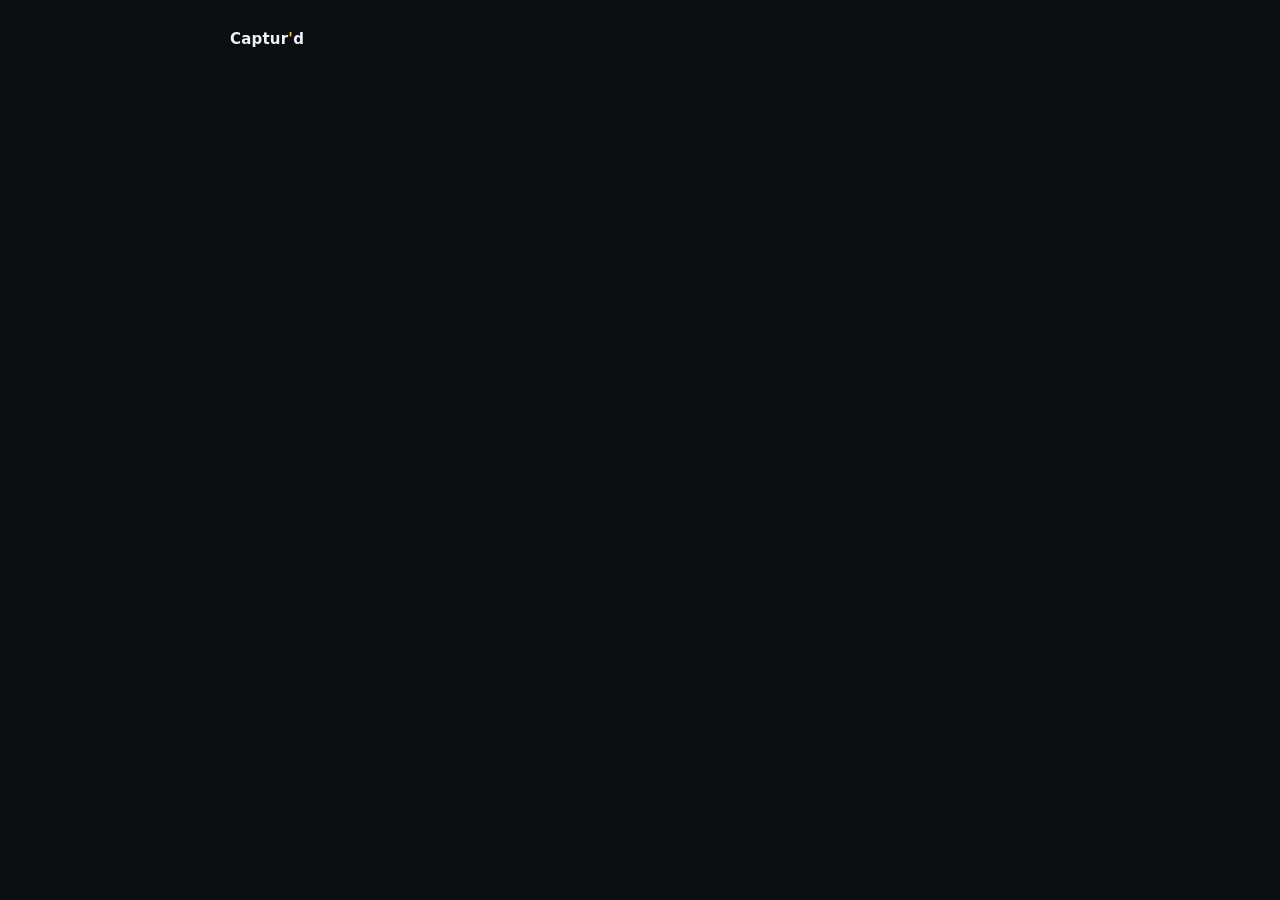
==== service/web/index.html @ 1809dedd "feat: consolidate the hosted web service into the repo (service/) Bring the hosted paid backend (was" ====
<!doctype html>
<html lang="en">
<head>
<meta charset="utf-8">
<meta name="viewport" content="width=device-width, initial-scale=1">
<title>Captur'd — agent-made demo videos</title>
<style>
  :root{ --bg:#0b0d10; --panel:#14171c; --line:#232830; --ink:#eef1f5; --dim:#9aa4b2;
         --gold:#f2c230; --blue:#4f8cff; --ok:#3bd6c3; --danger:#ff6b6b; }
  *{box-sizing:border-box} body{margin:0;background:var(--bg);color:var(--ink);
    font:15px/1.5 ui-sans-serif,system-ui,'Segoe UI',sans-serif}
  a{color:var(--blue)} .wrap{max-width:860px;margin:0 auto;padding:28px 20px}
  header{display:flex;align-items:center;justify-content:space-between;gap:12px;margin-bottom:26px}
  .brand{font-weight:700;letter-spacing:.2px} .brand b{color:var(--gold)}
  .sub{color:var(--dim);font-size:12px}
  .panel{background:var(--panel);border:1px solid var(--line);border-radius:14px;padding:20px;margin:14px 0}
  h1{font-size:26px;margin:.2em 0} h2{font-size:16px;margin:0 0 12px}
  label{display:block;font-size:12px;color:var(--dim);margin:12px 0 4px}
  input,select{width:100%;background:#0e1116;border:1px solid var(--line);color:var(--ink);
    border-radius:9px;padding:10px 12px;font-size:14px}
  .row{display:flex;gap:12px;flex-wrap:wrap} .row>div{flex:1;min-width:150px}
  button{background:var(--blue);color:#08111f;border:0;border-radius:9px;padding:11px 16px;
    font-weight:700;cursor:pointer;font-size:14px} button.ghost{background:#1b1f26;color:var(--ink);border:1px solid var(--line)}
  button.gold{background:var(--gold);color:#241d00} button:disabled{opacity:.5;cursor:not-allowed}
  .pill{display:inline-block;font-size:11px;padding:2px 9px;border-radius:999px;border:1px solid var(--line);color:var(--dim)}
  .pill.pro{color:#241d00;background:var(--gold);border-color:var(--gold)}
  .meter{height:8px;background:#0e1116;border-radius:999px;overflow:hidden;border:1px solid var(--line)}
  .meter>i{display:block;height:100%;background:var(--blue)}
  .note{font-size:12px;color:var(--dim)} .warn{color:var(--gold)} .err{color:var(--danger)}
  video{width:100%;border-radius:10px;margin-top:10px;background:#000}
  .hide{display:none} .toast{position:fixed;bottom:18px;left:50%;transform:translateX(-50%);
    background:#1b1f26;border:1px solid var(--line);padding:10px 16px;border-radius:10px;font-size:13px}
</style>
</head>
<body>
<div class="wrap">
  <header>
    <div><div class="brand">Captur<b>'</b>d </div></div>
    <div id="acct" class="hide"><span class="pill" id="planPill">free</span>
      <span class="note" id="acctEmail"></span>
      <button class="ghost" id="signout" style="margin-left:8px">Sign out</button></div>
  </header>

  <!-- SIGNED OUT -->
  <section id="signedOut" class="hide">
    <div class="panel">
      <h1>Your app, filmed by an agent.</h1>
      <p class="note">Give us a URL. We film a demo walkthrough — human typing, tight zooms,
        voiceover — no directing. First one's free.</p>
      <label>Email</label>
      <input id="email" type="email" placeholder="you@company.com" autocomplete="email">
      <div style="height:12px"></div>
      <div class="row">
        <div><button id="continueBtn" style="width:100%">Continue</button></div>
        <div id="googleWrap" class="hide"><button class="ghost" id="googleBtn" style="width:100%">Continue with Google</button></div>
      </div>
      <p class="note" id="devNote" style="margin-top:12px"></p>
    </div>
  </section>

  <!-- DASHBOARD -->
  <section id="dash" class="hide">
    <div class="panel">
      <h2>Film a demo</h2>
      <label>Product URL</label>
      <input id="url" type="url" placeholder="https://yourapp.com">
      <div class="row">
        <div><label>Look</label>
          <select id="template">
            <option value="saas-walkthrough">SaaS walkthrough</option>
            <option value="ux-showcase">UX showcase (hype)</option>
            <option value="feature-spotlight">Feature spotlight</option>
            <option value="tutorial-longform">Tutorial</option>
            <option value="social-teaser">Social teaser</option>
            <option value="login-flow">Login / signup</option>
          </select></div>
        <div><label>Aspect</label>
          <select id="aspect"><option value="16:9">16:9</option><option value="9:16">9:16 (social)</option><option value="1:1">1:1</option></select></div>
        <div><label>Voice</label>
          <select id="voice">
            <option value="">Default (Aria)</option>
            <option value="en-US-GuyNeural">Guy (US male)</option>
            <option value="en-GB-SoniaNeural">Sonia (UK female)</option>
            <option value="en-GB-RyanNeural">Ryan (UK male)</option>
          </select></div>
      </div>
      <div style="height:14px"></div>
      <button id="filmBtn">Film it</button>
      <span id="genState" class="note" style="margin-left:10px"></span>
      <div id="result" class="hide"><video id="video" controls></video></div>
    </div>

    <div class="panel">
      <h2>Your plan</h2>
      <div class="row" style="align-items:center">
        <div>
          <div class="note" id="usageLabel"></div>
          <div class="meter" style="margin-top:6px"><i id="usageBar" style="width:0%"></i></div>
        </div>
        <div style="flex:0 0 auto"><button class="gold" id="upgrade">Upgrade to Pro</button></div>
      </div>
      <p class="note" id="billingNote" style="margin-top:10px"></p>
      <p class="note" id="mcpNote" class="hide"></p>
    </div>
  </section>
</div>
<div id="toast" class="toast hide"></div>

<script>
const $ = s => document.querySelector(s);
const toast = m => { const t=$('#toast'); t.textContent=m; t.classList.remove('hide');
  clearTimeout(window._t); window._t=setTimeout(()=>t.classList.add('hide'),3200); };
async function api(path, opts){ const r = await fetch(path, opts); return r; }

let ME = null;
async function refresh(){
  const r = await api('/api/me'); ME = await r.json();
  if(!ME.signed_in){
    $('#signedOut').classList.remove('hide'); $('#dash').classList.add('hide'); $('#acct').classList.add('hide');
    if(ME.config.oauth_configured){ $('#googleWrap').classList.remove('hide'); $('#devNote').textContent=''; }
    else { $('#devNote').innerHTML = ME.config.dev_login ? 'Google sign-in goes live once the owner’s OAuth client is wired — use email to continue now.' : ''; }
    return;
  }
  $('#signedOut').classList.add('hide'); $('#dash').classList.remove('hide'); $('#acct').classList.remove('hide');
  $('#acctEmail').textContent = ME.email;
  const pp = $('#planPill'); pp.textContent = ME.plan; pp.className = 'pill' + (ME.plan==='pro'?' pro':'');
  const u = ME.usage;
  if(ME.plan==='pro'){ $('#usageLabel').textContent = `Pro — unlimited generations (${u.generations} made)`;
    $('#usageBar').style.width='100%'; $('#upgrade').classList.add('hide'); }
  else { $('#usageLabel').textContent = `${u.generations} / ${u.free_limit} free generation used`;
    $('#usageBar').style.width = Math.min(100, 100*u.generations/Math.max(1,u.free_limit))+'%';
    $('#upgrade').classList.remove('hide'); }
  $('#billingNote').innerHTML = ME.config.billing_configured
    ? 'Pro is '+ME.pro_price+'/mo — unlimited generations, history, MCP endpoint.'
    : '<span class="warn">Checkout goes live once the owner’s payment credentials are in.</span> Pro will be '+ME.pro_price+'/mo.';
  if(ME.mcp_endpoint){ const m=$('#mcpNote'); m.classList.remove('hide'); m.textContent='Your MCP endpoint: '+ME.mcp_endpoint; }
}

$('#continueBtn').onclick = async () => {
  const email = $('#email').value.trim();
  if(!email.includes('@')){ toast('Enter a valid email'); return; }
  const r = await api('/auth/dev-login',{method:'POST',headers:{'content-type':'application/json'},body:JSON.stringify({email})});
  if(r.ok) refresh(); else toast('Sign-in failed');
};
$('#googleBtn') && ($('#googleBtn').onclick = ()=> location.href='/auth/google/login');
$('#signout').onclick = async ()=>{ await api('/auth/logout',{method:'POST'}); location.reload(); };
$('#upgrade').onclick = ()=> location.href='/billing/checkout';

$('#filmBtn').onclick = async () => {
  const url = $('#url').value.trim();
  if(!url.startsWith('http')){ toast('Enter a valid http(s) URL'); return; }
  $('#filmBtn').disabled = true; $('#genState').textContent='Starting the film crew…'; $('#result').classList.add('hide');
  const body = { url, template:$('#template').value, aspect:$('#aspect').value, voice:$('#voice').value };
  const r = await api('/api/generate',{method:'POST',headers:{'content-type':'application/json'},body:JSON.stringify(body)});
  if(r.status===402){ const e=await r.json(); $('#genState').innerHTML='<span class="warn">'+e.detail+'</span>'; $('#filmBtn').disabled=false; return; }
  if(!r.ok){ const e=await r.json().catch(()=>({detail:'error'})); $('#genState').innerHTML='<span class="err">'+(e.detail||'error')+'</span>'; $('#filmBtn').disabled=false; return; }
  const {job_id} = await r.json();
  poll(job_id);
};
async function poll(job_id){
  const r = await api('/api/jobs/'+job_id); const j = await r.json();
  $('#genState').textContent = 'Filming… ('+j.status+')';
  if(j.status==='done'){ $('#genState').textContent='Done.'; $('#video').src='/api/jobs/'+job_id+'/video';
    $('#result').classList.remove('hide'); $('#filmBtn').disabled=false; refresh(); return; }
  if(j.status==='failed'||j.status==='capped'){ $('#genState').innerHTML='<span class="err">'+j.status+': '+(j.detail||'')+'</span>'; $('#filmBtn').disabled=false; return; }
  setTimeout(()=>poll(job_id), 2500);
}
refresh();
</script>
</body>
</html>
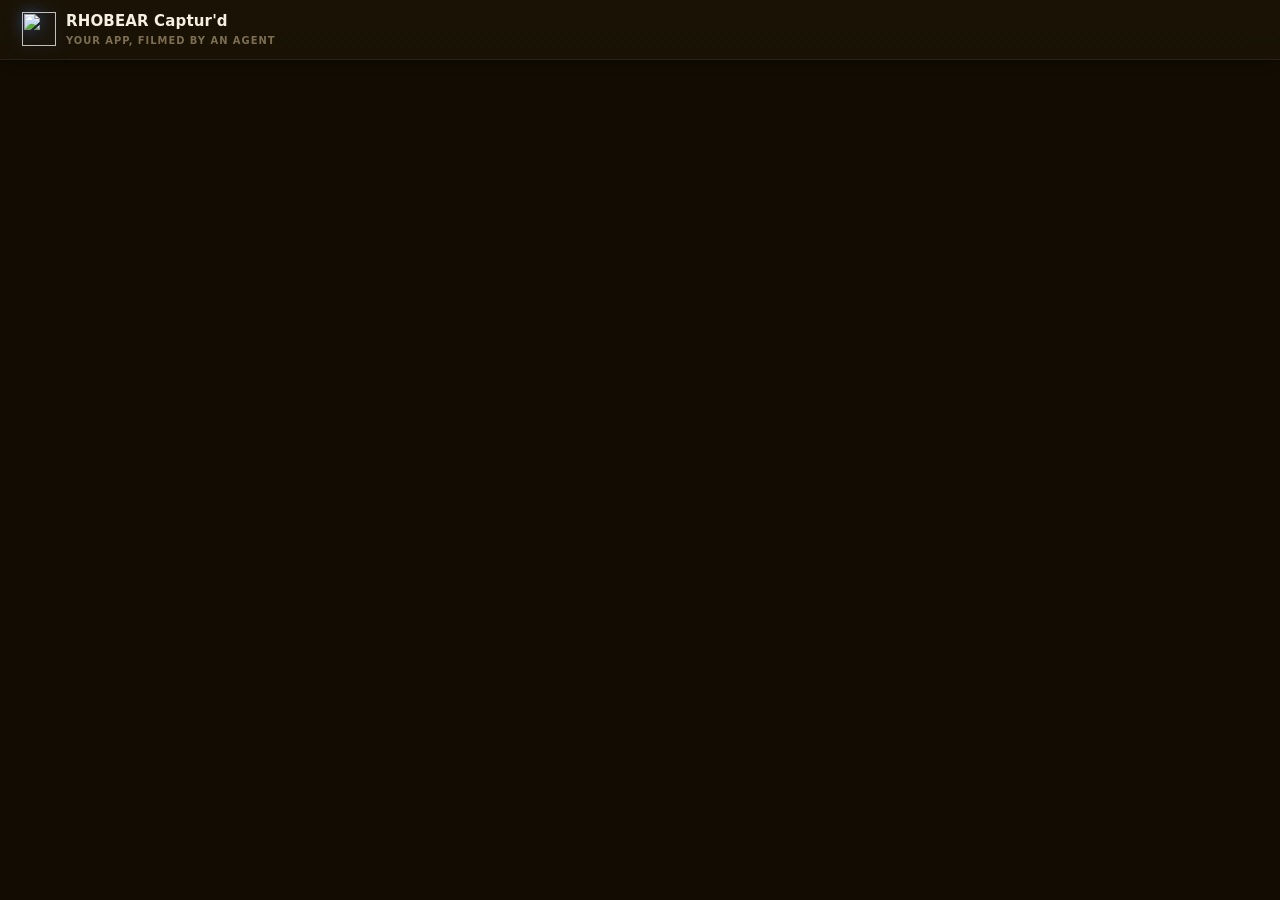
==== commit bc4832b7: "feat(pro): studio overhaul — Adobe-finish surfaces, Vertex HD voices, Rho embed - service/web/index." ====
--- a/service/web/index.html
+++ b/service/web/index.html
@@ -2,105 +2,326 @@
 <html lang="en">
 <head>
 <meta charset="utf-8">
-<meta name="viewport" content="width=device-width, initial-scale=1">
-<title>Captur'd — agent-made demo videos</title>
+<meta name="viewport" content="width=device-width, initial-scale=1, viewport-fit=cover">
+<title>RHOBEAR Captur'd — Studio</title>
+<meta name="description" content="Your app, filmed by an agent — human typing, tight zooms, HD voiceover. The Captur'd studio.">
+<link rel="icon" type="image/png" href="/assets/capturd-bear.png">
+<script>
+  // Device-explicit surfaces: phones get the purpose-built mobile studio.
+  (function () {
+    try {
+      if (new URLSearchParams(location.search).get('surface') === 'desktop') return;
+      if (!matchMedia('(pointer: coarse)').matches) return;
+      if (Math.min(screen.width, screen.height) < 600) { location.replace('/m' + location.search); return; }
+      // touch tablet → the explicit tablet ergonomics of this studio
+      document.documentElement.dataset.surface = 'tablet';
+    } catch (_e) { /* stay */ }
+  })();
+</script>
 <style>
-  :root{ --bg:#0b0d10; --panel:#14171c; --line:#232830; --ink:#eef1f5; --dim:#9aa4b2;
-         --gold:#f2c230; --blue:#4f8cff; --ok:#3bd6c3; --danger:#ff6b6b; }
-  *{box-sizing:border-box} body{margin:0;background:var(--bg);color:var(--ink);
-    font:15px/1.5 ui-sans-serif,system-ui,'Segoe UI',sans-serif}
-  a{color:var(--blue)} .wrap{max-width:860px;margin:0 auto;padding:28px 20px}
-  header{display:flex;align-items:center;justify-content:space-between;gap:12px;margin-bottom:26px}
-  .brand{font-weight:700;letter-spacing:.2px} .brand b{color:var(--gold)}
-  .sub{color:var(--dim);font-size:12px}
-  .panel{background:var(--panel);border:1px solid var(--line);border-radius:14px;padding:20px;margin:14px 0}
-  h1{font-size:26px;margin:.2em 0} h2{font-size:16px;margin:0 0 12px}
-  label{display:block;font-size:12px;color:var(--dim);margin:12px 0 4px}
-  input,select{width:100%;background:#0e1116;border:1px solid var(--line);color:var(--ink);
-    border-radius:9px;padding:10px 12px;font-size:14px}
-  .row{display:flex;gap:12px;flex-wrap:wrap} .row>div{flex:1;min-width:150px}
-  button{background:var(--blue);color:#08111f;border:0;border-radius:9px;padding:11px 16px;
-    font-weight:700;cursor:pointer;font-size:14px} button.ghost{background:#1b1f26;color:var(--ink);border:1px solid var(--line)}
-  button.gold{background:var(--gold);color:#241d00} button:disabled{opacity:.5;cursor:not-allowed}
-  .pill{display:inline-block;font-size:11px;padding:2px 9px;border-radius:999px;border:1px solid var(--line);color:var(--dim)}
-  .pill.pro{color:#241d00;background:var(--gold);border-color:var(--gold)}
-  .meter{height:8px;background:#0e1116;border-radius:999px;overflow:hidden;border:1px solid var(--line)}
-  .meter>i{display:block;height:100%;background:var(--blue)}
-  .note{font-size:12px;color:var(--dim)} .warn{color:var(--gold)} .err{color:var(--danger)}
-  video{width:100%;border-radius:10px;margin-top:10px;background:#000}
-  .hide{display:none} .toast{position:fixed;bottom:18px;left:50%;transform:translateX(-50%);
-    background:#1b1f26;border:1px solid var(--line);padding:10px 16px;border-radius:10px;font-size:13px}
+  :root{
+    --bg:#120c02; --bg-2:#1a1305; --bg-3:#211808;
+    --panel:rgba(255,255,255,0.03); --panel-hi:rgba(255,255,255,0.055);
+    --border:rgba(255,255,255,0.07); --border-hi:rgba(255,125,31,0.28);
+    --glass:rgba(26,19,5,0.72); --glass-bd:rgba(255,255,255,0.10); --glass-hi:rgba(255,255,255,0.16);
+    --text:#f6efe2; --text-2:#b8a98f; --text-dim:#7d6e52;
+    --amber:#ff7d1f; --amber-hi:#ffa24d; --amber-2:#ffc24d; --amber-glow:rgba(255,125,31,0.35);
+    --ok:#4ade80; --err:#f87171;
+    --ease:cubic-bezier(0.2,0,0,1);
+    --sans:-apple-system,'SF Pro Text','Segoe UI Variable Text','Segoe UI',system-ui,sans-serif;
+    --serif:'New York','Iowan Old Style',Charter,Georgia,serif;
+    --mono:ui-monospace,'SF Mono','Cascadia Code',Consolas,monospace;
+    --shadow:0 1px 2px rgba(0,0,0,.3),0 4px 14px -6px rgba(0,0,0,.4);
+    --shadow-lg:0 24px 60px -18px rgba(0,0,0,.65),0 2px 8px rgba(0,0,0,.35);
+  }
+  *{box-sizing:border-box;margin:0;padding:0}
+  html{scroll-behavior:smooth}
+  body{background:var(--bg);color:var(--text);font:15px/1.55 var(--sans);-webkit-font-smoothing:antialiased;min-height:100dvh}
+  a{color:var(--amber);text-decoration:none} a:hover{color:var(--amber-hi)}
+  ::selection{background:var(--amber);color:#1a1300}
+  button{font-family:var(--sans)}
+
+  .icn{width:17px;height:17px;display:block;stroke:currentColor;fill:none;stroke-width:1.75;stroke-linecap:round;stroke-linejoin:round}
+
+  /* ── chrome ── */
+  .top{position:sticky;top:0;z-index:30;display:flex;align-items:center;gap:12px;
+    padding:10px 22px;background:linear-gradient(180deg,var(--bg-2),rgba(26,19,5,.85));
+    backdrop-filter:blur(18px);border-bottom:1px solid var(--border);box-shadow:var(--shadow)}
+  .brand{display:flex;align-items:center;gap:10px;font-weight:700;letter-spacing:.01em}
+  .brand img{width:34px;height:34px;filter:drop-shadow(0 0 8px rgba(79,140,255,.5))}
+  .brand small{display:block;font-weight:600;font-size:.62rem;letter-spacing:.1em;text-transform:uppercase;color:var(--text-dim)}
+  .top .spacer{flex:1}
+  .pill{font-size:.66rem;font-family:var(--mono);padding:3px 10px;border-radius:999px;
+    border:1px solid var(--border);color:var(--text-2);background:var(--panel)}
+  .pill.pro{color:#1a1300;background:linear-gradient(135deg,var(--amber),var(--amber-2));border-color:transparent;font-weight:700}
+  .btn{display:inline-flex;align-items:center;gap:7px;border:1px solid var(--border);background:var(--panel-hi);
+    color:var(--text);font-size:.8rem;font-weight:600;padding:9px 14px;border-radius:10px;cursor:pointer;
+    transition:background .12s var(--ease),border-color .12s var(--ease),transform .12s var(--ease)}
+  .btn:hover{background:rgba(255,255,255,.09)}
+  .btn:active{transform:translateY(1px)}
+  .btn--primary{color:#1a1300;border:none;background:linear-gradient(135deg,var(--amber),var(--amber-2));
+    box-shadow:0 8px 24px -10px var(--amber-glow)}
+  .btn--primary:hover{filter:brightness(1.07);background:linear-gradient(135deg,var(--amber),var(--amber-2))}
+  .btn--ghost{background:transparent;border-color:transparent;color:var(--text-2)}
+  .btn--ghost:hover{color:var(--text);background:var(--panel)}
+  .btn:disabled{opacity:.45;cursor:not-allowed}
+
+  .wrap{max-width:1060px;margin:0 auto;padding:30px 22px 90px}
+
+  /* ── signed-out hero ── */
+  .hero{max-width:520px;margin:9vh auto 0;text-align:center}
+  .hero img{width:110px;filter:drop-shadow(0 14px 44px rgba(79,140,255,.45))}
+  .hero h1{font-family:var(--serif);font-size:2.1rem;font-weight:600;letter-spacing:-.02em;margin:18px 0 10px}
+  .hero p{color:var(--text-2);margin-bottom:26px}
+  .card{background:linear-gradient(180deg,var(--panel-hi),var(--panel));border:1px solid var(--border);
+    border-radius:20px;padding:22px;box-shadow:var(--shadow)}
+  .hero .card{text-align:left}
+  label{display:block;font-size:.72rem;font-weight:600;color:var(--text-2);margin:0 0 6px;letter-spacing:.03em}
+  input[type=email],input[type=url],input[type=text],select{width:100%;background:rgba(0,0,0,.3);
+    border:1px solid var(--border);color:var(--text);border-radius:11px;padding:11px 13px;font-size:.9rem;font-family:var(--sans)}
+  input:focus,select:focus{outline:none;border-color:var(--border-hi);box-shadow:0 0 0 3px rgba(255,125,31,.12)}
+  .note{font-size:.76rem;color:var(--text-dim)} .warn{color:var(--amber-2)} .err{color:var(--err)}
+
+  /* ── studio layout ── */
+  .studio{display:none}
+  .studio.on{display:block}
+  .signedout{display:none}
+  .signedout.on{display:block}
+  h2{font-family:var(--serif);font-weight:600;font-size:1.25rem;letter-spacing:-.01em;margin-bottom:14px}
+  h2 .sub{display:block;font-family:var(--sans);font-size:.76rem;font-weight:500;color:var(--text-dim);margin-top:2px}
+
+  /* director console */
+  .console{padding:26px}
+  .console .row{display:grid;grid-template-columns:1fr;gap:16px}
+
+  /* the glass "tell the director" bar — the ecosystem chat surface */
+  .ask{position:relative;border-radius:18px;margin-top:14px;
+    background:linear-gradient(180deg,rgba(255,255,255,.07),rgba(255,255,255,.02));
+    border:1px solid var(--glass-bd);
+    box-shadow:inset 0 1px 0 var(--glass-hi),0 8px 24px -12px rgba(0,0,0,.5);
+    padding:12px 12px 10px;transition:border-color .14s var(--ease),box-shadow .14s var(--ease)}
+  .ask:focus-within{border-color:var(--border-hi);box-shadow:inset 0 1px 0 var(--glass-hi),0 8px 28px -10px var(--amber-glow)}
+  .ask textarea{width:100%;background:transparent;border:none;resize:none;color:var(--text);
+    font:.92rem/1.5 var(--sans);padding:0 2px 8px;min-height:44px}
+  .ask textarea:focus{outline:none}
+  .ask textarea::placeholder{color:var(--text-dim)}
+  .ask .row2{display:flex;align-items:center;gap:8px}
+  .ask .hintchip{font-size:.68rem;color:var(--text-dim);border:1px solid var(--border);border-radius:999px;
+    padding:3px 10px;cursor:pointer;background:transparent;transition:color .12s,border-color .12s}
+  .ask .hintchip:hover{color:var(--amber);border-color:var(--border-hi)}
+  .ask .sp{flex:1}
+  .wave{display:flex;align-items:center;gap:2.5px;height:16px;color:var(--text-dim)}
+  .wave i{width:2px;border-radius:2px;background:currentColor;height:var(--h,6px)}
+  .wave i:nth-child(1){--h:5px}.wave i:nth-child(2){--h:9px}.wave i:nth-child(3){--h:14px}
+  .wave i:nth-child(4){--h:8px}.wave i:nth-child(5){--h:11px}.wave i:nth-child(6){--h:5px}.wave i:nth-child(7){--h:8px}
+  .ask.busy .wave{color:var(--amber)}
+  .ask.busy .wave i{animation:wv .9s ease-in-out infinite;animation-delay:calc(var(--i,0)*90ms)}
+  @keyframes wv{50%{transform:scaleY(1.9)}}
+
+  /* template cards */
+  .tpls{display:grid;grid-template-columns:repeat(3,1fr);gap:12px;margin-top:16px}
+  .tpl{position:relative;border:1px solid var(--border);border-radius:14px;background:var(--bg-2);
+    padding:14px;cursor:pointer;text-align:left;transition:border-color .14s var(--ease),transform .14s var(--ease),box-shadow .14s var(--ease)}
+  .tpl:hover{transform:translateY(-2px);border-color:var(--border-hi)}
+  .tpl.sel{border-color:var(--amber);box-shadow:0 0 0 1px var(--amber),0 12px 30px -14px var(--amber-glow)}
+  .tpl .icn{width:20px;height:20px;color:var(--amber);margin-bottom:8px}
+  .tpl b{display:block;font-size:.82rem;color:var(--text)}
+  .tpl span{display:block;font-size:.7rem;color:var(--text-dim);margin-top:2px}
+
+  /* voice + aspect row */
+  .opts{display:grid;grid-template-columns:1.4fr 1fr;gap:12px;margin-top:16px}
+  .seg{display:inline-flex;background:var(--bg-2);border:1px solid var(--border);border-radius:999px;padding:3px}
+  .seg button{border:none;background:transparent;color:var(--text-2);font-size:.76rem;font-weight:600;
+    padding:7px 14px;border-radius:999px;cursor:pointer;transition:color .12s,background .12s}
+  .seg button.sel{color:#1a1300;background:linear-gradient(135deg,var(--amber),var(--amber-2))}
+  .voicegrid{display:grid;grid-template-columns:repeat(3,1fr);gap:8px;margin-top:6px}
+  .voice{border:1px solid var(--border);border-radius:11px;background:var(--bg-2);padding:9px 11px;cursor:pointer;
+    text-align:left;transition:border-color .12s}
+  .voice:hover{border-color:var(--border-hi)}
+  .voice.sel{border-color:var(--amber);box-shadow:0 0 0 1px var(--amber)}
+  .voice b{display:block;font-size:.76rem;color:var(--text)}
+  .voice span{font-size:.64rem;color:var(--text-dim)}
+  .voice .hd{float:right;font-size:.56rem;font-family:var(--mono);color:#1a1300;background:linear-gradient(135deg,var(--amber),var(--amber-2));
+    border-radius:999px;padding:1px 6px;font-weight:700}
+
+  .film{display:flex;align-items:center;gap:14px;margin-top:20px}
+  .film .btn--primary{font-size:.9rem;padding:13px 26px;border-radius:13px}
+  .state{font-size:.8rem;color:var(--text-2)}
+
+  /* progress + result */
+  .result{margin-top:18px;display:none}
+  .result.on{display:block}
+  .result video{width:100%;border-radius:14px;background:#000;border:1px solid var(--border)}
+  .prog{display:none;align-items:center;gap:12px;margin-top:18px;padding:14px 16px;border-radius:14px;
+    background:var(--panel);border:1px solid var(--border)}
+  .prog.on{display:flex}
+  .prog .dots{display:flex;gap:5px}
+  .prog .dots i{width:7px;height:7px;border-radius:50%;background:var(--amber);animation:pd 1.2s ease-in-out infinite}
+  .prog .dots i:nth-child(2){animation-delay:.18s}.prog .dots i:nth-child(3){animation-delay:.36s}
+  @keyframes pd{0%,100%{opacity:.25;transform:scale(.8)}50%{opacity:1;transform:scale(1.1)}}
+
+  /* gallery */
+  .gal{margin-top:34px}
+  .galgrid{display:grid;grid-template-columns:repeat(3,1fr);gap:12px}
+  .galitem{border:1px solid var(--border);border-radius:14px;background:var(--bg-2);overflow:hidden}
+  .galitem video{width:100%;aspect-ratio:16/9;background:#000;display:block}
+  .galitem .meta{display:flex;align-items:center;gap:8px;padding:9px 12px;font-size:.72rem;color:var(--text-2)}
+  .galitem .meta .st{margin-left:auto;font-family:var(--mono);font-size:.62rem}
+  .st.done{color:var(--ok)} .st.failed,.st.capped{color:var(--err)} .st.running,.st.queued{color:var(--amber-2)}
+  .galempty{color:var(--text-dim);font-size:.82rem;padding:22px;border:1px dashed var(--border);border-radius:14px;text-align:center}
+
+  /* plan */
+  .plan{margin-top:34px;padding:22px}
+  .meter{height:8px;background:rgba(0,0,0,.35);border-radius:999px;overflow:hidden;border:1px solid var(--border);margin-top:8px}
+  .meter i{display:block;height:100%;background:linear-gradient(90deg,var(--amber),var(--amber-2))}
+  .planrow{display:flex;align-items:center;gap:18px}
+  .planrow>div:first-child{flex:1}
+
+  .toast{position:fixed;bottom:18px;left:50%;transform:translateX(-50%);z-index:60;
+    background:var(--glass);backdrop-filter:blur(16px);border:1px solid var(--glass-bd);
+    padding:10px 18px;border-radius:12px;font-size:.8rem;box-shadow:var(--shadow-lg)}
+  #acct{display:flex;align-items:center;gap:10px}
+  .hide{display:none !important}
+
+  @media (max-width: 900px){
+    .tpls{grid-template-columns:repeat(2,1fr)}
+    .voicegrid{grid-template-columns:repeat(2,1fr)}
+    .galgrid{grid-template-columns:repeat(2,1fr)}
+    .opts{grid-template-columns:1fr}
+  }
+
+  /* explicit TABLET ergonomics (set by reach detection, not width guessing) */
+  :root[data-surface="tablet"] .btn{min-height:46px}
+  :root[data-surface="tablet"] .tpl{padding:16px}
+  :root[data-surface="tablet"] .voice{padding:12px 13px}
+  :root[data-surface="tablet"] .seg button{padding:10px 18px}
+  :root[data-surface="tablet"] input,
+  :root[data-surface="tablet"] select{padding:13px 14px}
 </style>
 </head>
 <body>
+<svg xmlns="http://www.w3.org/2000/svg" style="display:none" aria-hidden="true">
+  <symbol id="i-film" viewBox="0 0 24 24"><rect x="3" y="4.5" width="18" height="15" rx="2.5"/><line x1="7.5" y1="4.5" x2="7.5" y2="19.5"/><line x1="16.5" y1="4.5" x2="16.5" y2="19.5"/><line x1="3" y1="9.5" x2="7.5" y2="9.5"/><line x1="3" y1="14.5" x2="7.5" y2="14.5"/><line x1="16.5" y1="9.5" x2="21" y2="9.5"/><line x1="16.5" y1="14.5" x2="21" y2="14.5"/></symbol>
+  <symbol id="i-zap" viewBox="0 0 24 24"><path d="M13 2.5 4.5 13.5H11L9.5 21.5 19 10.5h-6.5L13 2.5Z"/></symbol>
+  <symbol id="i-spot" viewBox="0 0 24 24"><circle cx="12" cy="12" r="4.2"/><path d="M12 2.8v2.6M12 18.6v2.6M2.8 12h2.6M18.6 12h2.6"/></symbol>
+  <symbol id="i-book" viewBox="0 0 24 24"><path d="M4 5.5A2.5 2.5 0 0 1 6.5 3H20v15.5H6.5A2.5 2.5 0 0 0 4 21V5.5Z"/><path d="M4 18.5A2.5 2.5 0 0 1 6.5 16H20"/></symbol>
+  <symbol id="i-social" viewBox="0 0 24 24"><rect x="7" y="2.8" width="10" height="18.4" rx="2.5"/><path d="m14 8-4 4h4l-4 4"/></symbol>
+  <symbol id="i-login" viewBox="0 0 24 24"><rect x="3.5" y="4.5" width="17" height="15" rx="2.5"/><circle cx="9" cy="11" r="2"/><path d="M6 16.5c.8-1.7 5.2-1.7 6 0"/><line x1="14.5" y1="9.5" x2="18" y2="9.5"/><line x1="14.5" y1="13" x2="18" y2="13"/></symbol>
+  <symbol id="i-arrow-up" viewBox="0 0 24 24"><line x1="12" y1="19.5" x2="12" y2="5"/><path d="m6 10.5 6-6 6 6"/></symbol>
+</svg>
+
+<header class="top">
+  <div class="brand"><img src="/assets/capturd-bear.png" alt="">
+    <span>RHOBEAR Captur'd<small>your app, filmed by an agent</small></span></div>
+  <span class="spacer"></span>
+  <div id="acct" class="hide">
+    <span class="pill" id="planPill">free</span>
+    <span class="note" id="acctEmail"></span>
+    <button class="btn btn--ghost" id="signout">Sign out</button>
+  </div>
+</header>
+
 <div class="wrap">
-  <header>
-    <div><div class="brand">Captur<b>'</b>d </div></div>
-    <div id="acct" class="hide"><span class="pill" id="planPill">free</span>
-      <span class="note" id="acctEmail"></span>
-      <button class="ghost" id="signout" style="margin-left:8px">Sign out</button></div>
-  </header>
-
   <!-- SIGNED OUT -->
-  <section id="signedOut" class="hide">
-    <div class="panel">
+  <section id="signedOut" class="signedout">
+    <div class="hero">
+      <img src="/assets/capturd-bear.png" alt="">
       <h1>Your app, filmed by an agent.</h1>
-      <p class="note">Give us a URL. We film a demo walkthrough — human typing, tight zooms,
-        voiceover — no directing. First one's free.</p>
-      <label>Email</label>
-      <input id="email" type="email" placeholder="you@company.com" autocomplete="email">
-      <div style="height:12px"></div>
-      <div class="row">
-        <div><button id="continueBtn" style="width:100%">Continue</button></div>
-        <div id="googleWrap" class="hide"><button class="ghost" id="googleBtn" style="width:100%">Continue with Google</button></div>
-      </div>
-      <p class="note" id="devNote" style="margin-top:12px"></p>
+      <p>Give it a URL. The crew films a demo walkthrough — human typing, tight zooms, HD voiceover — no directing required. First one's free.</p>
+      <div class="card">
+        <label>Email</label>
+        <input id="email" type="email" placeholder="you@company.com" autocomplete="email">
+        <div style="height:12px"></div>
+        <div style="display:flex;gap:10px">
+          <button id="continueBtn" class="btn btn--primary" style="flex:1;justify-content:center">Continue</button>
+          <button class="btn hide" id="googleBtn" style="flex:1;justify-content:center">Continue with Google</button>
+        </div>
+        <p class="note" id="devNote" style="margin-top:12px"></p>
+      </div>
     </div>
   </section>
 
-  <!-- DASHBOARD -->
-  <section id="dash" class="hide">
-    <div class="panel">
-      <h2>Film a demo</h2>
-      <label>Product URL</label>
-      <input id="url" type="url" placeholder="https://yourapp.com">
+  <!-- STUDIO -->
+  <section id="dash" class="studio">
+    <div class="card console">
+      <h2>Film a demo<span class="sub">point the crew at your product — the director takes it from there</span></h2>
       <div class="row">
-        <div><label>Look</label>
-          <select id="template">
-            <option value="saas-walkthrough">SaaS walkthrough</option>
-            <option value="ux-showcase">UX showcase (hype)</option>
-            <option value="feature-spotlight">Feature spotlight</option>
-            <option value="tutorial-longform">Tutorial</option>
-            <option value="social-teaser">Social teaser</option>
-            <option value="login-flow">Login / signup</option>
-          </select></div>
-        <div><label>Aspect</label>
-          <select id="aspect"><option value="16:9">16:9</option><option value="9:16">9:16 (social)</option><option value="1:1">1:1</option></select></div>
-        <div><label>Voice</label>
-          <select id="voice">
-            <option value="">Default (Aria)</option>
-            <option value="en-US-GuyNeural">Guy (US male)</option>
-            <option value="en-GB-SoniaNeural">Sonia (UK female)</option>
-            <option value="en-GB-RyanNeural">Ryan (UK male)</option>
-          </select></div>
-      </div>
-      <div style="height:14px"></div>
-      <button id="filmBtn">Film it</button>
-      <span id="genState" class="note" style="margin-left:10px"></span>
-      <div id="result" class="hide"><video id="video" controls></video></div>
+        <div>
+          <label>Product URL</label>
+          <input id="url" type="url" placeholder="https://yourapp.com">
+        </div>
+      </div>
+
+      <!-- the director brief — ecosystem glass bar -->
+      <div class="ask" id="ask">
+        <textarea id="brief" rows="2" placeholder="Tell the director what to film… (your words become the demo's opening line)"></textarea>
+        <div class="row2">
+          <button type="button" class="hintchip" data-hint="Show how easy onboarding is — end on the dashboard.">onboarding</button>
+          <button type="button" class="hintchip" data-hint="Spotlight the analytics page and make the charts the hero.">analytics</button>
+          <button type="button" class="hintchip" data-hint="A fast hype cut for social — energy, zooms, bold lines.">hype cut</button>
+          <span class="sp"></span>
+          <span class="wave" aria-hidden="true"><i style="--i:0"></i><i style="--i:1"></i><i style="--i:2"></i><i style="--i:3"></i><i style="--i:4"></i><i style="--i:5"></i><i style="--i:6"></i></span>
+        </div>
+      </div>
+
+      <div class="tpls" id="tpls">
+        <button class="tpl sel" data-tpl="saas-walkthrough"><svg class="icn"><use href="#i-film"/></svg><b>SaaS walkthrough</b><span>the classic tour — snappy camera</span></button>
+        <button class="tpl" data-tpl="ux-showcase"><svg class="icn"><use href="#i-zap"/></svg><b>UX showcase</b><span>cinematic hype for a launch</span></button>
+        <button class="tpl" data-tpl="feature-spotlight"><svg class="icn"><use href="#i-spot"/></svg><b>Feature spotlight</b><span>one feature, smooth + close</span></button>
+        <button class="tpl" data-tpl="tutorial-longform"><svg class="icn"><use href="#i-book"/></svg><b>Tutorial</b><span>professional, patient pacing</span></button>
+        <button class="tpl" data-tpl="social-teaser"><svg class="icn"><use href="#i-social"/></svg><b>Social teaser</b><span>vertical-ready, quick cuts</span></button>
+        <button class="tpl" data-tpl="login-flow"><svg class="icn"><use href="#i-login"/></svg><b>Login / signup</b><span>the first-run flow, typed live</span></button>
+      </div>
+
+      <div class="opts">
+        <div>
+          <label>Voice — HD house voices or classic</label>
+          <div class="voicegrid" id="voices">
+            <button class="voice sel" data-voice="vertex:Charon:warm"><span class="hd">HD</span><b>Charon</b><span>deep · warm expert</span></button>
+            <button class="voice" data-voice="vertex:Kore:warm"><span class="hd">HD</span><b>Kore</b><span>firm · confident</span></button>
+            <button class="voice" data-voice="vertex:Aoede:warm"><span class="hd">HD</span><b>Aoede</b><span>breezy · friendly</span></button>
+            <button class="voice" data-voice="vertex:Fenrir:trailer"><span class="hd">HD</span><b>Fenrir</b><span>trailer energy</span></button>
+            <button class="voice" data-voice="vertex:Zephyr:warm"><span class="hd">HD</span><b>Zephyr</b><span>bright · upbeat</span></button>
+            <button class="voice" data-voice=""><b>Aria</b><span>classic (no HD)</span></button>
+          </div>
+        </div>
+        <div>
+          <label>Aspect</label>
+          <div class="seg" id="aspect">
+            <button class="sel" data-aspect="16:9">16:9</button>
+            <button data-aspect="9:16">9:16</button>
+            <button data-aspect="1:1">1:1</button>
+          </div>
+        </div>
+      </div>
+
+      <div class="film">
+        <button id="filmBtn" class="btn btn--primary"><svg class="icn"><use href="#i-film"/></svg>Film it</button>
+        <span id="genState" class="state"></span>
+      </div>
+
+      <div class="prog" id="prog"><span class="dots"><i></i><i></i><i></i></span><span id="progText">The film crew is on set…</span></div>
+      <div class="result" id="result"><video id="video" controls></video></div>
     </div>
 
-    <div class="panel">
-      <h2>Your plan</h2>
-      <div class="row" style="align-items:center">
+    <!-- gallery -->
+    <div class="gal">
+      <h2>Your demos<span class="sub">everything the crew has filmed for you</span></h2>
+      <div class="galgrid" id="galgrid"></div>
+      <div class="galempty hide" id="galempty">Nothing filmed yet — your first demo lands here.</div>
+    </div>
+
+    <!-- plan -->
+    <div class="card plan">
+      <div class="planrow">
         <div>
           <div class="note" id="usageLabel"></div>
-          <div class="meter" style="margin-top:6px"><i id="usageBar" style="width:0%"></i></div>
-        </div>
-        <div style="flex:0 0 auto"><button class="gold" id="upgrade">Upgrade to Pro</button></div>
-      </div>
-      <p class="note" id="billingNote" style="margin-top:10px"></p>
-      <p class="note" id="mcpNote" class="hide"></p>
+          <div class="meter"><i id="usageBar" style="width:0%"></i></div>
+          <p class="note" id="billingNote" style="margin-top:10px"></p>
+          <p class="note hide" id="mcpNote"></p>
+        </div>
+        <button class="btn btn--primary" id="upgrade">Upgrade to Pro</button>
+      </div>
     </div>
   </section>
 </div>
@@ -110,30 +331,70 @@
 const $ = s => document.querySelector(s);
 const toast = m => { const t=$('#toast'); t.textContent=m; t.classList.remove('hide');
   clearTimeout(window._t); window._t=setTimeout(()=>t.classList.add('hide'),3200); };
-async function api(path, opts){ const r = await fetch(path, opts); return r; }
+const api = (path, opts) => fetch(path, opts);
 
 let ME = null;
+let TPL = 'saas-walkthrough', ASPECT = '16:9', VOICE = 'vertex:Charon:warm';
+
+$('#tpls').addEventListener('click', e => {
+  const b = e.target.closest('.tpl'); if(!b) return;
+  document.querySelectorAll('.tpl').forEach(x=>x.classList.remove('sel'));
+  b.classList.add('sel'); TPL = b.dataset.tpl;
+});
+$('#aspect').addEventListener('click', e => {
+  const b = e.target.closest('button'); if(!b) return;
+  document.querySelectorAll('#aspect button').forEach(x=>x.classList.remove('sel'));
+  b.classList.add('sel'); ASPECT = b.dataset.aspect;
+});
+$('#voices').addEventListener('click', e => {
+  const b = e.target.closest('.voice'); if(!b) return;
+  document.querySelectorAll('.voice').forEach(x=>x.classList.remove('sel'));
+  b.classList.add('sel'); VOICE = b.dataset.voice;
+});
+document.querySelectorAll('.hintchip').forEach(c => c.addEventListener('click', () => {
+  $('#brief').value = c.dataset.hint; $('#brief').focus();
+}));
+
 async function refresh(){
   const r = await api('/api/me'); ME = await r.json();
   if(!ME.signed_in){
-    $('#signedOut').classList.remove('hide'); $('#dash').classList.add('hide'); $('#acct').classList.add('hide');
-    if(ME.config.oauth_configured){ $('#googleWrap').classList.remove('hide'); $('#devNote').textContent=''; }
-    else { $('#devNote').innerHTML = ME.config.dev_login ? 'Google sign-in goes live once the owner’s OAuth client is wired — use email to continue now.' : ''; }
+    $('#signedOut').classList.add('on'); $('#dash').classList.remove('on'); $('#acct').classList.add('hide');
+    if(ME.config.oauth_configured){ $('#googleBtn').classList.remove('hide'); }
+    else if(ME.config.dev_login){ $('#devNote').textContent = 'Google sign-in goes live once OAuth is wired — use email to continue now.'; }
     return;
   }
-  $('#signedOut').classList.add('hide'); $('#dash').classList.remove('hide'); $('#acct').classList.remove('hide');
+  $('#signedOut').classList.remove('on'); $('#dash').classList.add('on'); $('#acct').classList.remove('hide');
   $('#acctEmail').textContent = ME.email;
   const pp = $('#planPill'); pp.textContent = ME.plan; pp.className = 'pill' + (ME.plan==='pro'?' pro':'');
   const u = ME.usage;
-  if(ME.plan==='pro'){ $('#usageLabel').textContent = `Pro — unlimited generations (${u.generations} made)`;
+  if(ME.plan==='pro'){ $('#usageLabel').textContent = `Pro — unlimited demos (${u.generations} filmed)`;
     $('#usageBar').style.width='100%'; $('#upgrade').classList.add('hide'); }
-  else { $('#usageLabel').textContent = `${u.generations} / ${u.free_limit} free generation used`;
+  else { $('#usageLabel').textContent = `${u.generations} / ${u.free_limit} free demo used`;
     $('#usageBar').style.width = Math.min(100, 100*u.generations/Math.max(1,u.free_limit))+'%';
     $('#upgrade').classList.remove('hide'); }
   $('#billingNote').innerHTML = ME.config.billing_configured
-    ? 'Pro is '+ME.pro_price+'/mo — unlimited generations, history, MCP endpoint.'
-    : '<span class="warn">Checkout goes live once the owner’s payment credentials are in.</span> Pro will be '+ME.pro_price+'/mo.';
+    ? 'Pro is '+ME.pro_price+'/mo — unlimited demos, HD voices, history, MCP endpoint.'
+    : '<span class="warn">Checkout goes live shortly.</span> Pro will be '+ME.pro_price+'/mo — unlimited demos, HD voices, history, MCP endpoint.';
   if(ME.mcp_endpoint){ const m=$('#mcpNote'); m.classList.remove('hide'); m.textContent='Your MCP endpoint: '+ME.mcp_endpoint; }
+  loadGallery();
+}
+
+async function loadGallery(){
+  try{
+    const r = await api('/api/jobs'); if(!r.ok) return;
+    const {jobs} = await r.json();
+    const g = $('#galgrid'); g.innerHTML = '';
+    if(!jobs.length){ $('#galempty').classList.remove('hide'); return; }
+    $('#galempty').classList.add('hide');
+    for(const j of jobs){
+      const d = document.createElement('div'); d.className = 'galitem';
+      const when = new Date((j.created_at||0)*1000).toLocaleDateString();
+      d.innerHTML = (j.has_video && j.status==='done'
+          ? `<video src="/api/jobs/${j.job_id}/video" preload="metadata" controls></video>` : '') +
+        `<div class="meta"><span>${when}</span><span class="st ${j.status}">${j.status}</span></div>`;
+      g.appendChild(d);
+    }
+  }catch(_e){/* gallery is best-effort */}
 }
 
 $('#continueBtn').onclick = async () => {
@@ -142,30 +403,44 @@
   const r = await api('/auth/dev-login',{method:'POST',headers:{'content-type':'application/json'},body:JSON.stringify({email})});
   if(r.ok) refresh(); else toast('Sign-in failed');
 };
-$('#googleBtn') && ($('#googleBtn').onclick = ()=> location.href='/auth/google/login');
+$('#googleBtn').onclick = ()=> location.href='/auth/google/login';
 $('#signout').onclick = async ()=>{ await api('/auth/logout',{method:'POST'}); location.reload(); };
 $('#upgrade').onclick = ()=> location.href='/billing/checkout';
 
 $('#filmBtn').onclick = async () => {
   const url = $('#url').value.trim();
   if(!url.startsWith('http')){ toast('Enter a valid http(s) URL'); return; }
-  $('#filmBtn').disabled = true; $('#genState').textContent='Starting the film crew…'; $('#result').classList.add('hide');
-  const body = { url, template:$('#template').value, aspect:$('#aspect').value, voice:$('#voice').value };
+  $('#filmBtn').disabled = true; $('#genState').textContent='';
+  $('#result').classList.remove('on'); $('#prog').classList.add('on'); $('#ask').classList.add('busy');
+  $('#progText').textContent = 'The film crew is on set…';
+  const body = { url, template:TPL, aspect:ASPECT, voice:VOICE, brief:$('#brief').value.trim() };
   const r = await api('/api/generate',{method:'POST',headers:{'content-type':'application/json'},body:JSON.stringify(body)});
-  if(r.status===402){ const e=await r.json(); $('#genState').innerHTML='<span class="warn">'+e.detail+'</span>'; $('#filmBtn').disabled=false; return; }
-  if(!r.ok){ const e=await r.json().catch(()=>({detail:'error'})); $('#genState').innerHTML='<span class="err">'+(e.detail||'error')+'</span>'; $('#filmBtn').disabled=false; return; }
+  if(r.status===402){ const e=await r.json(); endRun(); $('#genState').innerHTML='<span class="warn">'+e.detail+'</span>'; return; }
+  if(!r.ok){ const e=await r.json().catch(()=>({detail:'error'})); endRun(); $('#genState').innerHTML='<span class="err">'+(e.detail||'error')+'</span>'; return; }
   const {job_id} = await r.json();
   poll(job_id);
 };
+function endRun(){ $('#filmBtn').disabled=false; $('#prog').classList.remove('on'); $('#ask').classList.remove('busy'); }
 async function poll(job_id){
   const r = await api('/api/jobs/'+job_id); const j = await r.json();
-  $('#genState').textContent = 'Filming… ('+j.status+')';
-  if(j.status==='done'){ $('#genState').textContent='Done.'; $('#video').src='/api/jobs/'+job_id+'/video';
-    $('#result').classList.remove('hide'); $('#filmBtn').disabled=false; refresh(); return; }
-  if(j.status==='failed'||j.status==='capped'){ $('#genState').innerHTML='<span class="err">'+j.status+': '+(j.detail||'')+'</span>'; $('#filmBtn').disabled=false; return; }
+  $('#progText').textContent = 'Filming… ('+j.status+')';
+  if(j.status==='done'){ endRun(); $('#genState').textContent='Done.';
+    $('#video').src='/api/jobs/'+job_id+'/video'; $('#result').classList.add('on'); refresh(); return; }
+  if(j.status==='failed'||j.status==='capped'){ endRun();
+    $('#genState').innerHTML='<span class="err">'+j.status+': '+(j.detail||'')+'</span>'; return; }
   setTimeout(()=>poll(job_id), 2500);
 }
 refresh();
 </script>
+
+<!-- Rho — the RHOBEAR companion, in Captur'd amber -->
+<script>
+  window.RHOBEAR_COMPANION = {
+    endpoint: 'https://workbench.rhobear.ai/companion',
+    ready: true,
+    accent: '#ff7d1f',
+  };
+</script>
+<script defer src="/assets/companion-embed.js"></script>
 </body>
 </html>
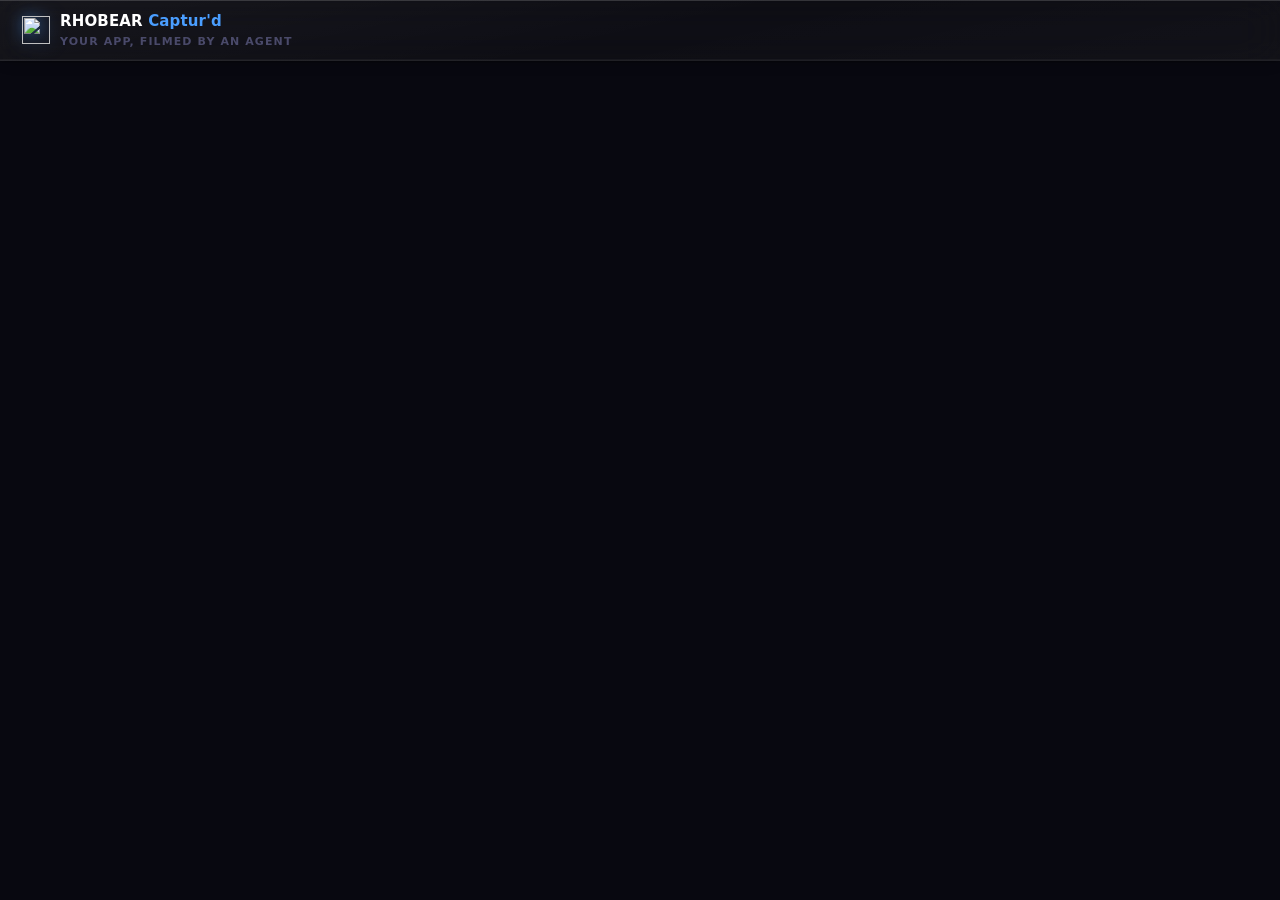
==== commit 2864d9ed: "feat(central-auth): adopt auth.rhobear.ai as the identity of record Replaces the per-app email dev-l" ====
--- a/service/web/index.html
+++ b/service/web/index.html
@@ -6,6 +6,14 @@
 <title>RHOBEAR Captur'd — Studio</title>
 <meta name="description" content="Your app, filmed by an agent — human typing, tight zooms, HD voiceover. The Captur'd studio.">
 <link rel="icon" type="image/png" href="/assets/capturd-bear.png">
+<link rel="manifest" href="/manifest.webmanifest">
+<meta name="theme-color" content="#4a9eff">
+<meta name="mobile-web-app-capable" content="yes">
+<meta name="apple-mobile-web-app-capable" content="yes">
+<meta name="apple-mobile-web-app-status-bar-style" content="black-translucent">
+<meta name="apple-mobile-web-app-title" content="Captur'd">
+<link rel="apple-touch-icon" href="/assets/icons/apple-touch-icon.png">
+<script>if('serviceWorker' in navigator){window.addEventListener('load',function(){navigator.serviceWorker.register('/sw.js').catch(function(){})});}</script>
 <script>
   // Device-explicit surfaces: phones get the purpose-built mobile studio.
   (function () {
@@ -20,13 +28,13 @@
 </script>
 <style>
   :root{
-    --bg:#120c02; --bg-2:#1a1305; --bg-3:#211808;
+    --bg:#080810; --bg-2:#111120; --bg-3:#161628;
     --panel:rgba(255,255,255,0.03); --panel-hi:rgba(255,255,255,0.055);
-    --border:rgba(255,255,255,0.07); --border-hi:rgba(255,125,31,0.28);
-    --glass:rgba(26,19,5,0.72); --glass-bd:rgba(255,255,255,0.10); --glass-hi:rgba(255,255,255,0.16);
-    --text:#f6efe2; --text-2:#b8a98f; --text-dim:#7d6e52;
-    --amber:#ff7d1f; --amber-hi:#ffa24d; --amber-2:#ffc24d; --amber-glow:rgba(255,125,31,0.35);
-    --ok:#4ade80; --err:#f87171;
+    --border:rgba(255,255,255,0.07); --border-hi:rgba(74,158,255,0.40);
+    --glass:rgba(9,10,12,0.45); --glass-bd:rgba(255,255,255,0.10); --glass-hi:rgba(255,255,255,0.16);
+    --text:#ffffff; --text-2:#8888aa; --text-dim:#4a4a6a;
+    --accent:#4a9eff; --accent-hi:#6bb0ff; --accent-2:#2e7fdd; --accent-glow:rgba(74,158,255,0.28);
+    --ok:#00ff88; --err:#f87171;
     --ease:cubic-bezier(0.2,0,0,1);
     --sans:-apple-system,'SF Pro Text','Segoe UI Variable Text','Segoe UI',system-ui,sans-serif;
     --serif:'New York','Iowan Old Style',Charter,Georgia,serif;
@@ -37,31 +45,36 @@
   *{box-sizing:border-box;margin:0;padding:0}
   html{scroll-behavior:smooth}
   body{background:var(--bg);color:var(--text);font:15px/1.55 var(--sans);-webkit-font-smoothing:antialiased;min-height:100dvh}
-  a{color:var(--amber);text-decoration:none} a:hover{color:var(--amber-hi)}
-  ::selection{background:var(--amber);color:#1a1300}
+  a{color:var(--accent);text-decoration:none} a:hover{color:var(--accent-hi)}
+  ::selection{background:var(--accent);color:#04121f}
   button{font-family:var(--sans)}
 
   .icn{width:17px;height:17px;display:block;stroke:currentColor;fill:none;stroke-width:1.75;stroke-linecap:round;stroke-linejoin:round}
 
   /* ── chrome ── */
-  .top{position:sticky;top:0;z-index:30;display:flex;align-items:center;gap:12px;
-    padding:10px 22px;background:linear-gradient(180deg,var(--bg-2),rgba(26,19,5,.85));
-    backdrop-filter:blur(18px);border-bottom:1px solid var(--border);box-shadow:var(--shadow)}
+  .top{position:sticky;top:0;z-index:30;display:flex;align-items:center;gap:12px;min-height:56px;
+    padding:10px 22px;background:linear-gradient(180deg,rgba(17,17,32,.75),rgba(8,8,16,.85));
+    backdrop-filter:blur(18px) saturate(1.4);-webkit-backdrop-filter:blur(18px) saturate(1.4);
+    border-bottom:1px solid var(--border);box-shadow:var(--shadow)}
   .brand{display:flex;align-items:center;gap:10px;font-weight:700;letter-spacing:.01em}
-  .brand img{width:34px;height:34px;filter:drop-shadow(0 0 8px rgba(79,140,255,.5))}
-  .brand small{display:block;font-weight:600;font-size:.62rem;letter-spacing:.1em;text-transform:uppercase;color:var(--text-dim)}
+  .brand em{font-style:normal;color:var(--accent)}
+  .brand img{width:28px;height:28px;filter:drop-shadow(0 0 8px rgba(74,158,255,.5))}
+  .brand small{display:block;font-weight:600;font-size:.6875rem;letter-spacing:.1em;text-transform:uppercase;color:var(--text-dim)}
   .top .spacer{flex:1}
   .pill{font-size:.66rem;font-family:var(--mono);padding:3px 10px;border-radius:999px;
     border:1px solid var(--border);color:var(--text-2);background:var(--panel)}
-  .pill.pro{color:#1a1300;background:linear-gradient(135deg,var(--amber),var(--amber-2));border-color:transparent;font-weight:700}
+  .pill.pro{color:#04121f;background:linear-gradient(135deg,var(--accent),var(--accent-2));border-color:transparent;font-weight:700}
+  /* free tier wears the star green — the Captur'd "first one's free" signal */
+  .pill.free{color:var(--ok);background:rgba(0,255,136,.12);border:1px solid rgba(0,255,136,.3);font-weight:700;
+    text-shadow:0 0 8px rgba(0,255,136,.45)}
   .btn{display:inline-flex;align-items:center;gap:7px;border:1px solid var(--border);background:var(--panel-hi);
     color:var(--text);font-size:.8rem;font-weight:600;padding:9px 14px;border-radius:10px;cursor:pointer;
     transition:background .12s var(--ease),border-color .12s var(--ease),transform .12s var(--ease)}
   .btn:hover{background:rgba(255,255,255,.09)}
   .btn:active{transform:translateY(1px)}
-  .btn--primary{color:#1a1300;border:none;background:linear-gradient(135deg,var(--amber),var(--amber-2));
-    box-shadow:0 8px 24px -10px var(--amber-glow)}
-  .btn--primary:hover{filter:brightness(1.07);background:linear-gradient(135deg,var(--amber),var(--amber-2))}
+  .btn--primary{color:#04121f;border:none;background:linear-gradient(135deg,var(--accent),var(--accent-2));
+    box-shadow:0 8px 24px -10px var(--accent-glow)}
+  .btn--primary:hover{filter:brightness(1.07);background:linear-gradient(135deg,var(--accent),var(--accent-2))}
   .btn--ghost{background:transparent;border-color:transparent;color:var(--text-2)}
   .btn--ghost:hover{color:var(--text);background:var(--panel)}
   .btn:disabled{opacity:.45;cursor:not-allowed}
@@ -69,25 +82,34 @@
   .wrap{max-width:1060px;margin:0 auto;padding:30px 22px 90px}
 
   /* ── signed-out hero ── */
-  .hero{max-width:520px;margin:9vh auto 0;text-align:center}
-  .hero img{width:110px;filter:drop-shadow(0 14px 44px rgba(79,140,255,.45))}
-  .hero h1{font-family:var(--serif);font-size:2.1rem;font-weight:600;letter-spacing:-.02em;margin:18px 0 10px}
+  .hero{max-width:560px;margin:7vh auto 0;text-align:center;position:relative}
+  .hero::before{content:"";position:absolute;top:-40px;left:50%;transform:translateX(-50%);
+    width:420px;height:300px;border-radius:50%;pointer-events:none;
+    background:radial-gradient(ellipse,rgba(74,158,255,.16),transparent 68%)}
+  .hero img{width:96px;position:relative;filter:drop-shadow(0 14px 44px rgba(74,158,255,.5))}
+  .hero h1{font-size:clamp(2rem,4.6vw,2.75rem);font-weight:800;letter-spacing:-.02em;line-height:1.12;margin:18px 0 12px}
   .hero p{color:var(--text-2);margin-bottom:26px}
   .card{background:linear-gradient(180deg,var(--panel-hi),var(--panel));border:1px solid var(--border);
-    border-radius:20px;padding:22px;box-shadow:var(--shadow)}
-  .hero .card{text-align:left}
+    border-radius:16px;padding:22px;box-shadow:var(--shadow)}
+  .hero .card{text-align:left;max-width:480px;margin:0 auto}
+  .hero .btn--primary{height:52px;border-radius:12px;font-size:1rem}
+  .trust{display:flex;align-items:center;justify-content:center;gap:7px;font-size:.78rem;color:var(--ok);margin-top:14px}
+  .trust::before{content:"";width:6px;height:6px;border-radius:50%;background:var(--ok);box-shadow:0 0 6px rgba(0,255,136,.6)}
   label{display:block;font-size:.72rem;font-weight:600;color:var(--text-2);margin:0 0 6px;letter-spacing:.03em}
-  input[type=email],input[type=url],input[type=text],select{width:100%;background:rgba(0,0,0,.3);
-    border:1px solid var(--border);color:var(--text);border-radius:11px;padding:11px 13px;font-size:.9rem;font-family:var(--sans)}
-  input:focus,select:focus{outline:none;border-color:var(--border-hi);box-shadow:0 0 0 3px rgba(255,125,31,.12)}
-  .note{font-size:.76rem;color:var(--text-dim)} .warn{color:var(--amber-2)} .err{color:var(--err)}
+  input[type=email],input[type=url],input[type=text],select{width:100%;height:52px;background:rgba(13,13,26,.55);
+    backdrop-filter:blur(10px);-webkit-backdrop-filter:blur(10px);
+    border:1px solid var(--border);color:var(--text);border-radius:11px;padding:11px 13px;font-size:.9rem;font-family:var(--sans);
+    box-shadow:inset 0 1px 0 rgba(255,255,255,.05);transition:border-color .14s var(--ease),box-shadow .14s var(--ease)}
+  input:focus,select:focus{outline:none;border-color:var(--border-hi);
+    box-shadow:inset 0 1px 0 rgba(255,255,255,.05),0 0 0 3px rgba(74,158,255,.14),0 0 18px -4px var(--accent-glow)}
+  .note{font-size:.76rem;color:var(--text-dim)} .warn{color:var(--accent-2)} .err{color:var(--err)}
 
   /* ── studio layout ── */
   .studio{display:none}
   .studio.on{display:block}
   .signedout{display:none}
   .signedout.on{display:block}
-  h2{font-family:var(--serif);font-weight:600;font-size:1.25rem;letter-spacing:-.01em;margin-bottom:14px}
+  h2{font-weight:700;font-size:1.25rem;letter-spacing:-.01em;margin-bottom:14px}
   h2 .sub{display:block;font-family:var(--sans);font-size:.76rem;font-weight:500;color:var(--text-dim);margin-top:2px}
 
   /* director console */
@@ -100,7 +122,7 @@
     border:1px solid var(--glass-bd);
     box-shadow:inset 0 1px 0 var(--glass-hi),0 8px 24px -12px rgba(0,0,0,.5);
     padding:12px 12px 10px;transition:border-color .14s var(--ease),box-shadow .14s var(--ease)}
-  .ask:focus-within{border-color:var(--border-hi);box-shadow:inset 0 1px 0 var(--glass-hi),0 8px 28px -10px var(--amber-glow)}
+  .ask:focus-within{border-color:var(--border-hi);box-shadow:inset 0 1px 0 var(--glass-hi),0 8px 28px -10px var(--accent-glow)}
   .ask textarea{width:100%;background:transparent;border:none;resize:none;color:var(--text);
     font:.92rem/1.5 var(--sans);padding:0 2px 8px;min-height:44px}
   .ask textarea:focus{outline:none}
@@ -108,23 +130,25 @@
   .ask .row2{display:flex;align-items:center;gap:8px}
   .ask .hintchip{font-size:.68rem;color:var(--text-dim);border:1px solid var(--border);border-radius:999px;
     padding:3px 10px;cursor:pointer;background:transparent;transition:color .12s,border-color .12s}
-  .ask .hintchip:hover{color:var(--amber);border-color:var(--border-hi)}
+  .ask .hintchip:hover{color:var(--accent);border-color:var(--border-hi)}
   .ask .sp{flex:1}
   .wave{display:flex;align-items:center;gap:2.5px;height:16px;color:var(--text-dim)}
   .wave i{width:2px;border-radius:2px;background:currentColor;height:var(--h,6px)}
   .wave i:nth-child(1){--h:5px}.wave i:nth-child(2){--h:9px}.wave i:nth-child(3){--h:14px}
   .wave i:nth-child(4){--h:8px}.wave i:nth-child(5){--h:11px}.wave i:nth-child(6){--h:5px}.wave i:nth-child(7){--h:8px}
-  .ask.busy .wave{color:var(--amber)}
+  .ask.busy .wave{color:var(--accent)}
   .ask.busy .wave i{animation:wv .9s ease-in-out infinite;animation-delay:calc(var(--i,0)*90ms)}
   @keyframes wv{50%{transform:scaleY(1.9)}}
 
   /* template cards */
   .tpls{display:grid;grid-template-columns:repeat(3,1fr);gap:12px;margin-top:16px}
-  .tpl{position:relative;border:1px solid var(--border);border-radius:14px;background:var(--bg-2);
+  .tpl{position:relative;border:1.5px solid var(--border);border-radius:10px;background:var(--bg-2);
     padding:14px;cursor:pointer;text-align:left;transition:border-color .14s var(--ease),transform .14s var(--ease),box-shadow .14s var(--ease)}
   .tpl:hover{transform:translateY(-2px);border-color:var(--border-hi)}
-  .tpl.sel{border-color:var(--amber);box-shadow:0 0 0 1px var(--amber),0 12px 30px -14px var(--amber-glow)}
-  .tpl .icn{width:20px;height:20px;color:var(--amber);margin-bottom:8px}
+  .tpl.sel{border-color:var(--accent);background:var(--glass-body),rgba(74,158,255,.10);
+    box-shadow:0 0 0 1px var(--accent),0 12px 30px -14px var(--accent-glow),0 0 24px -6px var(--accent-glow)}
+  .tpl .icn{width:20px;height:20px;color:var(--accent);margin-bottom:8px;transition:filter .14s var(--ease)}
+  .tpl.sel .icn{filter:drop-shadow(0 0 7px rgba(74,158,255,.75))}
   .tpl b{display:block;font-size:.82rem;color:var(--text)}
   .tpl span{display:block;font-size:.7rem;color:var(--text-dim);margin-top:2px}
 
@@ -133,19 +157,20 @@
   .seg{display:inline-flex;background:var(--bg-2);border:1px solid var(--border);border-radius:999px;padding:3px}
   .seg button{border:none;background:transparent;color:var(--text-2);font-size:.76rem;font-weight:600;
     padding:7px 14px;border-radius:999px;cursor:pointer;transition:color .12s,background .12s}
-  .seg button.sel{color:#1a1300;background:linear-gradient(135deg,var(--amber),var(--amber-2))}
+  .seg button.sel{color:#04121f;background:linear-gradient(135deg,var(--accent),var(--accent-2))}
   .voicegrid{display:grid;grid-template-columns:repeat(3,1fr);gap:8px;margin-top:6px}
   .voice{border:1px solid var(--border);border-radius:11px;background:var(--bg-2);padding:9px 11px;cursor:pointer;
     text-align:left;transition:border-color .12s}
   .voice:hover{border-color:var(--border-hi)}
-  .voice.sel{border-color:var(--amber);box-shadow:0 0 0 1px var(--amber)}
+  .voice.sel{border-color:var(--accent);box-shadow:0 0 0 1px var(--accent)}
   .voice b{display:block;font-size:.76rem;color:var(--text)}
   .voice span{font-size:.64rem;color:var(--text-dim)}
-  .voice .hd{float:right;font-size:.56rem;font-family:var(--mono);color:#1a1300;background:linear-gradient(135deg,var(--amber),var(--amber-2));
+  .voice .hd{float:right;font-size:.56rem;font-family:var(--mono);color:#04121f;background:linear-gradient(135deg,var(--accent),var(--accent-2));
     border-radius:999px;padding:1px 6px;font-weight:700}
 
-  .film{display:flex;align-items:center;gap:14px;margin-top:20px}
-  .film .btn--primary{font-size:.9rem;padding:13px 26px;border-radius:13px}
+  .film{display:flex;flex-direction:column;align-items:stretch;gap:10px;margin-top:20px}
+  .film .btn--primary{font-size:1rem;height:56px;border-radius:14px;justify-content:center;width:100%}
+  .film .state{text-align:center}
   .state{font-size:.8rem;color:var(--text-2)}
 
   /* progress + result */
@@ -156,7 +181,7 @@
     background:var(--panel);border:1px solid var(--border)}
   .prog.on{display:flex}
   .prog .dots{display:flex;gap:5px}
-  .prog .dots i{width:7px;height:7px;border-radius:50%;background:var(--amber);animation:pd 1.2s ease-in-out infinite}
+  .prog .dots i{width:7px;height:7px;border-radius:50%;background:var(--accent);animation:pd 1.2s ease-in-out infinite}
   .prog .dots i:nth-child(2){animation-delay:.18s}.prog .dots i:nth-child(3){animation-delay:.36s}
   @keyframes pd{0%,100%{opacity:.25;transform:scale(.8)}50%{opacity:1;transform:scale(1.1)}}
 
@@ -167,13 +192,13 @@
   .galitem video{width:100%;aspect-ratio:16/9;background:#000;display:block}
   .galitem .meta{display:flex;align-items:center;gap:8px;padding:9px 12px;font-size:.72rem;color:var(--text-2)}
   .galitem .meta .st{margin-left:auto;font-family:var(--mono);font-size:.62rem}
-  .st.done{color:var(--ok)} .st.failed,.st.capped{color:var(--err)} .st.running,.st.queued{color:var(--amber-2)}
+  .st.done{color:var(--ok)} .st.failed,.st.capped{color:var(--err)} .st.running,.st.queued{color:var(--accent-2)}
   .galempty{color:var(--text-dim);font-size:.82rem;padding:22px;border:1px dashed var(--border);border-radius:14px;text-align:center}
 
   /* plan */
   .plan{margin-top:34px;padding:22px}
   .meter{height:8px;background:rgba(0,0,0,.35);border-radius:999px;overflow:hidden;border:1px solid var(--border);margin-top:8px}
-  .meter i{display:block;height:100%;background:linear-gradient(90deg,var(--amber),var(--amber-2))}
+  .meter i{display:block;height:100%;background:linear-gradient(90deg,var(--accent),var(--accent-2))}
   .planrow{display:flex;align-items:center;gap:18px}
   .planrow>div:first-child{flex:1}
 
@@ -197,8 +222,142 @@
   :root[data-surface="tablet"] .seg button{padding:10px 18px}
   :root[data-surface="tablet"] input,
   :root[data-surface="tablet"] select{padding:13px 14px}
+
+  /* ══ PREMIUM PASS — liquid glass (specs/_LIQUID-GLASS-MATERIAL-SPEC.md) ══
+     Loaded last so it wins. A surface is a pane of glass with light in it,
+     never a flat fill: BODY (frosted) + RIM (specular) + EDGE (plasma stroke
+     as a masked conic ring — a border can't run a gradient around a radius).
+     The plasma trio is FIXED in every RHOBEAR app — it IS Rho, and it's what
+     makes the suite read as one family. Captur'd blue lives ONLY in the bloom,
+     the aura and the focus glow. Never in the stroke. */
+  :root{
+    --glass-c1:#00dfff; --glass-c2:#7c5cff; --glass-c3:#d83fff;   /* FIXED = Rho */
+    --glass-body:linear-gradient(168deg,rgba(255,255,255,.058),rgba(255,255,255,.022) 52%,rgba(255,255,255,.04));
+    --glass-blur:blur(22px) saturate(1.4);
+    --glass-rim:inset 0 1px 0 rgba(255,255,255,.16),inset 0 -1px 0 rgba(255,255,255,.04);
+    --glass-lift:0 10px 34px rgba(0,0,0,.42);
+    --glass-edge-w:1.1px;
+  }
+  @property --edge-angle{syntax:'<angle>';initial-value:200deg;inherits:false}
+  @keyframes edgeflow{to{--edge-angle:560deg}}
+
+  /* the panes */
+  .top,.card,.tpl,.voice,.ask,.seg,.galitem,.prog,.console{
+    background:var(--glass-body),rgba(9,10,12,.45);
+    backdrop-filter:var(--glass-blur);-webkit-backdrop-filter:var(--glass-blur);
+    border:none;box-shadow:var(--glass-rim),var(--glass-lift)}
+  .top{border-radius:0;border-bottom:1px solid var(--border);box-shadow:var(--glass-rim),var(--shadow)}
+  .tpl,.voice{box-shadow:var(--glass-rim),0 6px 20px rgba(0,0,0,.3)}
+  .tpl,.voice{border:1.5px solid transparent}
+  .tpl:hover,.voice:hover{box-shadow:var(--glass-rim),var(--glass-lift),0 0 26px -8px var(--accent-glow)}
+  .tpl.sel{border-color:var(--accent)}
+  .voice.sel{border-color:var(--accent)}
+  .seg{box-shadow:var(--glass-rim)}
+  .seg button.sel{color:#fff;background:var(--glass-body),rgba(74,158,255,.28);
+    box-shadow:inset 0 1px 0 rgba(255,255,255,.18),0 0 16px -4px var(--accent-glow)}
+
+  /* the sheen — light on the top curve */
+  .ask::before,.card::before{content:"";position:absolute;top:0;left:9%;right:9%;height:1px;
+    pointer-events:none;background:linear-gradient(90deg,transparent,rgba(255,255,255,.66),transparent)}
+  .card{position:relative}
+
+  /* the plasma edge — masked conic ring. On the composer always; on the
+     primary panes it ARRIVES on hover/focus (cards, the Film-it disc). */
+  .ask::after,.card::after,.film .btn--primary::after{
+    content:"";position:absolute;inset:0;border-radius:inherit;pointer-events:none;
+    padding:var(--glass-edge-w);
+    background:conic-gradient(from var(--edge-angle,200deg) at 50% 50%,
+      var(--glass-c1),var(--glass-c2) 28%,var(--glass-c3) 52%,var(--glass-c2) 76%,var(--glass-c1));
+    -webkit-mask:linear-gradient(#000 0 0) content-box,linear-gradient(#000 0 0);
+    -webkit-mask-composite:xor;
+    mask:linear-gradient(#000 0 0) content-box,linear-gradient(#000 0 0);
+    mask-composite:exclude;
+    opacity:.45;transition:opacity .28s var(--ease)}
+  .card::after,.film .btn--primary::after{opacity:0}
+  .card:hover::after,.card:focus-within::after{opacity:.4}
+  .film .btn--primary:hover::after{opacity:.85;animation:edgeflow 7s linear infinite}
+  /* focus doesn't recolour — it IGNITES: edge burns .45 -> 1 and starts
+     travelling, the pane blooms Captur'd blue. Light just arrives. */
+  .ask:focus-within{box-shadow:var(--glass-rim),var(--glass-lift),0 0 30px -8px var(--accent-glow)}
+  .ask:focus-within::after{opacity:1;animation:edgeflow 7s linear infinite}
+
+  /* CTA = raised glass ringed in accent, label stays crisp (never a solid blob) */
+  .btn--primary{position:relative;color:#fff;
+    background:var(--glass-body),rgba(74,158,255,.30);
+    box-shadow:var(--glass-rim),0 8px 24px -10px var(--accent-glow)}
+  .btn--primary:hover{filter:none;background:var(--glass-body),rgba(74,158,255,.42);
+    box-shadow:var(--glass-rim),0 10px 30px -8px var(--accent-glow)}
+  .btn{backdrop-filter:blur(12px) saturate(1.2);-webkit-backdrop-filter:blur(12px) saturate(1.2)}
+
+  /* glass chips */
+  .pill,.hintchip,.meta{background:var(--glass-body),rgba(255,255,255,.04);
+    box-shadow:var(--glass-rim);border:none}
+  @media (prefers-reduced-motion:reduce){
+    .ask:focus-within::after,.film .btn--primary:hover::after{animation:none}}
+
+  /* Rho seat — 36px bottom-right (spec embedded_min:36; shared embed still ships 60,
+     override is size-only, foundation lane owns the embed file itself) */
+  #rho-launch{width:36px !important;height:36px !important}
+
+  /* ══ FIRST-RUN ONBOARDING (gated: signed-in, once per user) ══
+     Faithful to the delivered capturd-onboarding.css design language, built as
+     a full-screen overlay. Sign-in gate fulfills the auth beat, so the 4 beats
+     post-auth are Welcome → How it works → Shoot mode → Meet Rho. */
+  #ctOnb{position:fixed;inset:0;z-index:2147482000;display:none;flex-direction:column;
+    background:#080810;overflow:hidden}
+  #ctOnb.on{display:flex}
+  #ctOnb::before{content:"";position:absolute;top:0;left:50%;transform:translateX(-50%);
+    width:60%;height:50%;background:radial-gradient(ellipse,rgba(74,158,255,.09),transparent 70%);pointer-events:none}
+  .ctob-brand{display:flex;align-items:center;gap:10px;padding:24px 32px;position:relative;z-index:1}
+  .ctob-brand img{width:28px;height:28px;filter:drop-shadow(0 0 8px rgba(74,158,255,.4))}
+  .ctob-name{font-size:15px;font-weight:700;color:#fff}
+  .ctob-name span{color:#4a9eff}
+  .ctob-dots{display:flex;gap:6px;margin-left:auto}
+  .ctob-dot{width:8px;height:8px;border-radius:50%;background:rgba(255,255,255,.2);transition:background .2s}
+  .ctob-dot.active{background:#fff}
+  .ctob-dot.done{background:#4a9eff}
+  .ctob-skip{margin-left:14px;background:none;border:none;color:var(--text-3,#6b6b8a);font-size:13px;cursor:pointer}
+  .ctob-skip:hover{color:#fff}
+  .ctob-content{flex:1;display:flex;flex-direction:column;justify-content:center;
+    padding:0 72px 48px;max-width:760px;position:relative;z-index:1}
+  .ctob-step{display:none;animation:ctob-rise .4s cubic-bezier(.21,1.02,.55,1)}
+  .ctob-step.on{display:block}
+  @keyframes ctob-rise{from{opacity:0;transform:translateY(14px)}to{opacity:1;transform:none}}
+  .ctob-eyebrow{font-size:11px;font-weight:700;color:#4a9eff;letter-spacing:.12em;text-transform:uppercase;margin-bottom:16px}
+  .ctob-h{font-size:clamp(2rem,5vw,3.5rem);font-weight:800;color:#fff;line-height:1.1;margin-bottom:20px;letter-spacing:-.02em}
+  .ctob-h em{font-style:normal;color:#4a9eff}
+  .ctob-body{font-size:17px;color:rgba(255,255,255,.6);line-height:1.65;margin-bottom:28px;max-width:560px}
+  .ctob-pills{display:flex;flex-wrap:wrap;gap:8px;margin-bottom:32px}
+  .ctob-pill{height:34px;padding:0 14px;border-radius:17px;font-size:14px;color:rgba(255,255,255,.7);
+    background:transparent;border:1px solid rgba(255,255,255,.2);display:inline-flex;align-items:center}
+  .ctob-pill.active{background:var(--glass-body),rgba(74,158,255,.24);color:#fff;border-color:rgba(74,158,255,.5);
+    font-weight:600;backdrop-filter:blur(10px);-webkit-backdrop-filter:blur(10px);
+    box-shadow:inset 0 1px 0 rgba(255,255,255,.16),0 0 14px -4px rgba(74,158,255,.4)}
+  .ctob-cta{height:52px;padding:0 28px;border:none;border-radius:12px;color:#fff;
+    background:var(--glass-body),rgba(74,158,255,.32);
+    backdrop-filter:blur(14px) saturate(1.3);-webkit-backdrop-filter:blur(14px) saturate(1.3);
+    font-size:18px;font-weight:700;cursor:pointer;
+    box-shadow:var(--glass-rim),0 4px 24px rgba(74,158,255,.3);
+    transition:background .12s,box-shadow .12s}
+  .ctob-cta:hover{background:var(--glass-body),rgba(74,158,255,.44);
+    box-shadow:var(--glass-rim),0 4px 36px rgba(74,158,255,.5)}
+  .ctob-trust{display:flex;align-items:center;gap:6px;font-size:13px;color:rgba(255,255,255,.4);margin-top:16px}
+  .ctob-trust::before{content:"";width:6px;height:6px;border-radius:50%;background:#00ff88;box-shadow:0 0 6px rgba(0,255,136,.6)}
+  .ctob-modes{display:grid;grid-template-columns:repeat(3,1fr);gap:8px;max-width:600px;margin-bottom:28px}
+  .ctob-mode{background:var(--glass-body),rgba(9,10,12,.45);backdrop-filter:blur(12px);
+    box-shadow:var(--glass-rim);border:1.5px solid #1a1a2e;border-radius:10px;padding:14px 12px}
+  .ctob-mode.sel{border-color:#4a9eff;background:rgba(74,158,255,.08);box-shadow:0 0 0 1px rgba(74,158,255,.3)}
+  .ctob-mode b{display:block;font-size:13px;font-weight:600;color:#fff;margin-bottom:3px}
+  .ctob-mode span{font-size:11px;color:#6b6b8a}
+  .ctob-orb{width:72px;height:72px;border-radius:50%;margin-bottom:20px;
+    background:var(--glass-body),rgba(9,10,12,.45);backdrop-filter:blur(22px);
+    box-shadow:var(--glass-rim),0 0 32px rgba(74,158,255,.35),0 0 64px rgba(74,158,255,.15);
+    display:grid;place-items:center;animation:rho-orb-breathe 5s ease-in-out infinite}
+  .ctob-orb img{width:64%;height:64%}
+  @keyframes rho-orb-breathe{0%,100%{transform:scale(1)}50%{transform:scale(1.04)}}
+  @media(max-width:640px){.ctob-content{padding:0 24px 32px}.ctob-modes{grid-template-columns:1fr 1fr}}
 </style>
-</head>
+<link rel="stylesheet" href="/assets/nacelle/nacelle.css?v=1784300000"></head>
 <body>
 <svg xmlns="http://www.w3.org/2000/svg" style="display:none" aria-hidden="true">
   <symbol id="i-film" viewBox="0 0 24 24"><rect x="3" y="4.5" width="18" height="15" rx="2.5"/><line x1="7.5" y1="4.5" x2="7.5" y2="19.5"/><line x1="16.5" y1="4.5" x2="16.5" y2="19.5"/><line x1="3" y1="9.5" x2="7.5" y2="9.5"/><line x1="3" y1="14.5" x2="7.5" y2="14.5"/><line x1="16.5" y1="9.5" x2="21" y2="9.5"/><line x1="16.5" y1="14.5" x2="21" y2="14.5"/></symbol>
@@ -212,7 +371,7 @@
 
 <header class="top">
   <div class="brand"><img src="/assets/capturd-bear.png" alt="">
-    <span>RHOBEAR Captur'd<small>your app, filmed by an agent</small></span></div>
+    <span>RHOBEAR <em>Captur'd</em><small>your app, filmed by an agent</small></span></div>
   <span class="spacer"></span>
   <div id="acct" class="hide">
     <span class="pill" id="planPill">free</span>
@@ -228,15 +387,12 @@
       <img src="/assets/capturd-bear.png" alt="">
       <h1>Your app, filmed by an agent.</h1>
       <p>Give it a URL. The crew films a demo walkthrough — human typing, tight zooms, HD voiceover — no directing required. First one's free.</p>
-      <div class="card">
-        <label>Email</label>
-        <input id="email" type="email" placeholder="you@company.com" autocomplete="email">
-        <div style="height:12px"></div>
-        <div style="display:flex;gap:10px">
-          <button id="continueBtn" class="btn btn--primary" style="flex:1;justify-content:center">Continue</button>
-          <button class="btn hide" id="googleBtn" style="flex:1;justify-content:center">Continue with Google</button>
-        </div>
-        <p class="note" id="devNote" style="margin-top:12px"></p>
+      <div class="card" style="text-align:center">
+        <button id="signinBtn" class="btn btn--primary" style="height:52px;border-radius:12px;width:100%;justify-content:center;font-size:.95rem">
+          <svg class="icn" style="width:20px;height:20px"><use href="#i-login"/></svg>Sign in with RHOBEAR
+        </button>
+        <p class="note" style="margin-top:12px">Google, email, or magic link — one RHOBEAR account for every product.</p>
+        <div class="trust">First one&rsquo;s free &mdash; no card required.</div>
       </div>
     </div>
   </section>
@@ -336,6 +492,10 @@
 let ME = null;
 let TPL = 'saas-walkthrough', ASPECT = '16:9', VOICE = 'vertex:Charon:warm';
 
+// If the page just landed from auth.rhobear.ai we have a token to exchange
+// — set the flag so refresh() waits for the exchange before rendering.
+var _exchanging = !!new URLSearchParams(location.search).get('rhobear_session');
+
 $('#tpls').addEventListener('click', e => {
   const b = e.target.closest('.tpl'); if(!b) return;
   document.querySelectorAll('.tpl').forEach(x=>x.classList.remove('sel'));
@@ -356,18 +516,18 @@
 }));
 
 async function refresh(){
+  if(_exchanging) return;                   // waiting for token exchange
   const r = await api('/api/me'); ME = await r.json();
   if(!ME.signed_in){
     $('#signedOut').classList.add('on'); $('#dash').classList.remove('on'); $('#acct').classList.add('hide');
-    if(ME.config.oauth_configured){ $('#googleBtn').classList.remove('hide'); }
-    else if(ME.config.dev_login){ $('#devNote').textContent = 'Google sign-in goes live once OAuth is wired — use email to continue now.'; }
     return;
   }
   $('#signedOut').classList.remove('on'); $('#dash').classList.add('on'); $('#acct').classList.remove('hide');
+  maybeOnboard();
   $('#acctEmail').textContent = ME.email;
-  const pp = $('#planPill'); pp.textContent = ME.plan; pp.className = 'pill' + (ME.plan==='pro'?' pro':'');
+  const pp = $('#planPill'); pp.textContent = ME.plan; pp.className = 'pill' + (ME.entitled?' pro':' free');
   const u = ME.usage;
-  if(ME.plan==='pro'){ $('#usageLabel').textContent = `Pro — unlimited demos (${u.generations} filmed)`;
+  if(ME.entitled){ $('#usageLabel').textContent = `Pro — unlimited demos (${u.generations} filmed)`;
     $('#usageBar').style.width='100%'; $('#upgrade').classList.add('hide'); }
   else { $('#usageLabel').textContent = `${u.generations} / ${u.free_limit} free demo used`;
     $('#usageBar').style.width = Math.min(100, 100*u.generations/Math.max(1,u.free_limit))+'%';
@@ -397,15 +557,38 @@
   }catch(_e){/* gallery is best-effort */}
 }
 
-$('#continueBtn').onclick = async () => {
-  const email = $('#email').value.trim();
-  if(!email.includes('@')){ toast('Enter a valid email'); return; }
-  const r = await api('/auth/dev-login',{method:'POST',headers:{'content-type':'application/json'},body:JSON.stringify({email})});
-  if(r.ok) refresh(); else toast('Sign-in failed');
+// ---- central auth sign-in ------------------------------------------------
+$('#signinBtn').onclick = ()=>{
+  var u = new URL(location.href);
+  u.searchParams.delete('rhobear_session');
+  location.href = 'https://auth.rhobear.ai/auth/dev?redirect=' + encodeURIComponent(u.toString());
 };
-$('#googleBtn').onclick = ()=> location.href='/auth/google/login';
 $('#signout').onclick = async ()=>{ await api('/auth/logout',{method:'POST'}); location.reload(); };
 $('#upgrade').onclick = ()=> location.href='/billing/checkout';
+
+// ---- rhobear_session redirect exchange ------------------------------------
+(async function(){
+  var p = new URLSearchParams(location.search);
+  var tok = p.get('rhobear_session');
+  if(!tok){ _exchanging = false; return; }
+  try{
+    var r = await fetch('/auth/central', {
+      method:'POST', headers:{'content-type':'application/json'},
+      body:JSON.stringify({rhobear_session:tok})
+    });
+    if(r.ok){
+      var u2 = new URL(location.href);
+      u2.searchParams.delete('rhobear_session');
+      history.replaceState(null, '', u2);
+      _exchanging = false;
+      refresh();
+      return;
+    }
+    toast('Sign-in failed — try again.');
+  }catch(e){ toast('Could not reach auth server.'); }
+  _exchanging = false;
+  refresh();
+})();
 
 $('#filmBtn').onclick = async () => {
   const url = $('#url').value.trim();
@@ -433,14 +616,109 @@
 refresh();
 </script>
 
-<!-- Rho — the RHOBEAR companion, in Captur'd amber -->
+<!-- Rho — the RHOBEAR companion, Captur'd blue halo -->
 <script>
   window.RHOBEAR_COMPANION = {
     endpoint: 'https://workbench.rhobear.ai/companion',
     ready: true,
-    accent: '#ff7d1f',
+    accent: '#4a9eff',
   };
 </script>
-<script defer src="/assets/companion-embed.js"></script>
+<script defer src="/assets/companion-embed.js?v=26"></script>
+<!-- first-run onboarding overlay (gated: signed-in only, once per user) -->
+<div id="ctOnb" role="dialog" aria-modal="true" aria-label="Welcome to Captur'd">
+  <div class="ctob-brand">
+    <img src="/assets/capturd-bear.png" alt="">
+    <span class="ctob-name">RHOBEAR <span>Captur'd</span></span>
+    <div class="ctob-dots" id="ctobDots"></div>
+    <button class="ctob-skip" id="ctobSkip">Skip</button>
+  </div>
+  <div class="ctob-content">
+    <!-- step 1: welcome -->
+    <div class="ctob-step" data-step="0">
+      <div class="ctob-eyebrow">Demo recording</div>
+      <h1 class="ctob-h">Your app, <em>filmed by an agent</em>.</h1>
+      <p class="ctob-body">Give it a URL. The crew films a demo walkthrough — human typing, tight zooms, HD voiceover — no directing required.</p>
+      <div class="ctob-pills">
+        <span class="ctob-pill active">Human typing</span>
+        <span class="ctob-pill">Tight zooms</span>
+        <span class="ctob-pill">HD voiceover</span>
+      </div>
+      <button class="ctob-cta" data-next>Get started &rarr;</button>
+      <div class="ctob-trust">First demo is free — no card required.</div>
+    </div>
+    <!-- step 2: how it works -->
+    <div class="ctob-step" data-step="1">
+      <div class="ctob-eyebrow">How it works</div>
+      <h1 class="ctob-h">Point us at your <em>product</em>.</h1>
+      <p class="ctob-body">Paste a URL, tell the director what to show, and the crew shoots it — snappy camera, real cursor, clean voiceover. You get a finished demo back, no editing.</p>
+      <div class="ctob-pills">
+        <span class="ctob-pill">Paste a URL</span>
+        <span class="ctob-pill">Pick a style</span>
+        <span class="ctob-pill">Get a finished cut</span>
+      </div>
+      <button class="ctob-cta" data-next>Next &rarr;</button>
+    </div>
+    <!-- step 3: shoot mode -->
+    <div class="ctob-step" data-step="2">
+      <div class="ctob-eyebrow">Shoot mode</div>
+      <h1 class="ctob-h">Choose how <em>it gets filmed</em>.</h1>
+      <p class="ctob-body">Pick a template. The director shoots to that style — you can re-cut later.</p>
+      <div class="ctob-modes">
+        <div class="ctob-mode sel"><b>SaaS walkthrough</b><span>the classic tour</span></div>
+        <div class="ctob-mode"><b>UX showcase</b><span>cinematic hype</span></div>
+        <div class="ctob-mode"><b>Feature spotlight</b><span>one feature, close</span></div>
+        <div class="ctob-mode"><b>Tutorial</b><span>patient pacing</span></div>
+        <div class="ctob-mode"><b>Social teaser</b><span>vertical, quick cuts</span></div>
+        <div class="ctob-mode"><b>Login / signup</b><span>first-run, typed live</span></div>
+      </div>
+      <button class="ctob-cta" data-next>Next &rarr;</button>
+    </div>
+    <!-- step 4: meet rho -->
+    <div class="ctob-step" data-step="3">
+      <div class="ctob-eyebrow">Meet Rho</div>
+      <div class="ctob-orb"><img src="/assets/capturd-bear.png" alt=""></div>
+      <h1 class="ctob-h">Your AI <em>director</em>.</h1>
+      <p class="ctob-body">Rho rides along in the studio. Ask it to re-cut a section, change the voice, or tighten the pacing — anytime.</p>
+      <button class="ctob-cta" id="ctobDone">Open Captur'd &rarr;</button>
+    </div>
+  </div>
+</div>
+
+<script>
+/* first-run onboarding — gated (only called after sign-in), once per user */
+(function(){
+  var KEY='capturd_onboarded_v1', steps=4, cur=0;
+  function dots(){
+    var d=document.getElementById('ctobDots'); if(!d) return; d.innerHTML='';
+    for(var i=0;i<steps;i++){ var s=document.createElement('span');
+      s.className='ctob-dot'+(i===cur?' active':(i<cur?' done':'')); d.appendChild(s); }
+  }
+  function show(i){
+    cur=Math.max(0,Math.min(steps-1,i));
+    document.querySelectorAll('#ctOnb .ctob-step').forEach(function(el){
+      el.classList.toggle('on', +el.getAttribute('data-step')===cur); });
+    dots();
+  }
+  function finish(){
+    try{localStorage.setItem(KEY,'1');}catch(e){}
+    var o=document.getElementById('ctOnb'); if(o) o.classList.remove('on');
+  }
+  window.maybeOnboard=function(){
+    try{ if(localStorage.getItem(KEY)) return; }catch(e){ return; }
+    var o=document.getElementById('ctOnb'); if(!o) return;
+    o.classList.add('on'); show(0);
+  };
+  document.addEventListener('click',function(e){
+    if(e.target.closest('#ctOnb [data-next]')){ show(cur+1); }
+    else if(e.target.closest('#ctobDone')||e.target.closest('#ctobSkip')){ finish(); }
+    else if(e.target.closest('#ctOnb .ctob-mode')){
+      document.querySelectorAll('#ctOnb .ctob-mode').forEach(function(m){m.classList.remove('sel');});
+      e.target.closest('.ctob-mode').classList.add('sel');
+    }
+  });
+})();
+</script>
+
 </body>
 </html>
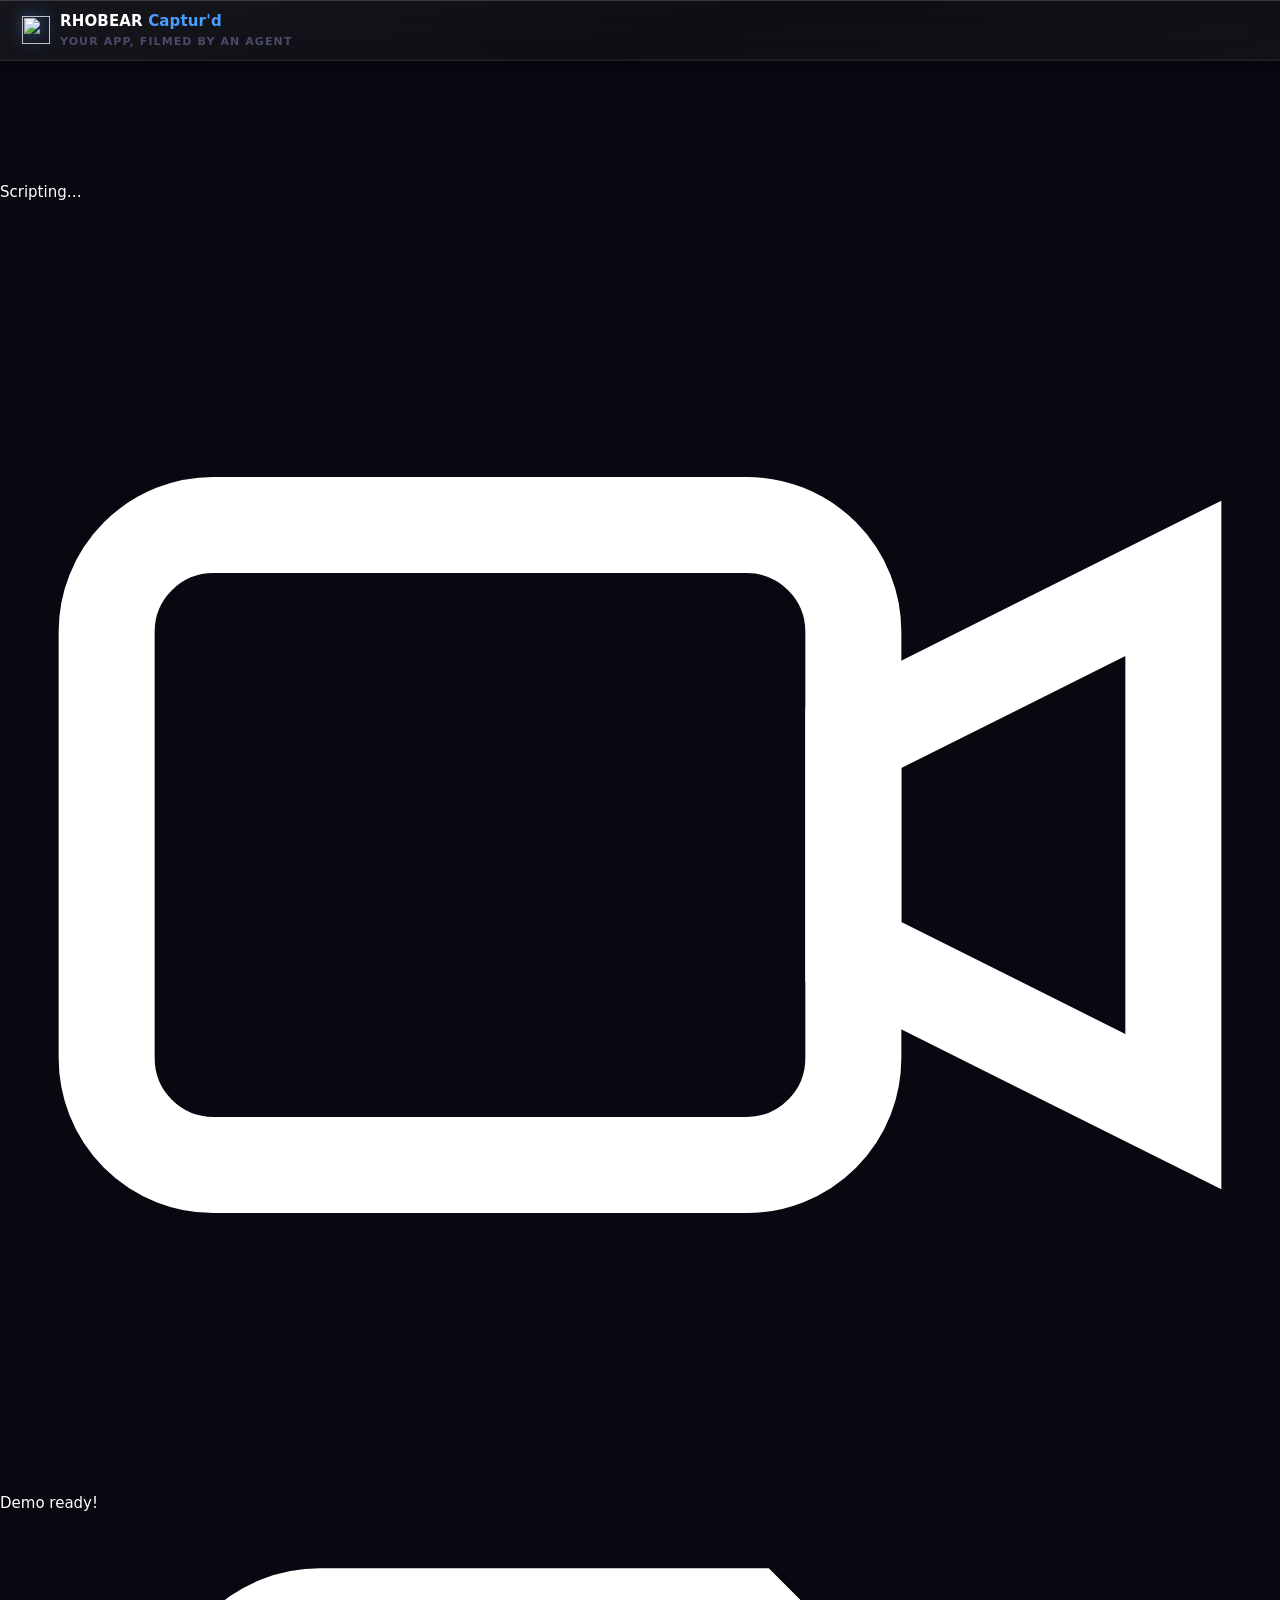
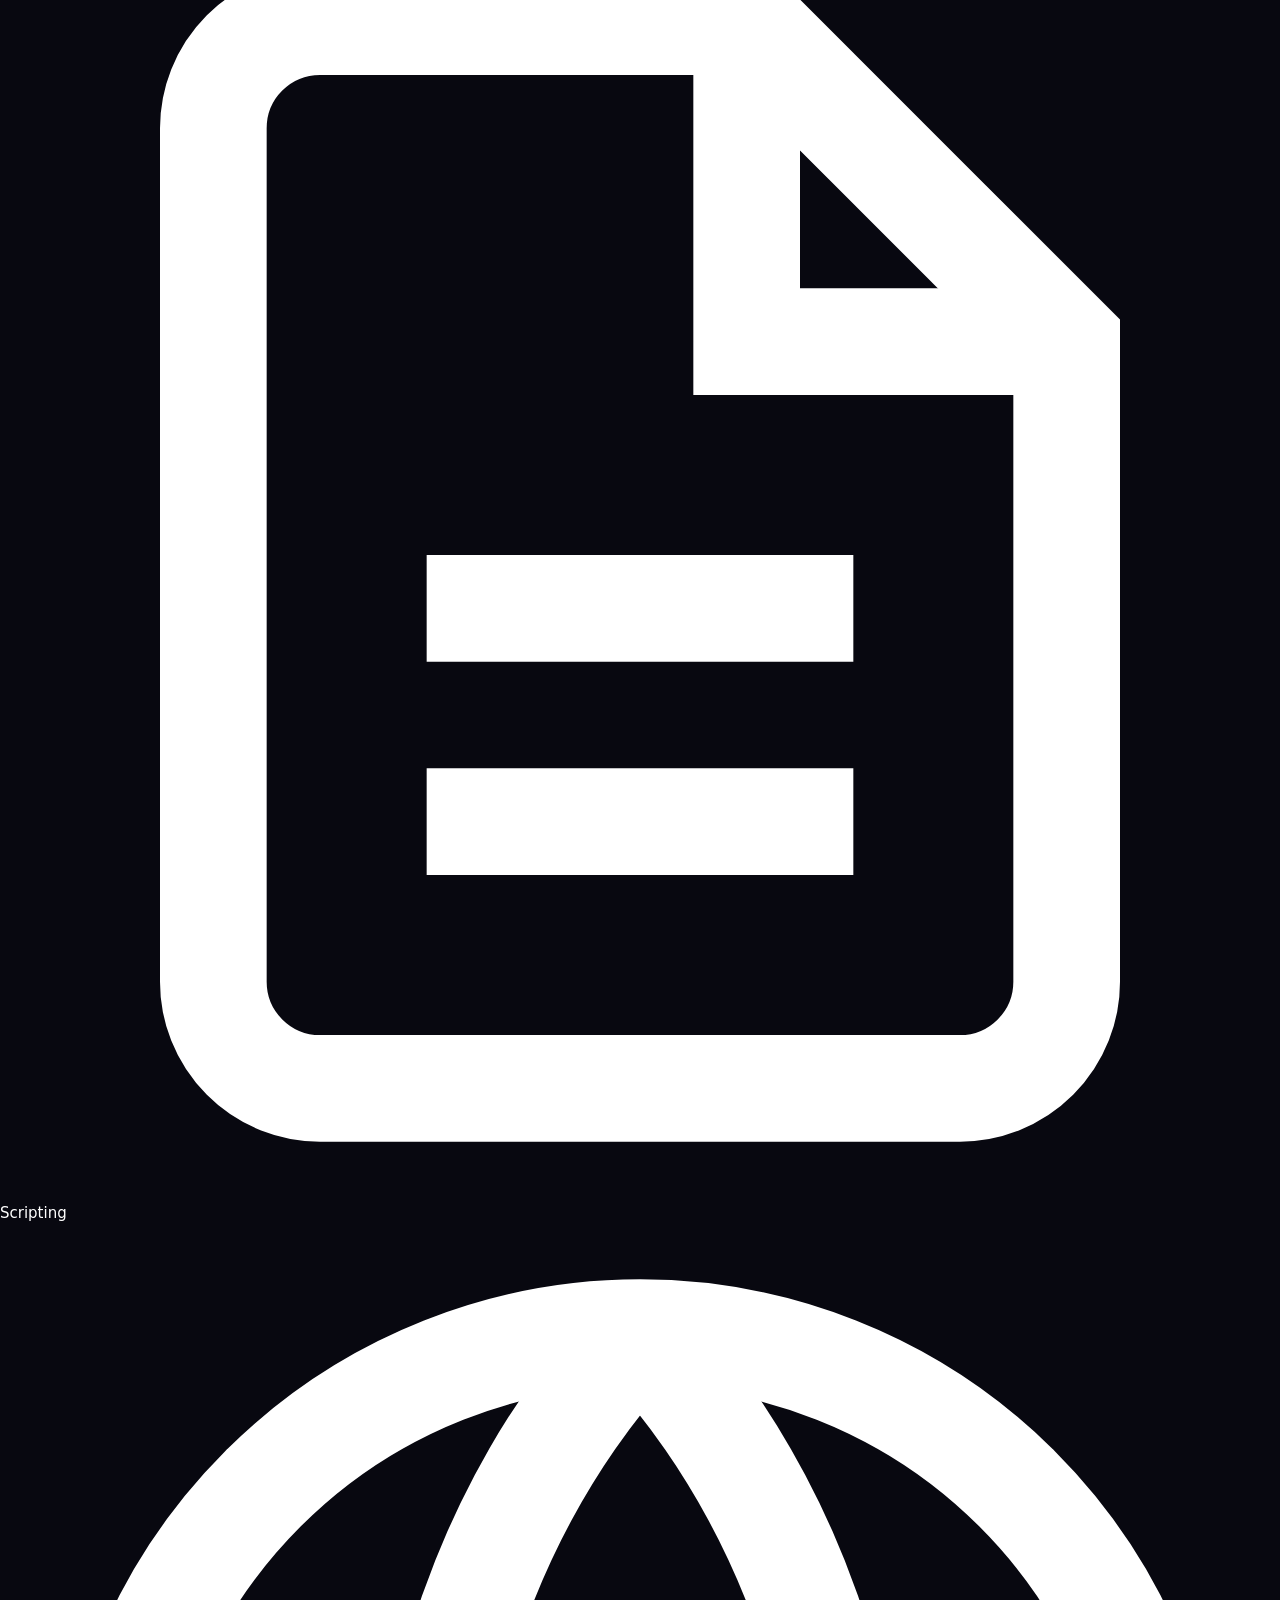
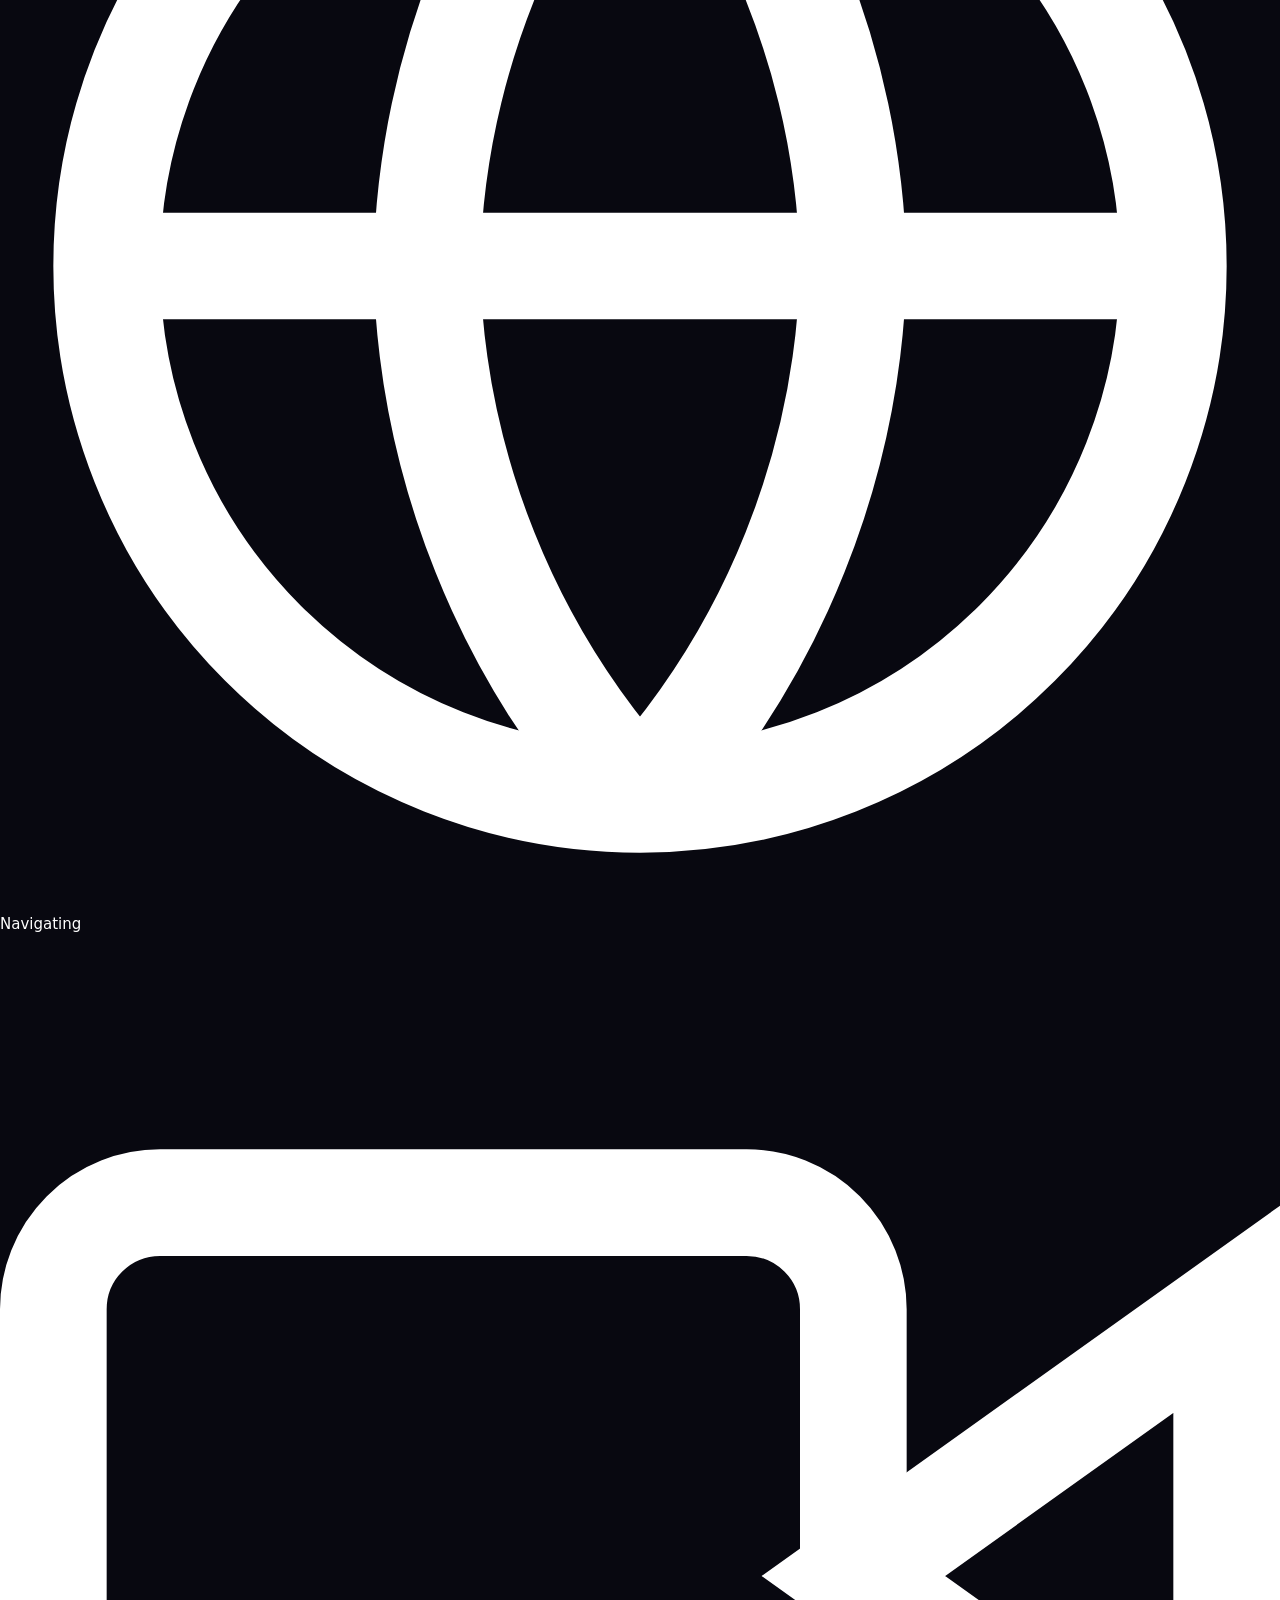
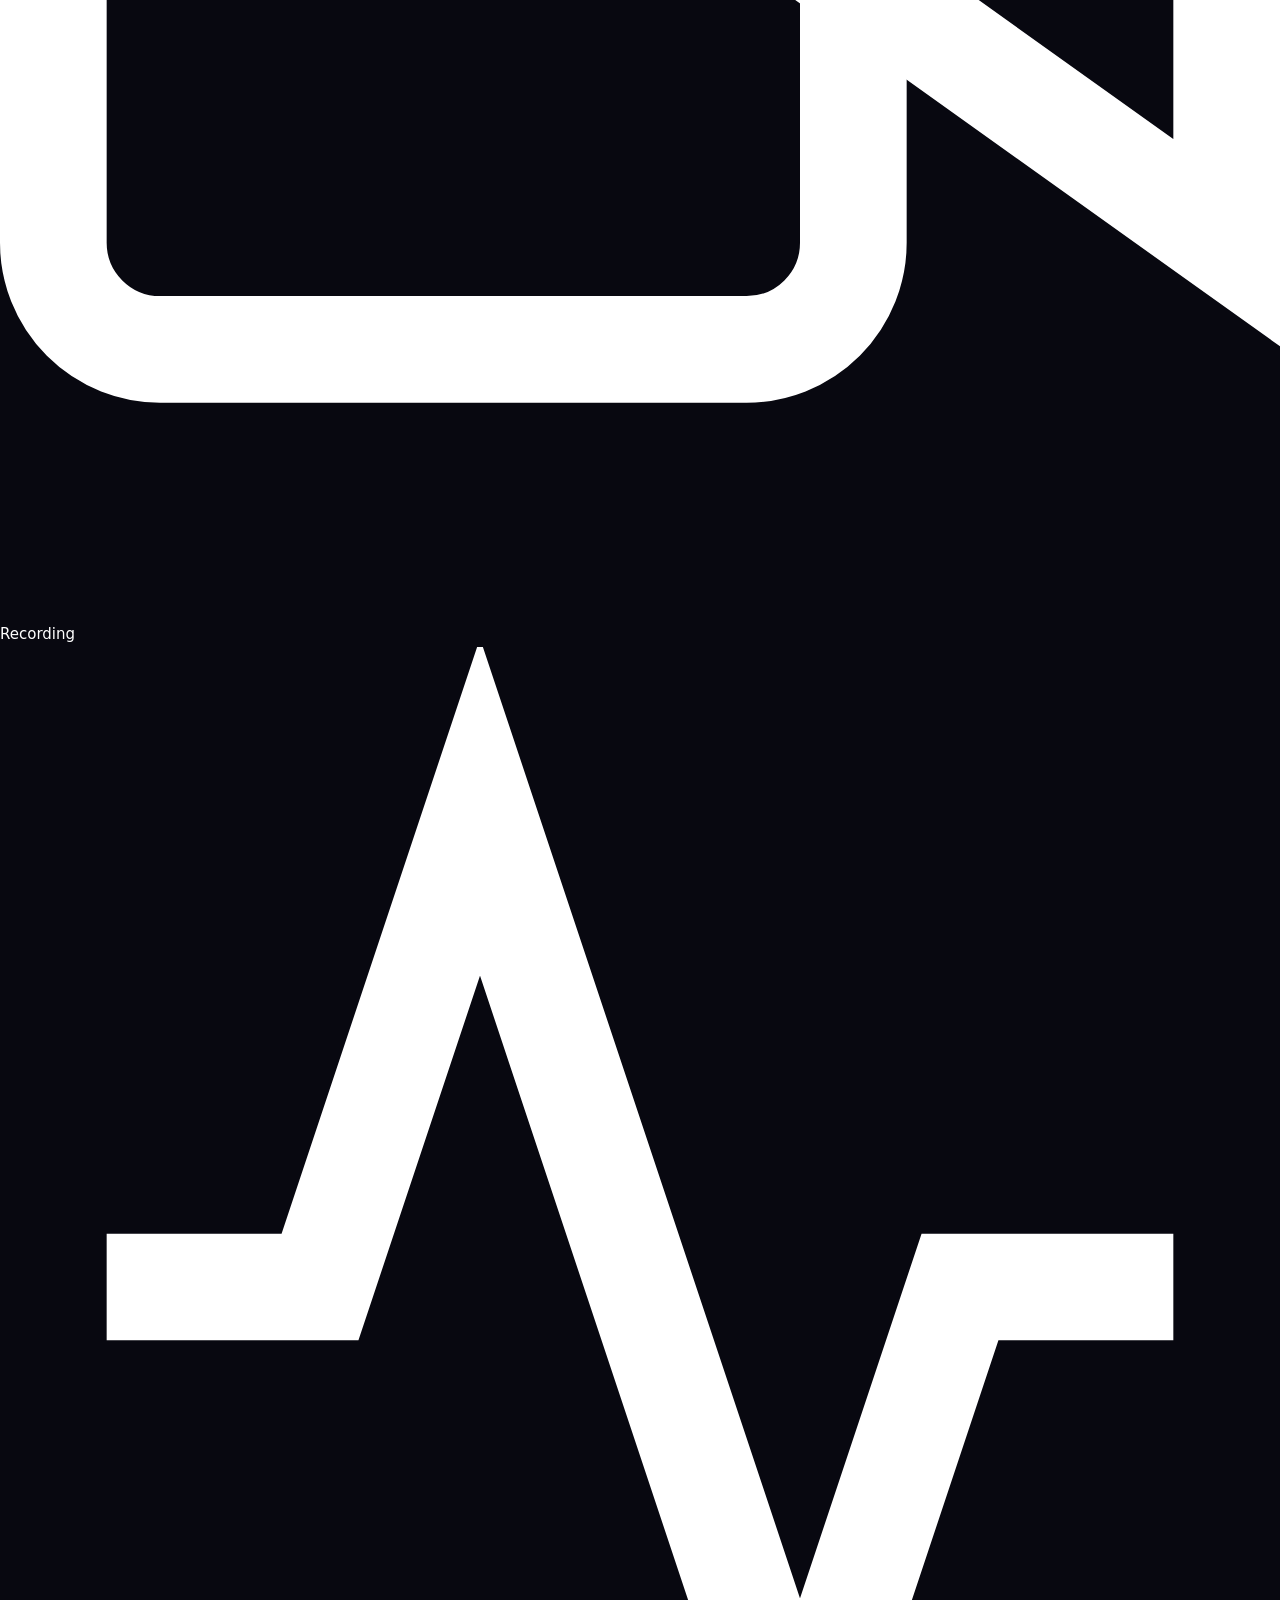
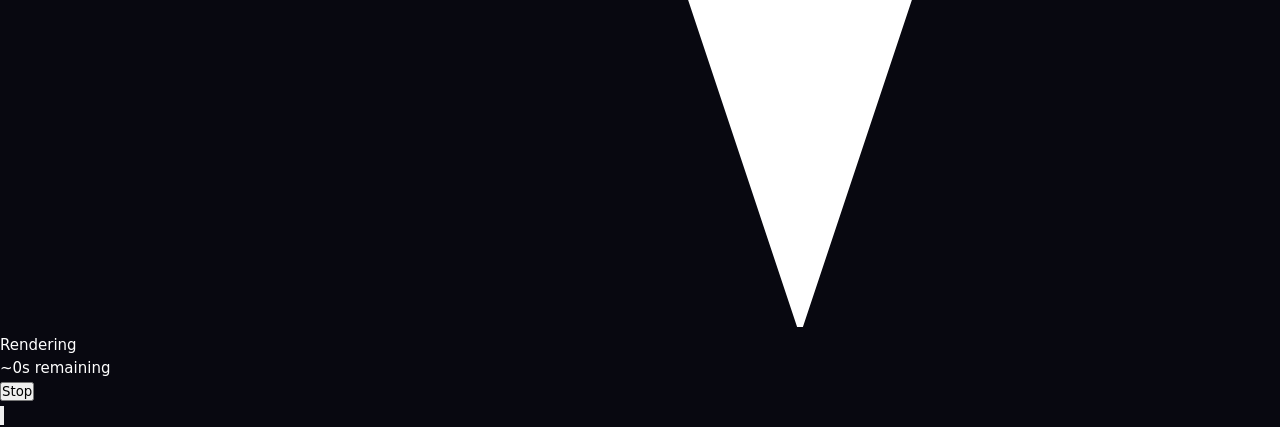
==== commit 661ad3d3: "feat(ux): attach redesign premium overlay — Layer 1 (additive, feature-preserving) - NEW service/web" ====
--- a/service/web/index.html
+++ b/service/web/index.html
@@ -357,7 +357,8 @@
   @keyframes rho-orb-breathe{0%,100%{transform:scale(1)}50%{transform:scale(1.04)}}
   @media(max-width:640px){.ctob-content{padding:0 24px 32px}.ctob-modes{grid-template-columns:1fr 1fr}}
 </style>
-<link rel="stylesheet" href="/assets/nacelle/nacelle.css?v=1784300000"></head>
+<link rel="stylesheet" href="/assets/nacelle/nacelle.css?v=1784300000">
+<link rel="stylesheet" href="/assets/capturd-premium.css?v=1784400000"></head>
 <body>
 <svg xmlns="http://www.w3.org/2000/svg" style="display:none" aria-hidden="true">
   <symbol id="i-film" viewBox="0 0 24 24"><rect x="3" y="4.5" width="18" height="15" rx="2.5"/><line x1="7.5" y1="4.5" x2="7.5" y2="19.5"/><line x1="16.5" y1="4.5" x2="16.5" y2="19.5"/><line x1="3" y1="9.5" x2="7.5" y2="9.5"/><line x1="3" y1="14.5" x2="7.5" y2="14.5"/><line x1="16.5" y1="9.5" x2="21" y2="9.5"/><line x1="16.5" y1="14.5" x2="21" y2="14.5"/></symbol>
@@ -720,5 +721,54 @@
 })();
 </script>
 
+<!-- ══ PREMIUM — Filming overlay (constellation bear + 4-stage progress) ══ -->
+<div class="capturd-filming" id="capturdFilming">
+  <div class="capturd-filming__bear">
+    <div class="capturd-pulse-ring"></div>
+    <div class="capturd-pulse-ring"></div>
+    <div class="capturd-pulse-ring"></div>
+  </div>
+  <div class="capturd-filming__status" id="capturdFilmingStatus">Scripting&hellip;</div>
+  <div class="capturd-filming__done" id="capturdFilmingDone">
+    <svg viewBox="0 0 24 24" fill="none" stroke="currentColor" stroke-width="1.8"><rect x="2" y="6" width="14" height="12" rx="2"/><path d="m16 10 6-3v10l-6-3z"/></svg>
+    Demo ready!
+  </div>
+  <div class="capturd-filming__stages">
+    <span class="capturd-stage capturd-stage--active" data-stage="scripting">
+      <svg class="capturd-stage__icon" viewBox="0 0 24 24" fill="none" stroke="currentColor" stroke-width="2"><path d="M14 2H6a2 2 0 00-2 2v16a2 2 0 002 2h12a2 2 0 002-2V8z"/><polyline points="14 2 14 8 20 8"/><line x1="16" y1="13" x2="8" y2="13"/><line x1="16" y1="17" x2="8" y2="17"/></svg>
+      Scripting
+    </span>
+    <span class="capturd-stage__divider"></span>
+    <span class="capturd-stage capturd-stage--pending" data-stage="navigating">
+      <svg class="capturd-stage__icon" viewBox="0 0 24 24" fill="none" stroke="currentColor" stroke-width="2"><circle cx="12" cy="12" r="10"/><line x1="2" y1="12" x2="22" y2="12"/><path d="M12 2a15.3 15.3 0 014 10 15.3 15.3 0 01-4 10"/><path d="M12 2a15.3 15.3 0 00-4 10 15.3 15.3 0 004 10"/></svg>
+      Navigating
+    </span>
+    <span class="capturd-stage__divider"></span>
+    <span class="capturd-stage capturd-stage--pending" data-stage="recording">
+      <svg class="capturd-stage__icon" viewBox="0 0 24 24" fill="none" stroke="currentColor" stroke-width="2"><polygon points="23 7 16 12 23 17"/><rect x="1" y="5" width="15" height="14" rx="2" ry="2"/></svg>
+      Recording
+    </span>
+    <span class="capturd-stage__divider"></span>
+    <span class="capturd-stage capturd-stage--pending" data-stage="rendering">
+      <svg class="capturd-stage__icon" viewBox="0 0 24 24" fill="none" stroke="currentColor" stroke-width="2"><polyline points="22 12 18 12 15 21 9 3 6 12 2 12"/></svg>
+      Rendering
+    </span>
+  </div>
+  <div class="capturd-filming__progress">
+    <div class="capturd-filming__fill" id="capturdFilmingFill" style="width:0%"></div>
+  </div>
+  <div class="capturd-filming__time" id="capturdFilmingTime">~0s remaining</div>
+  <button class="capturd-filming__stop" id="capturdFilmingStop">Stop</button>
+</div>
+
+<!-- ══ PREMIUM — Ask Rho FAB ══ -->
+<button class="capturd-fab" id="capturdFab" title="Ask Rho" aria-label="Ask Rho">
+  <svg viewBox="0 0 24 24" fill="currentColor">
+    <path d="M12 2C6.48 2 2 6.48 2 12s4.48 10 10 10 10-4.48 10-10S17.52 2 12 2zm0 18c-4.41 0-8-3.59-8-8s3.59-8 8-8 8 3.59 8 8-3.59 8-8 8zm-1-5h2v2h-2v-2zm0-8h2v6h-2V7z"/>
+  </svg>
+</button>
+
+<script defer src="/assets/capturd-bridge.js?v=1784400000"></script>
+
 </body>
 </html>
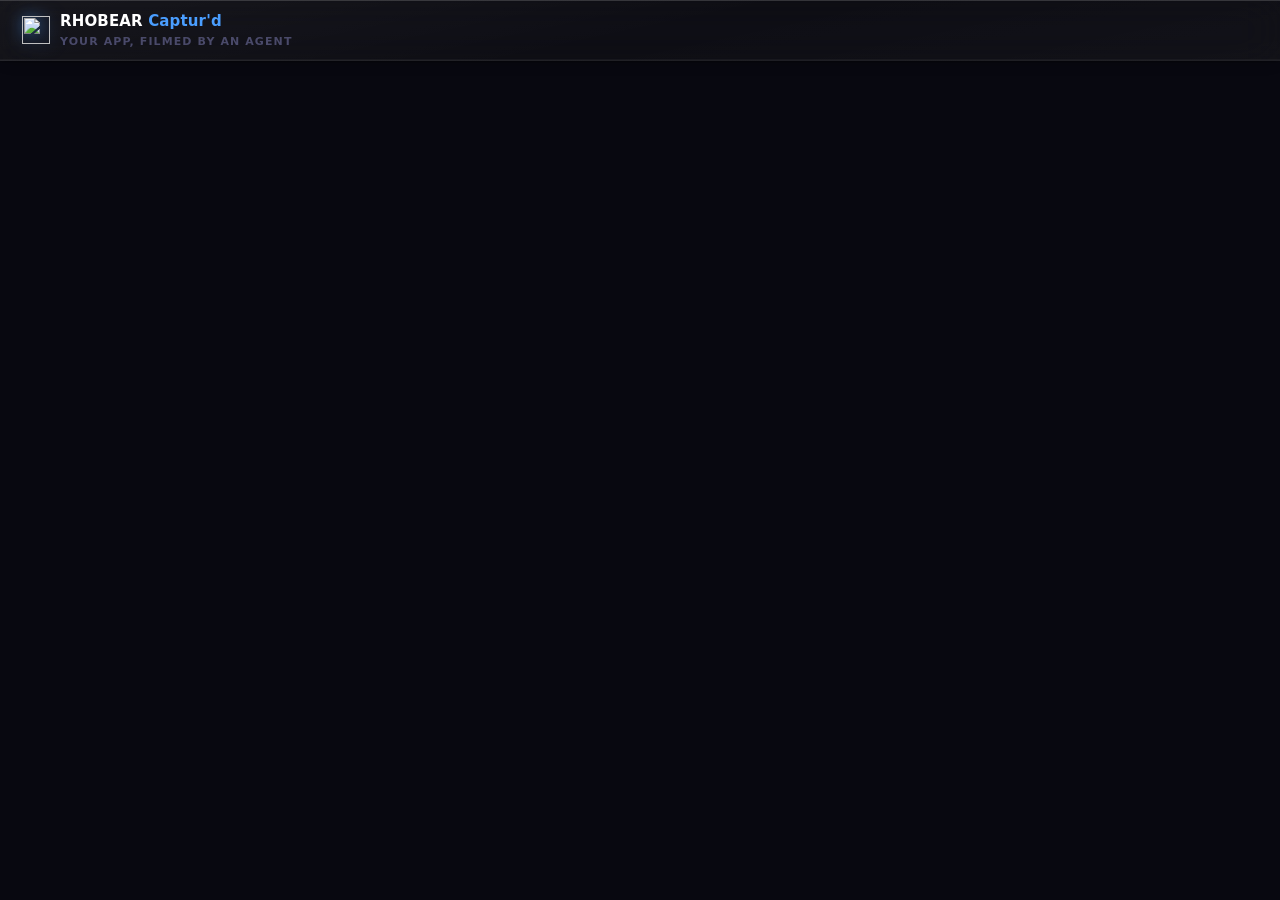
==== commit 1b8de273: "capture live drift from rhobear-vps /opt/capturd-service into service/ (centralauth, mcp_service, st" ====
--- a/service/web/index.html
+++ b/service/web/index.html
@@ -357,8 +357,7 @@
   @keyframes rho-orb-breathe{0%,100%{transform:scale(1)}50%{transform:scale(1.04)}}
   @media(max-width:640px){.ctob-content{padding:0 24px 32px}.ctob-modes{grid-template-columns:1fr 1fr}}
 </style>
-<link rel="stylesheet" href="/assets/nacelle/nacelle.css?v=1784300000">
-<link rel="stylesheet" href="/assets/capturd-premium.css?v=1784400000"></head>
+<link rel="stylesheet" href="/assets/nacelle/nacelle.css?v=1784300000"></head>
 <body>
 <svg xmlns="http://www.w3.org/2000/svg" style="display:none" aria-hidden="true">
   <symbol id="i-film" viewBox="0 0 24 24"><rect x="3" y="4.5" width="18" height="15" rx="2.5"/><line x1="7.5" y1="4.5" x2="7.5" y2="19.5"/><line x1="16.5" y1="4.5" x2="16.5" y2="19.5"/><line x1="3" y1="9.5" x2="7.5" y2="9.5"/><line x1="3" y1="14.5" x2="7.5" y2="14.5"/><line x1="16.5" y1="9.5" x2="21" y2="9.5"/><line x1="16.5" y1="14.5" x2="21" y2="14.5"/></symbol>
@@ -721,54 +720,5 @@
 })();
 </script>
 
-<!-- ══ PREMIUM — Filming overlay (constellation bear + 4-stage progress) ══ -->
-<div class="capturd-filming" id="capturdFilming">
-  <div class="capturd-filming__bear">
-    <div class="capturd-pulse-ring"></div>
-    <div class="capturd-pulse-ring"></div>
-    <div class="capturd-pulse-ring"></div>
-  </div>
-  <div class="capturd-filming__status" id="capturdFilmingStatus">Scripting&hellip;</div>
-  <div class="capturd-filming__done" id="capturdFilmingDone">
-    <svg viewBox="0 0 24 24" fill="none" stroke="currentColor" stroke-width="1.8"><rect x="2" y="6" width="14" height="12" rx="2"/><path d="m16 10 6-3v10l-6-3z"/></svg>
-    Demo ready!
-  </div>
-  <div class="capturd-filming__stages">
-    <span class="capturd-stage capturd-stage--active" data-stage="scripting">
-      <svg class="capturd-stage__icon" viewBox="0 0 24 24" fill="none" stroke="currentColor" stroke-width="2"><path d="M14 2H6a2 2 0 00-2 2v16a2 2 0 002 2h12a2 2 0 002-2V8z"/><polyline points="14 2 14 8 20 8"/><line x1="16" y1="13" x2="8" y2="13"/><line x1="16" y1="17" x2="8" y2="17"/></svg>
-      Scripting
-    </span>
-    <span class="capturd-stage__divider"></span>
-    <span class="capturd-stage capturd-stage--pending" data-stage="navigating">
-      <svg class="capturd-stage__icon" viewBox="0 0 24 24" fill="none" stroke="currentColor" stroke-width="2"><circle cx="12" cy="12" r="10"/><line x1="2" y1="12" x2="22" y2="12"/><path d="M12 2a15.3 15.3 0 014 10 15.3 15.3 0 01-4 10"/><path d="M12 2a15.3 15.3 0 00-4 10 15.3 15.3 0 004 10"/></svg>
-      Navigating
-    </span>
-    <span class="capturd-stage__divider"></span>
-    <span class="capturd-stage capturd-stage--pending" data-stage="recording">
-      <svg class="capturd-stage__icon" viewBox="0 0 24 24" fill="none" stroke="currentColor" stroke-width="2"><polygon points="23 7 16 12 23 17"/><rect x="1" y="5" width="15" height="14" rx="2" ry="2"/></svg>
-      Recording
-    </span>
-    <span class="capturd-stage__divider"></span>
-    <span class="capturd-stage capturd-stage--pending" data-stage="rendering">
-      <svg class="capturd-stage__icon" viewBox="0 0 24 24" fill="none" stroke="currentColor" stroke-width="2"><polyline points="22 12 18 12 15 21 9 3 6 12 2 12"/></svg>
-      Rendering
-    </span>
-  </div>
-  <div class="capturd-filming__progress">
-    <div class="capturd-filming__fill" id="capturdFilmingFill" style="width:0%"></div>
-  </div>
-  <div class="capturd-filming__time" id="capturdFilmingTime">~0s remaining</div>
-  <button class="capturd-filming__stop" id="capturdFilmingStop">Stop</button>
-</div>
-
-<!-- ══ PREMIUM — Ask Rho FAB ══ -->
-<button class="capturd-fab" id="capturdFab" title="Ask Rho" aria-label="Ask Rho">
-  <svg viewBox="0 0 24 24" fill="currentColor">
-    <path d="M12 2C6.48 2 2 6.48 2 12s4.48 10 10 10 10-4.48 10-10S17.52 2 12 2zm0 18c-4.41 0-8-3.59-8-8s3.59-8 8-8 8 3.59 8 8-3.59 8-8 8zm-1-5h2v2h-2v-2zm0-8h2v6h-2V7z"/>
-  </svg>
-</button>
-
-<script defer src="/assets/capturd-bridge.js?v=1784400000"></script>
-
 </body>
 </html>
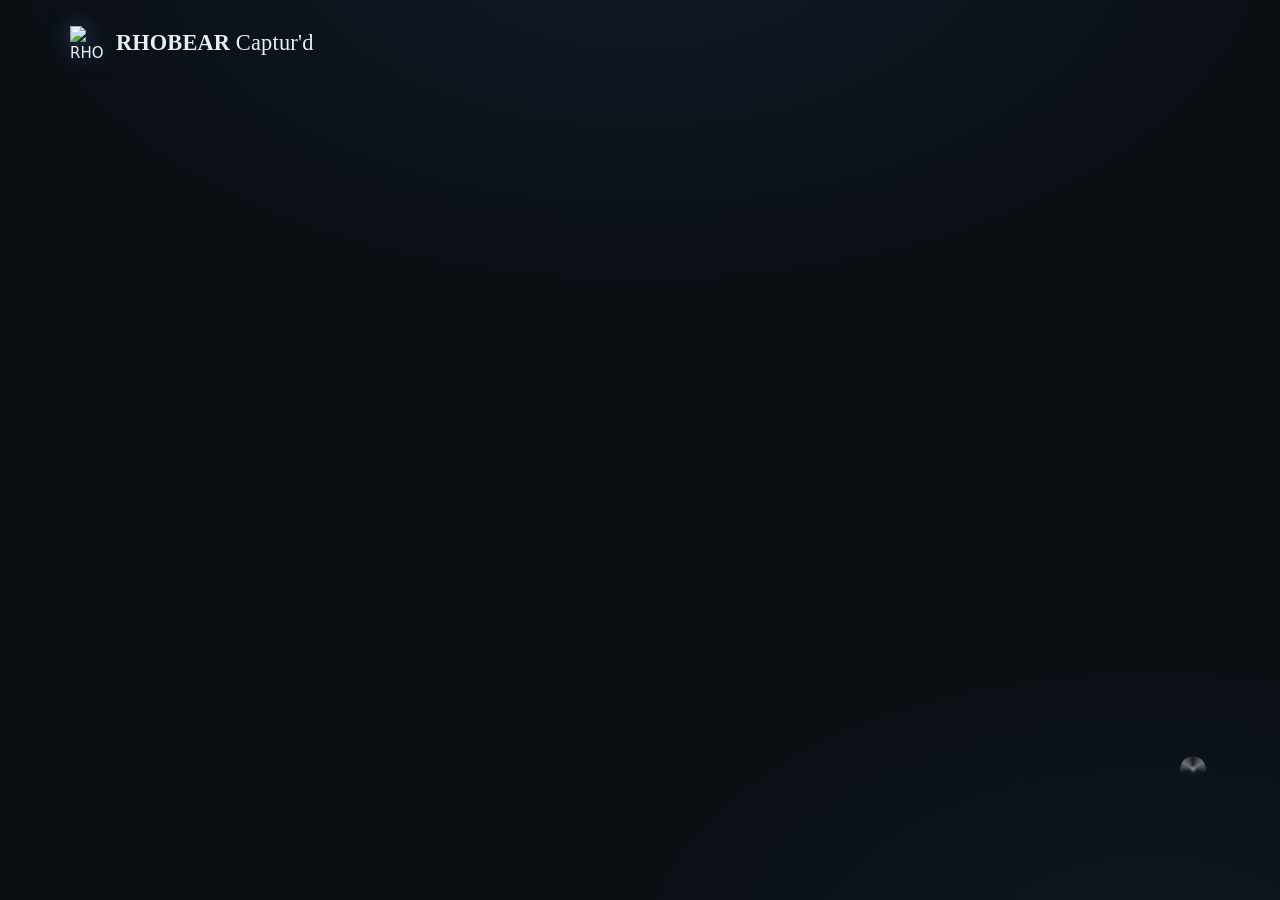
==== commit 807de6d8: "feat(capturd-visual): rebuild the app UI to the FIREFLY pack Rebuild service/web/ (desktop GET / and" ====
--- a/service/web/index.html
+++ b/service/web/index.html
@@ -7,12 +7,16 @@
 <meta name="description" content="Your app, filmed by an agent — human typing, tight zooms, HD voiceover. The Captur'd studio.">
 <link rel="icon" type="image/png" href="/assets/capturd-bear.png">
 <link rel="manifest" href="/manifest.webmanifest">
-<meta name="theme-color" content="#4a9eff">
+<meta name="theme-color" content="#4B7AC8">
 <meta name="mobile-web-app-capable" content="yes">
 <meta name="apple-mobile-web-app-capable" content="yes">
 <meta name="apple-mobile-web-app-status-bar-style" content="black-translucent">
 <meta name="apple-mobile-web-app-title" content="Captur'd">
 <link rel="apple-touch-icon" href="/assets/icons/apple-touch-icon.png">
+<!-- RHOBEAR type — the one font contract (rokkitt / lato / droid-sans-mono / birch-std) -->
+<link rel="preconnect" href="https://use.typekit.net" crossorigin>
+<link rel="preconnect" href="https://p.typekit.net" crossorigin>
+<link rel="stylesheet" href="https://use.typekit.net/sbv5bcv.css">
 <script>if('serviceWorker' in navigator){window.addEventListener('load',function(){navigator.serviceWorker.register('/sw.js').catch(function(){})});}</script>
 <script>
   // Device-explicit surfaces: phones get the purpose-built mobile studio.
@@ -27,355 +31,432 @@
   })();
 </script>
 <style>
-  :root{
-    --bg:#080810; --bg-2:#111120; --bg-3:#161628;
-    --panel:rgba(255,255,255,0.03); --panel-hi:rgba(255,255,255,0.055);
-    --border:rgba(255,255,255,0.07); --border-hi:rgba(74,158,255,0.40);
-    --glass:rgba(9,10,12,0.45); --glass-bd:rgba(255,255,255,0.10); --glass-hi:rgba(255,255,255,0.16);
-    --text:#ffffff; --text-2:#8888aa; --text-dim:#4a4a6a;
-    --accent:#4a9eff; --accent-hi:#6bb0ff; --accent-2:#2e7fdd; --accent-glow:rgba(74,158,255,0.28);
-    --ok:#00ff88; --err:#f87171;
-    --ease:cubic-bezier(0.2,0,0,1);
-    --sans:-apple-system,'SF Pro Text','Segoe UI Variable Text','Segoe UI',system-ui,sans-serif;
-    --serif:'New York','Iowan Old Style',Charter,Georgia,serif;
-    --mono:ui-monospace,'SF Mono','Cascadia Code',Consolas,monospace;
-    --shadow:0 1px 2px rgba(0,0,0,.3),0 4px 14px -6px rgba(0,0,0,.4);
-    --shadow-lg:0 24px 60px -18px rgba(0,0,0,.65),0 2px 8px rgba(0,0,0,.35);
+  /* ══════════════════════════════════════════════════════════════════════
+     RHOBEAR Captur'd — Studio. Splices the pack capturd.css tokens verbatim
+     and extends them in the same voice. Renders the FIREFLY mocks: 2×2 step
+     grid on one frosted-glass panel over the bear silhouette, blue accent,
+     teal section micro-labels. Wordmark = "RHOBEAR Captur'd" (RHOBEAR rokkitt
+     block · Captur'd birch-std). Typekit only, no self-hosted fonts.
+     ══════════════════════════════════════════════════════════════════════ */
+  :root {
+    --capturd-bg:           #0A0F14;
+    --capturd-surface:      #131E2B;
+    --capturd-surface-2:    #1A2435;
+    --capturd-border:       rgba(255,255,255,0.07);
+    --capturd-border-hover: rgba(255,255,255,0.14);
+
+    /* Accent — blue */
+    --capturd-accent:       #4B7AC8;
+    --capturd-accent-dim:   rgba(75,122,200,0.12);
+    --capturd-accent-glow:  0 0 24px rgba(75,122,200,0.35);
+
+    --capturd-text-primary:   #E8F0F7;
+    --capturd-text-secondary: rgba(232,240,247,0.6);
+    --capturd-text-muted:     rgba(232,240,247,0.35);
+    --capturd-text-section:   #2A8FA8;   /* shared: section labels render teal */
+
+    --capturd-scripting:   #22C55E;
+    --capturd-navigating:  #4B7AC8;
+    --capturd-recording:   #F59E0B;
+    --capturd-danger:      #EF4444;
+
+    --capturd-font-display: 'rokkitt', Georgia, serif;
+    --capturd-font-body:    'lato', system-ui, sans-serif;
+    --capturd-font-mono:    'droid-sans-mono', monospace;
+    --capturd-font-brand:   'birch-std', 'rokkitt', serif;   /* the word Captur'd only */
+
+    --capturd-card-max:     1120px;
+    --capturd-card-radius:  24px;
+    --capturd-step-radius:  16px;
+    --capturd-pill-radius:  99px;
+    --capturd-blur:         12px;
+
+    --capturd-ease:         cubic-bezier(0.16,1,0.3,1);
+    --capturd-duration:     300ms;
+
+    --ok:  var(--capturd-scripting);
+    --warn:var(--capturd-recording);
+    --err: var(--capturd-danger);
+
+    /* liquid-glass material — the plasma trio is FIXED across the suite (= Rho) */
+    --glass-body:linear-gradient(168deg,rgba(255,255,255,.06),rgba(255,255,255,.022) 52%,rgba(255,255,255,.045));
+    --glass-blur:blur(22px) saturate(1.35);
+    --glass-rim:inset 0 1px 0 rgba(255,255,255,.15),inset 0 -1px 0 rgba(255,255,255,.04);
+    --glass-lift:0 18px 48px -20px rgba(0,0,0,.7);
+    --glass-c1:#00dfff; --glass-c2:#7c5cff; --glass-c3:#d83fff;
   }
   *{box-sizing:border-box;margin:0;padding:0}
   html{scroll-behavior:smooth}
-  body{background:var(--bg);color:var(--text);font:15px/1.55 var(--sans);-webkit-font-smoothing:antialiased;min-height:100dvh}
-  a{color:var(--accent);text-decoration:none} a:hover{color:var(--accent-hi)}
-  ::selection{background:var(--accent);color:#04121f}
-  button{font-family:var(--sans)}
-
-  .icn{width:17px;height:17px;display:block;stroke:currentColor;fill:none;stroke-width:1.75;stroke-linecap:round;stroke-linejoin:round}
-
-  /* ── chrome ── */
-  .top{position:sticky;top:0;z-index:30;display:flex;align-items:center;gap:12px;min-height:56px;
-    padding:10px 22px;background:linear-gradient(180deg,rgba(17,17,32,.75),rgba(8,8,16,.85));
-    backdrop-filter:blur(18px) saturate(1.4);-webkit-backdrop-filter:blur(18px) saturate(1.4);
-    border-bottom:1px solid var(--border);box-shadow:var(--shadow)}
-  .brand{display:flex;align-items:center;gap:10px;font-weight:700;letter-spacing:.01em}
-  .brand em{font-style:normal;color:var(--accent)}
-  .brand img{width:28px;height:28px;filter:drop-shadow(0 0 8px rgba(74,158,255,.5))}
-  .brand small{display:block;font-weight:600;font-size:.6875rem;letter-spacing:.1em;text-transform:uppercase;color:var(--text-dim)}
+  body{background:var(--capturd-bg);color:var(--capturd-text-primary);
+    font:15px/1.55 var(--capturd-font-body);-webkit-font-smoothing:antialiased;min-height:100dvh;
+    background-image:
+      radial-gradient(1100px 620px at 50% -8%,rgba(75,122,200,.10),transparent 60%),
+      radial-gradient(900px 500px at 90% 106%,rgba(42,143,168,.07),transparent 60%);
+    background-attachment:fixed}
+  a{color:var(--capturd-accent);text-decoration:none} a:hover{color:#6f97d6}
+  ::selection{background:var(--capturd-accent);color:#fff}
+  button{font-family:var(--capturd-font-body)}
+  .icn{width:17px;height:17px;display:block;stroke:currentColor;fill:none;stroke-width:1.7;stroke-linecap:round;stroke-linejoin:round}
+
+  /* ── wordmark ── */
+  .wm{font-family:var(--capturd-font-display);font-weight:900;letter-spacing:.005em;
+    text-transform:uppercase;color:var(--capturd-text-primary);line-height:1}
+  .wm em{font-family:var(--capturd-font-brand);font-style:normal;font-weight:400;
+    text-transform:none;letter-spacing:.01em;color:var(--capturd-text-primary)}
+
+  /* ── header (floats on the ground, no chrome bar) ── */
+  .top{display:flex;align-items:center;gap:14px;max-width:1200px;margin:0 auto;padding:26px 30px 6px}
+  .brand{display:flex;align-items:center;gap:12px}
+  .brand img{width:34px;height:34px;object-fit:contain;filter:drop-shadow(0 0 10px rgba(75,122,200,.55))}
+  .brand .wm{font-size:1.4rem}
   .top .spacer{flex:1}
-  .pill{font-size:.66rem;font-family:var(--mono);padding:3px 10px;border-radius:999px;
-    border:1px solid var(--border);color:var(--text-2);background:var(--panel)}
-  .pill.pro{color:#04121f;background:linear-gradient(135deg,var(--accent),var(--accent-2));border-color:transparent;font-weight:700}
-  /* free tier wears the star green — the Captur'd "first one's free" signal */
-  .pill.free{color:var(--ok);background:rgba(0,255,136,.12);border:1px solid rgba(0,255,136,.3);font-weight:700;
-    text-shadow:0 0 8px rgba(0,255,136,.45)}
-  .btn{display:inline-flex;align-items:center;gap:7px;border:1px solid var(--border);background:var(--panel-hi);
-    color:var(--text);font-size:.8rem;font-weight:600;padding:9px 14px;border-radius:10px;cursor:pointer;
-    transition:background .12s var(--ease),border-color .12s var(--ease),transform .12s var(--ease)}
-  .btn:hover{background:rgba(255,255,255,.09)}
+  .pill{font-size:.66rem;font-family:var(--capturd-font-mono);padding:4px 11px;border-radius:99px;
+    letter-spacing:.04em;border:1px solid var(--capturd-border);color:var(--capturd-text-secondary);
+    background:var(--glass-body),rgba(255,255,255,.03);box-shadow:var(--glass-rim)}
+  .pill.pro{color:#fff;background:linear-gradient(135deg,var(--capturd-accent),#3a63a8);border:none;font-weight:700;
+    box-shadow:0 0 16px -4px var(--capturd-accent-glow)}
+  .pill.free{color:var(--ok);background:rgba(34,197,94,.12);border:1px solid rgba(34,197,94,.32);font-weight:700}
+  .btn{display:inline-flex;align-items:center;gap:8px;border:1px solid var(--capturd-border);
+    background:var(--glass-body),rgba(255,255,255,.03);backdrop-filter:blur(12px);-webkit-backdrop-filter:blur(12px);
+    color:var(--capturd-text-primary);font-size:.82rem;font-weight:600;padding:9px 15px;border-radius:11px;cursor:pointer;
+    box-shadow:var(--glass-rim);transition:background .14s var(--capturd-ease),border-color .14s var(--capturd-ease),box-shadow .14s var(--capturd-ease),transform .12s var(--capturd-ease)}
+  .btn:hover{border-color:var(--capturd-border-hover);background:var(--glass-body),rgba(255,255,255,.06)}
   .btn:active{transform:translateY(1px)}
-  .btn--primary{color:#04121f;border:none;background:linear-gradient(135deg,var(--accent),var(--accent-2));
-    box-shadow:0 8px 24px -10px var(--accent-glow)}
-  .btn--primary:hover{filter:brightness(1.07);background:linear-gradient(135deg,var(--accent),var(--accent-2))}
-  .btn--ghost{background:transparent;border-color:transparent;color:var(--text-2)}
-  .btn--ghost:hover{color:var(--text);background:var(--panel)}
-  .btn:disabled{opacity:.45;cursor:not-allowed}
-
-  .wrap{max-width:1060px;margin:0 auto;padding:30px 22px 90px}
+  .btn--primary{color:#fff;border:none;font-weight:700;
+    background:linear-gradient(135deg,var(--capturd-accent),#3a63a8);
+    box-shadow:0 10px 30px -12px var(--capturd-accent-glow),var(--glass-rim)}
+  .btn--primary:hover{filter:brightness(1.08);box-shadow:0 14px 34px -12px var(--capturd-accent-glow),var(--glass-rim)}
+  .btn--ghost{background:transparent;border-color:transparent;color:var(--capturd-text-secondary);box-shadow:none}
+  .btn--ghost:hover{color:var(--capturd-text-primary);background:rgba(255,255,255,.05)}
+  .btn:disabled{opacity:.4;cursor:not-allowed}
+  #acct{display:flex;align-items:center;gap:12px}
+  #acctEmail{font-size:.78rem;color:var(--capturd-text-muted)}
+  .hide{display:none !important}
+
+  .wrap{max-width:1200px;margin:0 auto;padding:14px 30px 110px}
 
   /* ── signed-out hero ── */
-  .hero{max-width:560px;margin:7vh auto 0;text-align:center;position:relative}
-  .hero::before{content:"";position:absolute;top:-40px;left:50%;transform:translateX(-50%);
-    width:420px;height:300px;border-radius:50%;pointer-events:none;
-    background:radial-gradient(ellipse,rgba(74,158,255,.16),transparent 68%)}
-  .hero img{width:96px;position:relative;filter:drop-shadow(0 14px 44px rgba(74,158,255,.5))}
-  .hero h1{font-size:clamp(2rem,4.6vw,2.75rem);font-weight:800;letter-spacing:-.02em;line-height:1.12;margin:18px 0 12px}
-  .hero p{color:var(--text-2);margin-bottom:26px}
-  .card{background:linear-gradient(180deg,var(--panel-hi),var(--panel));border:1px solid var(--border);
-    border-radius:16px;padding:22px;box-shadow:var(--shadow)}
-  .hero .card{text-align:left;max-width:480px;margin:0 auto}
-  .hero .btn--primary{height:52px;border-radius:12px;font-size:1rem}
-  .trust{display:flex;align-items:center;justify-content:center;gap:7px;font-size:.78rem;color:var(--ok);margin-top:14px}
-  .trust::before{content:"";width:6px;height:6px;border-radius:50%;background:var(--ok);box-shadow:0 0 6px rgba(0,255,136,.6)}
-  label{display:block;font-size:.72rem;font-weight:600;color:var(--text-2);margin:0 0 6px;letter-spacing:.03em}
-  input[type=email],input[type=url],input[type=text],select{width:100%;height:52px;background:rgba(13,13,26,.55);
-    backdrop-filter:blur(10px);-webkit-backdrop-filter:blur(10px);
-    border:1px solid var(--border);color:var(--text);border-radius:11px;padding:11px 13px;font-size:.9rem;font-family:var(--sans);
-    box-shadow:inset 0 1px 0 rgba(255,255,255,.05);transition:border-color .14s var(--ease),box-shadow .14s var(--ease)}
-  input:focus,select:focus{outline:none;border-color:var(--border-hi);
-    box-shadow:inset 0 1px 0 rgba(255,255,255,.05),0 0 0 3px rgba(74,158,255,.14),0 0 18px -4px var(--accent-glow)}
-  .note{font-size:.76rem;color:var(--text-dim)} .warn{color:var(--accent-2)} .err{color:var(--err)}
-
-  /* ── studio layout ── */
-  .studio{display:none}
-  .studio.on{display:block}
-  .signedout{display:none}
-  .signedout.on{display:block}
-  h2{font-weight:700;font-size:1.25rem;letter-spacing:-.01em;margin-bottom:14px}
-  h2 .sub{display:block;font-family:var(--sans);font-size:.76rem;font-weight:500;color:var(--text-dim);margin-top:2px}
-
-  /* director console */
-  .console{padding:26px}
-  .console .row{display:grid;grid-template-columns:1fr;gap:16px}
-
-  /* the glass "tell the director" bar — the ecosystem chat surface */
-  .ask{position:relative;border-radius:18px;margin-top:14px;
-    background:linear-gradient(180deg,rgba(255,255,255,.07),rgba(255,255,255,.02));
-    border:1px solid var(--glass-bd);
-    box-shadow:inset 0 1px 0 var(--glass-hi),0 8px 24px -12px rgba(0,0,0,.5);
-    padding:12px 12px 10px;transition:border-color .14s var(--ease),box-shadow .14s var(--ease)}
-  .ask:focus-within{border-color:var(--border-hi);box-shadow:inset 0 1px 0 var(--glass-hi),0 8px 28px -10px var(--accent-glow)}
-  .ask textarea{width:100%;background:transparent;border:none;resize:none;color:var(--text);
-    font:.92rem/1.5 var(--sans);padding:0 2px 8px;min-height:44px}
+  .signedout{display:none} .signedout.on{display:block}
+  .hero{max-width:520px;margin:8vh auto 0;text-align:center;position:relative}
+  .hero::before{content:"";position:absolute;top:-56px;left:50%;transform:translateX(-50%);
+    width:460px;height:340px;border-radius:50%;pointer-events:none;
+    background:radial-gradient(ellipse,rgba(75,122,200,.18),transparent 66%)}
+  .hero img{width:104px;position:relative;filter:drop-shadow(0 16px 46px rgba(75,122,200,.55))}
+  .hero h1{font-family:var(--capturd-font-display);font-size:clamp(2rem,4.4vw,2.7rem);font-weight:700;
+    letter-spacing:-.01em;line-height:1.12;margin:20px 0 12px}
+  .hero p{color:var(--capturd-text-secondary);margin-bottom:26px;line-height:1.6}
+  .glass{position:relative;background:var(--glass-body),rgba(19,30,43,.55);
+    backdrop-filter:var(--glass-blur);-webkit-backdrop-filter:var(--glass-blur);
+    border-radius:var(--capturd-card-radius);box-shadow:var(--glass-rim),var(--glass-lift)}
+  .hero .glass{max-width:460px;margin:0 auto;padding:26px;text-align:center}
+  .trust{display:flex;align-items:center;justify-content:center;gap:8px;font-size:.78rem;color:var(--ok);margin-top:16px}
+  .trust::before{content:"";width:6px;height:6px;border-radius:50%;background:var(--ok);box-shadow:0 0 6px rgba(34,197,94,.7)}
+  .note{font-size:.78rem;color:var(--capturd-text-muted)} .warn{color:var(--warn)} .err{color:var(--err)}
+
+  /* ── studio ── */
+  .studio{display:none} .studio.on{display:block}
+  .capturd-studio{position:relative;width:min(var(--capturd-card-max),94vw);margin:20px auto 0;
+    padding:38px 40px;overflow:hidden;
+    background:var(--glass-body),rgba(19,30,43,.62);
+    backdrop-filter:var(--glass-blur);-webkit-backdrop-filter:var(--glass-blur);
+    border-radius:var(--capturd-card-radius);box-shadow:var(--glass-rim),var(--glass-lift)}
+  /* the bear silhouette breathing behind the glass */
+  .capturd-studio::before{content:"";position:absolute;inset:0;z-index:0;pointer-events:none;
+    background:url('/assets/capturd-bear.png') no-repeat 50% 46%;background-size:min(560px,64%);
+    opacity:.06;filter:blur(2px) saturate(1.2);mix-blend-mode:screen}
+  .capturd-studio::after{content:"";position:absolute;inset:0;z-index:0;pointer-events:none;
+    background:radial-gradient(60% 46% at 50% 42%,rgba(75,122,200,.10),transparent 70%)}
+  .capturd-studio > *{position:relative;z-index:1}
+
+  .capturd-studio-grid{display:grid;grid-template-columns:1fr 1fr;gap:30px 36px}
+  .capturd-step__header{display:flex;align-items:center;gap:11px;margin-bottom:14px}
+  .capturd-step__badge{font-family:var(--capturd-font-mono);font-size:.62rem;font-weight:700;letter-spacing:.12em;
+    padding:4px 11px;border-radius:99px;color:#fff;text-transform:uppercase;
+    background:linear-gradient(135deg,var(--capturd-accent),#3a63a8);box-shadow:0 0 14px -4px var(--capturd-accent-glow)}
+  .capturd-step__label{font-family:var(--capturd-font-display);font-size:1.24rem;font-weight:700;
+    letter-spacing:.005em;color:var(--capturd-text-primary)}
+
+  /* STEP 1 — URL */
+  #url{width:100%;background:rgba(255,255,255,.045);border:1px solid var(--capturd-border);border-radius:14px;
+    padding:16px 18px;color:var(--capturd-text-primary);font-family:var(--capturd-font-mono);font-size:.95rem;
+    outline:none;box-shadow:inset 0 1px 0 rgba(255,255,255,.05);
+    transition:border-color var(--capturd-duration) var(--capturd-ease),box-shadow var(--capturd-duration) var(--capturd-ease),background .2s}
+  #url::placeholder{color:var(--capturd-text-muted)}
+  #url:focus{border-color:var(--capturd-accent);background:rgba(75,122,200,.06);
+    box-shadow:inset 0 1px 0 rgba(255,255,255,.06),0 0 0 3px rgba(75,122,200,.16),var(--capturd-accent-glow)}
+
+  /* STEP 2 — director brief (frosted glass composer) */
+  .ask{position:relative;border-radius:16px;padding:15px 15px 12px;
+    background:var(--glass-body),rgba(255,255,255,.03);
+    backdrop-filter:blur(14px);-webkit-backdrop-filter:blur(14px);
+    box-shadow:var(--glass-rim),0 8px 26px -14px rgba(0,0,0,.55);
+    border:1px solid var(--capturd-border);
+    transition:border-color .18s var(--capturd-ease),box-shadow .18s var(--capturd-ease)}
+  .ask textarea{width:100%;background:transparent;border:none;resize:none;color:var(--capturd-text-primary);
+    font:.95rem/1.6 var(--capturd-font-body);padding:2px 2px 10px;min-height:104px}
   .ask textarea:focus{outline:none}
-  .ask textarea::placeholder{color:var(--text-dim)}
-  .ask .row2{display:flex;align-items:center;gap:8px}
-  .ask .hintchip{font-size:.68rem;color:var(--text-dim);border:1px solid var(--border);border-radius:999px;
-    padding:3px 10px;cursor:pointer;background:transparent;transition:color .12s,border-color .12s}
-  .ask .hintchip:hover{color:var(--accent);border-color:var(--border-hi)}
+  .ask textarea::placeholder{color:var(--capturd-text-muted)}
+  .ask .row2{display:flex;align-items:center;gap:9px}
+  .hintchip{font-size:.72rem;color:var(--capturd-text-muted);border:1px solid var(--capturd-border);border-radius:99px;
+    padding:5px 12px;cursor:pointer;background:rgba(255,255,255,.02);transition:color .14s,border-color .14s,background .14s}
+  .hintchip:hover{color:var(--capturd-accent);border-color:var(--capturd-accent)}
   .ask .sp{flex:1}
-  .wave{display:flex;align-items:center;gap:2.5px;height:16px;color:var(--text-dim)}
-  .wave i{width:2px;border-radius:2px;background:currentColor;height:var(--h,6px)}
-  .wave i:nth-child(1){--h:5px}.wave i:nth-child(2){--h:9px}.wave i:nth-child(3){--h:14px}
-  .wave i:nth-child(4){--h:8px}.wave i:nth-child(5){--h:11px}.wave i:nth-child(6){--h:5px}.wave i:nth-child(7){--h:8px}
-  .ask.busy .wave{color:var(--accent)}
+  .wave{display:flex;align-items:center;gap:3px;height:18px;color:var(--capturd-text-muted)}
+  .wave i{width:2.5px;border-radius:2px;background:currentColor;height:var(--h,6px)}
+  .wave i:nth-child(1){--h:5px}.wave i:nth-child(2){--h:10px}.wave i:nth-child(3){--h:16px}
+  .wave i:nth-child(4){--h:9px}.wave i:nth-child(5){--h:13px}.wave i:nth-child(6){--h:6px}.wave i:nth-child(7){--h:9px}
+  .ask:focus-within{border-color:var(--capturd-accent);
+    box-shadow:var(--glass-rim),0 0 0 3px rgba(75,122,200,.14),0 8px 30px -12px var(--capturd-accent-glow)}
+  .ask.busy .wave{color:var(--capturd-accent)}
   .ask.busy .wave i{animation:wv .9s ease-in-out infinite;animation-delay:calc(var(--i,0)*90ms)}
   @keyframes wv{50%{transform:scaleY(1.9)}}
 
-  /* template cards */
-  .tpls{display:grid;grid-template-columns:repeat(3,1fr);gap:12px;margin-top:16px}
-  .tpl{position:relative;border:1.5px solid var(--border);border-radius:10px;background:var(--bg-2);
-    padding:14px;cursor:pointer;text-align:left;transition:border-color .14s var(--ease),transform .14s var(--ease),box-shadow .14s var(--ease)}
-  .tpl:hover{transform:translateY(-2px);border-color:var(--border-hi)}
-  .tpl.sel{border-color:var(--accent);background:var(--glass-body),rgba(74,158,255,.10);
-    box-shadow:0 0 0 1px var(--accent),0 12px 30px -14px var(--accent-glow),0 0 24px -6px var(--accent-glow)}
-  .tpl .icn{width:20px;height:20px;color:var(--accent);margin-bottom:8px;transition:filter .14s var(--ease)}
-  .tpl.sel .icn{filter:drop-shadow(0 0 7px rgba(74,158,255,.75))}
-  .tpl b{display:block;font-size:.82rem;color:var(--text)}
-  .tpl span{display:block;font-size:.7rem;color:var(--text-dim);margin-top:2px}
-
-  /* voice + aspect row */
-  .opts{display:grid;grid-template-columns:1.4fr 1fr;gap:12px;margin-top:16px}
-  .seg{display:inline-flex;background:var(--bg-2);border:1px solid var(--border);border-radius:999px;padding:3px}
-  .seg button{border:none;background:transparent;color:var(--text-2);font-size:.76rem;font-weight:600;
-    padding:7px 14px;border-radius:999px;cursor:pointer;transition:color .12s,background .12s}
-  .seg button.sel{color:#04121f;background:linear-gradient(135deg,var(--accent),var(--accent-2))}
-  .voicegrid{display:grid;grid-template-columns:repeat(3,1fr);gap:8px;margin-top:6px}
-  .voice{border:1px solid var(--border);border-radius:11px;background:var(--bg-2);padding:9px 11px;cursor:pointer;
-    text-align:left;transition:border-color .12s}
-  .voice:hover{border-color:var(--border-hi)}
-  .voice.sel{border-color:var(--accent);box-shadow:0 0 0 1px var(--accent)}
-  .voice b{display:block;font-size:.76rem;color:var(--text)}
-  .voice span{font-size:.64rem;color:var(--text-dim)}
-  .voice .hd{float:right;font-size:.56rem;font-family:var(--mono);color:#04121f;background:linear-gradient(135deg,var(--accent),var(--accent-2));
-    border-radius:999px;padding:1px 6px;font-weight:700}
-
-  .film{display:flex;flex-direction:column;align-items:stretch;gap:10px;margin-top:20px}
-  .film .btn--primary{font-size:1rem;height:56px;border-radius:14px;justify-content:center;width:100%}
-  .film .state{text-align:center}
-  .state{font-size:.8rem;color:var(--text-2)}
-
-  /* progress + result */
-  .result{margin-top:18px;display:none}
-  .result.on{display:block}
-  .result video{width:100%;border-radius:14px;background:#000;border:1px solid var(--border)}
-  .prog{display:none;align-items:center;gap:12px;margin-top:18px;padding:14px 16px;border-radius:14px;
-    background:var(--panel);border:1px solid var(--border)}
-  .prog.on{display:flex}
-  .prog .dots{display:flex;gap:5px}
-  .prog .dots i{width:7px;height:7px;border-radius:50%;background:var(--accent);animation:pd 1.2s ease-in-out infinite}
-  .prog .dots i:nth-child(2){animation-delay:.18s}.prog .dots i:nth-child(3){animation-delay:.36s}
-  @keyframes pd{0%,100%{opacity:.25;transform:scale(.8)}50%{opacity:1;transform:scale(1.1)}}
-
-  /* gallery */
-  .gal{margin-top:34px}
-  .galgrid{display:grid;grid-template-columns:repeat(3,1fr);gap:12px}
-  .galitem{border:1px solid var(--border);border-radius:14px;background:var(--bg-2);overflow:hidden}
-  .galitem video{width:100%;aspect-ratio:16/9;background:#000;display:block}
-  .galitem .meta{display:flex;align-items:center;gap:8px;padding:9px 12px;font-size:.72rem;color:var(--text-2)}
-  .galitem .meta .st{margin-left:auto;font-family:var(--mono);font-size:.62rem}
-  .st.done{color:var(--ok)} .st.failed,.st.capped{color:var(--err)} .st.running,.st.queued{color:var(--accent-2)}
-  .galempty{color:var(--text-dim);font-size:.82rem;padding:22px;border:1px dashed var(--border);border-radius:14px;text-align:center}
-
-  /* plan */
-  .plan{margin-top:34px;padding:22px}
-  .meter{height:8px;background:rgba(0,0,0,.35);border-radius:999px;overflow:hidden;border:1px solid var(--border);margin-top:8px}
-  .meter i{display:block;height:100%;background:linear-gradient(90deg,var(--accent),var(--accent-2))}
-  .planrow{display:flex;align-items:center;gap:18px}
+  /* STEP 3 — demo type cards (3×2) */
+  .tpls{display:grid;grid-template-columns:repeat(3,1fr);gap:12px}
+  .tpl{position:relative;border:1.5px solid transparent;border-radius:var(--capturd-step-radius);
+    background:var(--glass-body),rgba(255,255,255,.028);backdrop-filter:blur(10px);-webkit-backdrop-filter:blur(10px);
+    box-shadow:var(--glass-rim),0 6px 20px -12px rgba(0,0,0,.4);
+    padding:16px 12px;cursor:pointer;text-align:center;min-width:0;
+    display:flex;flex-direction:column;align-items:center;justify-content:center;gap:8px;min-height:104px;
+    transition:border-color .16s var(--capturd-ease),transform .16s var(--capturd-ease),box-shadow .16s var(--capturd-ease),background .16s}
+  .tpl:hover{transform:translateY(-2px);border-color:var(--capturd-border-hover);
+    box-shadow:var(--glass-rim),var(--glass-lift),0 0 26px -8px var(--capturd-accent-glow)}
+  .tpl.sel{border-color:var(--capturd-accent);background:var(--glass-body),var(--capturd-accent-dim);
+    box-shadow:0 0 0 1px var(--capturd-accent),0 0 24px -6px var(--capturd-accent-glow)}
+  .tpl .icn{width:24px;height:24px;color:var(--capturd-text-secondary);transition:color .16s,filter .16s}
+  .tpl.sel .icn{color:var(--capturd-accent);filter:drop-shadow(0 0 7px rgba(75,122,200,.75))}
+  .tpl b{display:block;font-size:.86rem;font-weight:600;color:var(--capturd-text-primary);line-height:1.25}
+  .tpl span{display:none}
+
+  /* STEP 4 — voices + aspect */
+  .step4{display:grid;grid-template-columns:1fr auto;gap:14px}
+  .voicegrid{display:grid;grid-template-columns:1fr 1fr;gap:10px}
+  .voice{position:relative;border:1px solid transparent;border-radius:12px;min-width:0;
+    background:var(--glass-body),rgba(255,255,255,.028);backdrop-filter:blur(10px);-webkit-backdrop-filter:blur(10px);
+    box-shadow:var(--glass-rim),0 6px 18px -12px rgba(0,0,0,.4);
+    padding:14px 14px;cursor:pointer;text-align:left;transition:border-color .14s,box-shadow .14s,background .14s}
+  .voice:hover{border-color:var(--capturd-border-hover)}
+  .voice.sel{border-color:var(--capturd-accent);background:var(--glass-body),var(--capturd-accent-dim);
+    box-shadow:0 0 0 1px var(--capturd-accent)}
+  .voice b{font-family:var(--capturd-font-display);font-size:1.02rem;font-weight:700;color:var(--capturd-text-primary)}
+  .voice span:not(.hd){display:none}
+  .voice .hd{margin-left:7px;font-family:var(--capturd-font-mono);font-size:.56rem;font-weight:700;letter-spacing:.06em;
+    padding:2px 6px;border-radius:5px;color:var(--capturd-accent);background:var(--capturd-accent-dim);
+    border:1px solid rgba(75,122,200,.3);vertical-align:.12em}
+  .voice.classic b{color:var(--capturd-text-secondary)}
+  .voice em{font-style:normal;margin-left:7px;font-size:.7rem;color:var(--capturd-text-muted)}
+
+  .aspects{display:flex;flex-direction:column;gap:10px}
+  .aspects button{min-width:96px;padding:14px 16px;text-align:center;border:1px solid transparent;border-radius:12px;
+    background:var(--glass-body),rgba(255,255,255,.028);backdrop-filter:blur(10px);-webkit-backdrop-filter:blur(10px);
+    box-shadow:var(--glass-rim);font-family:var(--capturd-font-mono);font-size:.9rem;font-weight:600;
+    color:var(--capturd-text-secondary);cursor:pointer;transition:border-color .14s,background .14s,color .14s}
+  .aspects button:hover{border-color:var(--capturd-border-hover)}
+  .aspects button.sel{border-color:transparent;color:#fff;
+    background:linear-gradient(135deg,var(--capturd-accent),#3a63a8);box-shadow:0 0 16px -5px var(--capturd-accent-glow)}
+
+  /* Film it — full width */
+  .film{margin-top:30px}
+  .capturd-film-btn{width:100%;padding:18px;border:none;border-radius:14px;
+    background:linear-gradient(135deg,var(--capturd-accent),#3a63a8);
+    font-family:var(--capturd-font-display);font-size:1.15rem;font-weight:700;color:#fff;cursor:pointer;
+    display:flex;align-items:center;justify-content:center;gap:11px;
+    box-shadow:0 12px 34px -14px var(--capturd-accent-glow),var(--glass-rim);
+    transition:transform .2s var(--capturd-ease),box-shadow .2s var(--capturd-ease),filter .2s}
+  .capturd-film-btn .icn{width:22px;height:22px;stroke-width:1.9}
+  .capturd-film-btn:not(:disabled):hover{transform:translateY(-1px);filter:brightness(1.06);
+    box-shadow:0 16px 40px -14px var(--capturd-accent-glow),var(--glass-rim)}
+  .capturd-film-btn:disabled{opacity:.4;cursor:not-allowed}
+  .film .state{display:block;text-align:center;font-size:.82rem;color:var(--capturd-text-secondary);margin-top:12px}
+
+  /* ── FILMING overlay (replaces the grid while a job runs) ── */
+  .prog{display:none;margin-top:8px}
+  .prog.on{display:block}
+  .capturd-filming{display:flex;flex-direction:column;align-items:center;gap:22px;padding:16px 0 6px;text-align:center}
+  .capturd-filming__title{font-family:var(--capturd-font-display);font-size:2.1rem;font-weight:700;color:var(--capturd-text-primary)}
+  .capturd-filming__bear{position:relative;width:190px;height:190px;display:grid;place-items:center}
+  .capturd-filming__bear img{width:112px;height:112px;object-fit:contain;filter:drop-shadow(0 0 18px rgba(75,122,200,.6));position:relative;z-index:2}
+  .capturd-filming__bear .ring{position:absolute;inset:0;border-radius:50%;border:1.5px solid rgba(75,122,200,.5);
+    animation:ringpulse 2.8s ease-out infinite}
+  .capturd-filming__bear .ring:nth-child(2){inset:22px;animation-delay:.5s;border-color:rgba(75,122,200,.35)}
+  .capturd-filming__bear .ring:nth-child(3){inset:44px;animation-delay:1s;border-color:rgba(42,143,168,.3)}
+  @keyframes ringpulse{0%{transform:scale(.92);opacity:.85}70%{opacity:.15}100%{transform:scale(1.12);opacity:0}}
+  .capturd-filming__chips{display:flex;flex-wrap:wrap;justify-content:center;gap:10px}
+  .capturd-filming__chips span{font-size:.82rem;color:var(--capturd-text-secondary);padding:7px 14px;border-radius:99px;
+    background:var(--glass-body),rgba(255,255,255,.04);box-shadow:var(--glass-rim);border:1px solid var(--capturd-border)}
+  .capturd-filming__bar{display:flex;align-items:center;gap:14px;width:min(560px,88%);
+    font-family:var(--capturd-font-mono);font-size:.9rem;color:var(--capturd-accent)}
+  .capturd-filming__bar .track{flex:1;height:8px;border-radius:99px;background:rgba(255,255,255,.07);overflow:hidden}
+  .capturd-filming__bar .track b{display:block;height:100%;width:0%;border-radius:99px;
+    background:linear-gradient(90deg,var(--capturd-accent),#6f97d6);transition:width .6s var(--capturd-ease)}
+  .capturd-filming__bar .rem{color:var(--capturd-text-muted)}
+  .capturd-filming__stages{display:flex;align-items:center;gap:8px;flex-wrap:wrap;justify-content:center;font-size:.82rem;font-weight:600}
+  .capturd-stage{display:flex;align-items:center;gap:6px;color:var(--capturd-text-muted);transition:color .3s}
+  .capturd-stage .dot{width:14px;height:14px;border-radius:50%;border:2px solid currentColor;display:inline-grid;place-items:center}
+  .capturd-stage--done{color:var(--capturd-scripting)}
+  .capturd-stage--done .dot{background:var(--capturd-scripting);border-color:var(--capturd-scripting)}
+  .capturd-stage--done .dot::after{content:"✓";font-size:.6rem;color:#0A0F14;font-weight:900}
+  .capturd-stage--active{color:var(--capturd-navigating)}
+  .capturd-stage--active .dot{border-color:var(--capturd-navigating);
+    box-shadow:0 0 0 4px rgba(75,122,200,.2);animation:stagepulse 1.2s ease-in-out infinite}
+  @keyframes stagepulse{50%{box-shadow:0 0 0 7px rgba(75,122,200,.05)}}
+  .capturd-stage__divider{color:var(--capturd-text-muted);opacity:.5}
+
+  /* result video */
+  .result{margin-top:22px;display:none} .result.on{display:block}
+  .result video{width:100%;border-radius:16px;background:#000;box-shadow:var(--glass-rim),var(--glass-lift)}
+
+  /* ── Your demos gallery ── */
+  .gal{max-width:min(var(--capturd-card-max),94vw);margin:38px auto 0}
+  .galhead{display:flex;align-items:center;justify-content:space-between;margin-bottom:18px}
+  .galhead h2{font-family:var(--capturd-font-display);font-size:1.7rem;font-weight:700;letter-spacing:-.01em}
+  .galgrid{display:flex;flex-direction:column;gap:14px}
+  .demo{display:grid;grid-template-columns:200px 1fr auto;gap:20px;align-items:center;padding:18px;
+    background:var(--glass-body),rgba(19,30,43,.5);backdrop-filter:blur(16px);-webkit-backdrop-filter:blur(16px);
+    border-radius:18px;box-shadow:var(--glass-rim),0 10px 30px -18px rgba(0,0,0,.6)}
+  .demo__thumb{position:relative;aspect-ratio:16/9;border-radius:12px;background:#0d1620;overflow:hidden;
+    border:1px solid var(--capturd-border);cursor:pointer;display:grid;place-items:center}
+  .demo__thumb video{position:absolute;inset:0;width:100%;height:100%;object-fit:cover}
+  .demo__thumb .play{position:relative;z-index:2;width:46px;height:46px;border-radius:50%;
+    background:linear-gradient(135deg,var(--capturd-accent),#3a63a8);display:grid;place-items:center;
+    box-shadow:0 6px 18px -6px var(--capturd-accent-glow)}
+  .demo__thumb .play::after{content:"";border-left:13px solid #fff;border-top:8px solid transparent;border-bottom:8px solid transparent;margin-left:3px}
+  .demo__body{min-width:0}
+  .demo__title{font-family:var(--capturd-font-display);font-size:1.15rem;font-weight:700;color:var(--capturd-text-primary)}
+  .demo__url{font-family:var(--capturd-font-mono);font-size:.76rem;color:var(--capturd-text-muted);margin-top:2px}
+  .demo__tags{display:flex;flex-wrap:wrap;align-items:center;gap:8px;margin-top:11px}
+  .demo__tags .tg{display:inline-flex;align-items:center;flex:0 0 auto;height:28px;padding:0 13px;line-height:1;
+    font-size:.74rem;border-radius:99px;background:rgba(255,255,255,.05);white-space:nowrap;
+    color:var(--capturd-text-secondary);border:1px solid var(--capturd-border)}
+  .demo__tags .tg .hd{margin-left:5px}
+  .demo__tags .tg.tg-tpl{background:var(--capturd-accent-dim);color:var(--capturd-accent);border-color:rgba(75,122,200,.3)}
+  .demo__tags .tg.hd{font-family:var(--capturd-font-mono);font-size:.6rem}
+  .demo__meta{display:flex;gap:14px;margin-top:11px;font-family:var(--capturd-font-mono);font-size:.72rem;color:var(--capturd-text-muted)}
+  .demo__meta .st{font-weight:700}
+  .st.done{color:var(--ok)} .st.failed,.st.capped{color:var(--err)}
+  .st.running,.st.queued{color:var(--warn)}
+  .demo__actions{display:flex;flex-direction:column;gap:9px;min-width:118px}
+  .demo__act{width:100%;text-align:center;font-size:.8rem;font-weight:600;padding:9px 14px;border-radius:10px;
+    border:1px solid var(--capturd-border);background:var(--glass-body),rgba(255,255,255,.03);color:var(--capturd-text-primary);
+    box-shadow:var(--glass-rim);cursor:pointer;transition:border-color .14s,background .14s}
+  .demo__act:hover{border-color:var(--capturd-accent);background:var(--glass-body),var(--capturd-accent-dim)}
+  .galempty{display:flex;flex-direction:column;align-items:center;gap:14px;padding:52px 22px;text-align:center;
+    border:1.5px dashed rgba(75,122,200,.35);border-radius:20px;color:var(--capturd-text-secondary)}
+  .galempty img{width:118px;height:118px;object-fit:contain;filter:drop-shadow(0 0 16px rgba(75,122,200,.5))}
+  .galempty b{font-family:var(--capturd-font-display);font-size:1.4rem;font-weight:700;color:var(--capturd-text-primary)}
+  .galempty a{display:inline-flex;align-items:center;gap:6px;font-weight:600}
+
+  /* ── plan / Pro wall ── */
+  .plan{max-width:min(var(--capturd-card-max),94vw);margin:26px auto 0;padding:24px 28px}
+  .planrow{display:flex;align-items:center;gap:22px}
   .planrow>div:first-child{flex:1}
-
-  .toast{position:fixed;bottom:18px;left:50%;transform:translateX(-50%);z-index:60;
-    background:var(--glass);backdrop-filter:blur(16px);border:1px solid var(--glass-bd);
-    padding:10px 18px;border-radius:12px;font-size:.8rem;box-shadow:var(--shadow-lg)}
-  #acct{display:flex;align-items:center;gap:10px}
-  .hide{display:none !important}
-
-  @media (max-width: 900px){
+  .lbl{font-size:.72rem;font-weight:700;letter-spacing:.1em;text-transform:uppercase;color:var(--capturd-text-section)}
+  .meter{height:8px;background:rgba(0,0,0,.35);border-radius:99px;overflow:hidden;border:1px solid var(--capturd-border);margin-top:9px}
+  .meter i{display:block;height:100%;background:linear-gradient(90deg,var(--capturd-accent),#6f97d6)}
+
+  .toast{position:fixed;bottom:22px;left:50%;transform:translateX(-50%);z-index:60;
+    background:var(--glass-body),rgba(19,30,43,.85);backdrop-filter:blur(18px);-webkit-backdrop-filter:blur(18px);
+    border:1px solid var(--capturd-border);padding:11px 20px;border-radius:13px;font-size:.82rem;box-shadow:var(--glass-lift)}
+
+  /* decorative sparkle (family motif, bottom-right above Rho) */
+  .spark{position:fixed;right:74px;bottom:118px;z-index:5;width:26px;height:26px;pointer-events:none;opacity:.55;
+    background:conic-gradient(from 0deg,transparent,rgba(255,255,255,.7),transparent 30%,transparent 70%,rgba(255,255,255,.7),transparent);
+    -webkit-mask:radial-gradient(closest-side,#000 96%,transparent);mask:radial-gradient(closest-side,#000 96%,transparent);
+    filter:drop-shadow(0 0 6px rgba(255,255,255,.4))}
+  .spark::before{content:"";position:absolute;inset:0;
+    background:radial-gradient(circle,rgba(255,255,255,.9),transparent 22%)}
+
+  /* Rho seat — 36px bottom-right (size override only; embed lane owns the file) */
+  #rho-launch{width:36px !important;height:36px !important}
+
+  @media (max-width: 920px){
+    .capturd-studio-grid{grid-template-columns:1fr;gap:26px}
+    .step4{grid-template-columns:1fr}
+    .aspects{flex-direction:row}.aspects button{flex:1}
+    .demo{grid-template-columns:1fr}
+    .demo__actions{flex-direction:row;min-width:0}
+    .demo__thumb{max-width:320px}
+  }
+  @media (max-width: 560px){
     .tpls{grid-template-columns:repeat(2,1fr)}
-    .voicegrid{grid-template-columns:repeat(2,1fr)}
-    .galgrid{grid-template-columns:repeat(2,1fr)}
-    .opts{grid-template-columns:1fr}
+    .top,.wrap{padding-left:18px;padding-right:18px}
   }
 
-  /* explicit TABLET ergonomics (set by reach detection, not width guessing) */
+  /* explicit TABLET ergonomics */
   :root[data-surface="tablet"] .btn{min-height:46px}
-  :root[data-surface="tablet"] .tpl{padding:16px}
-  :root[data-surface="tablet"] .voice{padding:12px 13px}
-  :root[data-surface="tablet"] .seg button{padding:10px 18px}
-  :root[data-surface="tablet"] input,
-  :root[data-surface="tablet"] select{padding:13px 14px}
-
-  /* ══ PREMIUM PASS — liquid glass (specs/_LIQUID-GLASS-MATERIAL-SPEC.md) ══
-     Loaded last so it wins. A surface is a pane of glass with light in it,
-     never a flat fill: BODY (frosted) + RIM (specular) + EDGE (plasma stroke
-     as a masked conic ring — a border can't run a gradient around a radius).
-     The plasma trio is FIXED in every RHOBEAR app — it IS Rho, and it's what
-     makes the suite read as one family. Captur'd blue lives ONLY in the bloom,
-     the aura and the focus glow. Never in the stroke. */
-  :root{
-    --glass-c1:#00dfff; --glass-c2:#7c5cff; --glass-c3:#d83fff;   /* FIXED = Rho */
-    --glass-body:linear-gradient(168deg,rgba(255,255,255,.058),rgba(255,255,255,.022) 52%,rgba(255,255,255,.04));
-    --glass-blur:blur(22px) saturate(1.4);
-    --glass-rim:inset 0 1px 0 rgba(255,255,255,.16),inset 0 -1px 0 rgba(255,255,255,.04);
-    --glass-lift:0 10px 34px rgba(0,0,0,.42);
-    --glass-edge-w:1.1px;
-  }
-  @property --edge-angle{syntax:'<angle>';initial-value:200deg;inherits:false}
-  @keyframes edgeflow{to{--edge-angle:560deg}}
-
-  /* the panes */
-  .top,.card,.tpl,.voice,.ask,.seg,.galitem,.prog,.console{
-    background:var(--glass-body),rgba(9,10,12,.45);
-    backdrop-filter:var(--glass-blur);-webkit-backdrop-filter:var(--glass-blur);
-    border:none;box-shadow:var(--glass-rim),var(--glass-lift)}
-  .top{border-radius:0;border-bottom:1px solid var(--border);box-shadow:var(--glass-rim),var(--shadow)}
-  .tpl,.voice{box-shadow:var(--glass-rim),0 6px 20px rgba(0,0,0,.3)}
-  .tpl,.voice{border:1.5px solid transparent}
-  .tpl:hover,.voice:hover{box-shadow:var(--glass-rim),var(--glass-lift),0 0 26px -8px var(--accent-glow)}
-  .tpl.sel{border-color:var(--accent)}
-  .voice.sel{border-color:var(--accent)}
-  .seg{box-shadow:var(--glass-rim)}
-  .seg button.sel{color:#fff;background:var(--glass-body),rgba(74,158,255,.28);
-    box-shadow:inset 0 1px 0 rgba(255,255,255,.18),0 0 16px -4px var(--accent-glow)}
-
-  /* the sheen — light on the top curve */
-  .ask::before,.card::before{content:"";position:absolute;top:0;left:9%;right:9%;height:1px;
-    pointer-events:none;background:linear-gradient(90deg,transparent,rgba(255,255,255,.66),transparent)}
-  .card{position:relative}
-
-  /* the plasma edge — masked conic ring. On the composer always; on the
-     primary panes it ARRIVES on hover/focus (cards, the Film-it disc). */
-  .ask::after,.card::after,.film .btn--primary::after{
-    content:"";position:absolute;inset:0;border-radius:inherit;pointer-events:none;
-    padding:var(--glass-edge-w);
-    background:conic-gradient(from var(--edge-angle,200deg) at 50% 50%,
-      var(--glass-c1),var(--glass-c2) 28%,var(--glass-c3) 52%,var(--glass-c2) 76%,var(--glass-c1));
-    -webkit-mask:linear-gradient(#000 0 0) content-box,linear-gradient(#000 0 0);
-    -webkit-mask-composite:xor;
-    mask:linear-gradient(#000 0 0) content-box,linear-gradient(#000 0 0);
-    mask-composite:exclude;
-    opacity:.45;transition:opacity .28s var(--ease)}
-  .card::after,.film .btn--primary::after{opacity:0}
-  .card:hover::after,.card:focus-within::after{opacity:.4}
-  .film .btn--primary:hover::after{opacity:.85;animation:edgeflow 7s linear infinite}
-  /* focus doesn't recolour — it IGNITES: edge burns .45 -> 1 and starts
-     travelling, the pane blooms Captur'd blue. Light just arrives. */
-  .ask:focus-within{box-shadow:var(--glass-rim),var(--glass-lift),0 0 30px -8px var(--accent-glow)}
-  .ask:focus-within::after{opacity:1;animation:edgeflow 7s linear infinite}
-
-  /* CTA = raised glass ringed in accent, label stays crisp (never a solid blob) */
-  .btn--primary{position:relative;color:#fff;
-    background:var(--glass-body),rgba(74,158,255,.30);
-    box-shadow:var(--glass-rim),0 8px 24px -10px var(--accent-glow)}
-  .btn--primary:hover{filter:none;background:var(--glass-body),rgba(74,158,255,.42);
-    box-shadow:var(--glass-rim),0 10px 30px -8px var(--accent-glow)}
-  .btn{backdrop-filter:blur(12px) saturate(1.2);-webkit-backdrop-filter:blur(12px) saturate(1.2)}
-
-  /* glass chips */
-  .pill,.hintchip,.meta{background:var(--glass-body),rgba(255,255,255,.04);
-    box-shadow:var(--glass-rim);border:none}
+  :root[data-surface="tablet"] .tpl{min-height:118px}
+  :root[data-surface="tablet"] .aspects button{padding:16px}
+
   @media (prefers-reduced-motion:reduce){
-    .ask:focus-within::after,.film .btn--primary:hover::after{animation:none}}
-
-  /* Rho seat — 36px bottom-right (spec embedded_min:36; shared embed still ships 60,
-     override is size-only, foundation lane owns the embed file itself) */
-  #rho-launch{width:36px !important;height:36px !important}
-
-  /* ══ FIRST-RUN ONBOARDING (gated: signed-in, once per user) ══
-     Faithful to the delivered capturd-onboarding.css design language, built as
-     a full-screen overlay. Sign-in gate fulfills the auth beat, so the 4 beats
-     post-auth are Welcome → How it works → Shoot mode → Meet Rho. */
+    .capturd-filming__bear .ring,.capturd-stage--active .dot,.ask.busy .wave i{animation:none}}
+
+  /* ══ FIRST-RUN ONBOARDING (gated: signed-in, once per user) — pack-toned ══ */
   #ctOnb{position:fixed;inset:0;z-index:2147482000;display:none;flex-direction:column;
-    background:#080810;overflow:hidden}
+    background:var(--capturd-bg);overflow:hidden}
   #ctOnb.on{display:flex}
   #ctOnb::before{content:"";position:absolute;top:0;left:50%;transform:translateX(-50%);
-    width:60%;height:50%;background:radial-gradient(ellipse,rgba(74,158,255,.09),transparent 70%);pointer-events:none}
-  .ctob-brand{display:flex;align-items:center;gap:10px;padding:24px 32px;position:relative;z-index:1}
-  .ctob-brand img{width:28px;height:28px;filter:drop-shadow(0 0 8px rgba(74,158,255,.4))}
-  .ctob-name{font-size:15px;font-weight:700;color:#fff}
-  .ctob-name span{color:#4a9eff}
-  .ctob-dots{display:flex;gap:6px;margin-left:auto}
+    width:60%;height:52%;background:radial-gradient(ellipse,rgba(75,122,200,.12),transparent 70%);pointer-events:none}
+  .ctob-brand{display:flex;align-items:center;gap:11px;padding:24px 34px;position:relative;z-index:1}
+  .ctob-brand img{width:30px;height:30px;filter:drop-shadow(0 0 8px rgba(75,122,200,.5))}
+  .ctob-name{font-size:1.05rem}
+  .ctob-dots{display:flex;gap:7px;margin-left:auto}
   .ctob-dot{width:8px;height:8px;border-radius:50%;background:rgba(255,255,255,.2);transition:background .2s}
   .ctob-dot.active{background:#fff}
-  .ctob-dot.done{background:#4a9eff}
-  .ctob-skip{margin-left:14px;background:none;border:none;color:var(--text-3,#6b6b8a);font-size:13px;cursor:pointer}
+  .ctob-dot.done{background:var(--capturd-accent)}
+  .ctob-skip{margin-left:16px;background:none;border:none;color:var(--capturd-text-muted);font-size:.82rem;cursor:pointer}
   .ctob-skip:hover{color:#fff}
-  .ctob-content{flex:1;display:flex;flex-direction:column;justify-content:center;
-    padding:0 72px 48px;max-width:760px;position:relative;z-index:1}
-  .ctob-step{display:none;animation:ctob-rise .4s cubic-bezier(.21,1.02,.55,1)}
+  .ctob-content{flex:1;display:flex;flex-direction:column;justify-content:center;padding:0 72px 52px;max-width:780px;position:relative;z-index:1}
+  .ctob-step{display:none;animation:ctob-rise .4s var(--capturd-ease)}
   .ctob-step.on{display:block}
   @keyframes ctob-rise{from{opacity:0;transform:translateY(14px)}to{opacity:1;transform:none}}
-  .ctob-eyebrow{font-size:11px;font-weight:700;color:#4a9eff;letter-spacing:.12em;text-transform:uppercase;margin-bottom:16px}
-  .ctob-h{font-size:clamp(2rem,5vw,3.5rem);font-weight:800;color:#fff;line-height:1.1;margin-bottom:20px;letter-spacing:-.02em}
-  .ctob-h em{font-style:normal;color:#4a9eff}
-  .ctob-body{font-size:17px;color:rgba(255,255,255,.6);line-height:1.65;margin-bottom:28px;max-width:560px}
-  .ctob-pills{display:flex;flex-wrap:wrap;gap:8px;margin-bottom:32px}
-  .ctob-pill{height:34px;padding:0 14px;border-radius:17px;font-size:14px;color:rgba(255,255,255,.7);
-    background:transparent;border:1px solid rgba(255,255,255,.2);display:inline-flex;align-items:center}
-  .ctob-pill.active{background:var(--glass-body),rgba(74,158,255,.24);color:#fff;border-color:rgba(74,158,255,.5);
-    font-weight:600;backdrop-filter:blur(10px);-webkit-backdrop-filter:blur(10px);
-    box-shadow:inset 0 1px 0 rgba(255,255,255,.16),0 0 14px -4px rgba(74,158,255,.4)}
-  .ctob-cta{height:52px;padding:0 28px;border:none;border-radius:12px;color:#fff;
-    background:var(--glass-body),rgba(74,158,255,.32);
-    backdrop-filter:blur(14px) saturate(1.3);-webkit-backdrop-filter:blur(14px) saturate(1.3);
-    font-size:18px;font-weight:700;cursor:pointer;
-    box-shadow:var(--glass-rim),0 4px 24px rgba(74,158,255,.3);
-    transition:background .12s,box-shadow .12s}
-  .ctob-cta:hover{background:var(--glass-body),rgba(74,158,255,.44);
-    box-shadow:var(--glass-rim),0 4px 36px rgba(74,158,255,.5)}
-  .ctob-trust{display:flex;align-items:center;gap:6px;font-size:13px;color:rgba(255,255,255,.4);margin-top:16px}
-  .ctob-trust::before{content:"";width:6px;height:6px;border-radius:50%;background:#00ff88;box-shadow:0 0 6px rgba(0,255,136,.6)}
-  .ctob-modes{display:grid;grid-template-columns:repeat(3,1fr);gap:8px;max-width:600px;margin-bottom:28px}
-  .ctob-mode{background:var(--glass-body),rgba(9,10,12,.45);backdrop-filter:blur(12px);
-    box-shadow:var(--glass-rim);border:1.5px solid #1a1a2e;border-radius:10px;padding:14px 12px}
-  .ctob-mode.sel{border-color:#4a9eff;background:rgba(74,158,255,.08);box-shadow:0 0 0 1px rgba(74,158,255,.3)}
-  .ctob-mode b{display:block;font-size:13px;font-weight:600;color:#fff;margin-bottom:3px}
-  .ctob-mode span{font-size:11px;color:#6b6b8a}
-  .ctob-orb{width:72px;height:72px;border-radius:50%;margin-bottom:20px;
-    background:var(--glass-body),rgba(9,10,12,.45);backdrop-filter:blur(22px);
-    box-shadow:var(--glass-rim),0 0 32px rgba(74,158,255,.35),0 0 64px rgba(74,158,255,.15);
-    display:grid;place-items:center;animation:rho-orb-breathe 5s ease-in-out infinite}
-  .ctob-orb img{width:64%;height:64%}
-  @keyframes rho-orb-breathe{0%,100%{transform:scale(1)}50%{transform:scale(1.04)}}
-  @media(max-width:640px){.ctob-content{padding:0 24px 32px}.ctob-modes{grid-template-columns:1fr 1fr}}
+  .ctob-eyebrow{font-size:.72rem;font-weight:700;color:var(--capturd-text-section);letter-spacing:.14em;text-transform:uppercase;margin-bottom:18px}
+  .ctob-h{font-family:var(--capturd-font-display);font-size:clamp(2rem,5vw,3.4rem);font-weight:700;color:#fff;line-height:1.1;margin-bottom:20px;letter-spacing:-.01em}
+  .ctob-h em{font-style:normal;color:var(--capturd-accent)}
+  .ctob-body{font-size:1.05rem;color:var(--capturd-text-secondary);line-height:1.65;margin-bottom:30px;max-width:560px}
+  .ctob-pills{display:flex;flex-wrap:wrap;gap:9px;margin-bottom:34px}
+  .ctob-pill{padding:8px 15px;border-radius:99px;font-size:.88rem;color:var(--capturd-text-secondary);
+    background:transparent;border:1px solid var(--capturd-border);display:inline-flex;align-items:center}
+  .ctob-pill.active{background:var(--glass-body),var(--capturd-accent-dim);color:#fff;border-color:rgba(75,122,200,.5);font-weight:600}
+  .ctob-cta{padding:15px 30px;border:none;border-radius:13px;color:#fff;font-family:var(--capturd-font-display);
+    background:linear-gradient(135deg,var(--capturd-accent),#3a63a8);font-size:1.1rem;font-weight:700;cursor:pointer;
+    box-shadow:0 10px 30px -12px var(--capturd-accent-glow);transition:filter .14s,box-shadow .14s}
+  .ctob-cta:hover{filter:brightness(1.08)}
+  .ctob-trust{display:flex;align-items:center;gap:7px;font-size:.82rem;color:var(--capturd-text-muted);margin-top:18px}
+  .ctob-trust::before{content:"";width:6px;height:6px;border-radius:50%;background:var(--ok);box-shadow:0 0 6px rgba(34,197,94,.7)}
+  .ctob-modes{display:grid;grid-template-columns:repeat(3,1fr);gap:10px;max-width:620px;margin-bottom:32px}
+  .ctob-mode{background:var(--glass-body),rgba(255,255,255,.03);backdrop-filter:blur(12px);
+    box-shadow:var(--glass-rim);border:1.5px solid transparent;border-radius:12px;padding:15px 14px;cursor:pointer}
+  .ctob-mode.sel{border-color:var(--capturd-accent);background:var(--glass-body),var(--capturd-accent-dim)}
+  .ctob-mode b{display:block;font-size:.88rem;font-weight:600;color:#fff;margin-bottom:3px}
+  .ctob-mode span{font-size:.72rem;color:var(--capturd-text-muted)}
+  .ctob-orb{width:88px;height:88px;border-radius:50%;margin-bottom:22px;display:grid;place-items:center;
+    background:var(--glass-body),rgba(75,122,200,.14);backdrop-filter:blur(22px);
+    box-shadow:var(--glass-rim),0 0 34px rgba(75,122,200,.4),0 0 66px rgba(75,122,200,.15);animation:orbbreathe 5s ease-in-out infinite}
+  .ctob-orb img{width:66%;height:66%;object-fit:contain}
+  @keyframes orbbreathe{0%,100%{transform:scale(1)}50%{transform:scale(1.04)}}
+  @media(max-width:640px){.ctob-content{padding:0 24px 34px}.ctob-modes{grid-template-columns:1fr 1fr}}
 </style>
-<link rel="stylesheet" href="/assets/nacelle/nacelle.css?v=1784300000"></head>
+</head>
 <body>
 <svg xmlns="http://www.w3.org/2000/svg" style="display:none" aria-hidden="true">
-  <symbol id="i-film" viewBox="0 0 24 24"><rect x="3" y="4.5" width="18" height="15" rx="2.5"/><line x1="7.5" y1="4.5" x2="7.5" y2="19.5"/><line x1="16.5" y1="4.5" x2="16.5" y2="19.5"/><line x1="3" y1="9.5" x2="7.5" y2="9.5"/><line x1="3" y1="14.5" x2="7.5" y2="14.5"/><line x1="16.5" y1="9.5" x2="21" y2="9.5"/><line x1="16.5" y1="14.5" x2="21" y2="14.5"/></symbol>
-  <symbol id="i-zap" viewBox="0 0 24 24"><path d="M13 2.5 4.5 13.5H11L9.5 21.5 19 10.5h-6.5L13 2.5Z"/></symbol>
-  <symbol id="i-spot" viewBox="0 0 24 24"><circle cx="12" cy="12" r="4.2"/><path d="M12 2.8v2.6M12 18.6v2.6M2.8 12h2.6M18.6 12h2.6"/></symbol>
-  <symbol id="i-book" viewBox="0 0 24 24"><path d="M4 5.5A2.5 2.5 0 0 1 6.5 3H20v15.5H6.5A2.5 2.5 0 0 0 4 21V5.5Z"/><path d="M4 18.5A2.5 2.5 0 0 1 6.5 16H20"/></symbol>
-  <symbol id="i-social" viewBox="0 0 24 24"><rect x="7" y="2.8" width="10" height="18.4" rx="2.5"/><path d="m14 8-4 4h4l-4 4"/></symbol>
-  <symbol id="i-login" viewBox="0 0 24 24"><rect x="3.5" y="4.5" width="17" height="15" rx="2.5"/><circle cx="9" cy="11" r="2"/><path d="M6 16.5c.8-1.7 5.2-1.7 6 0"/><line x1="14.5" y1="9.5" x2="18" y2="9.5"/><line x1="14.5" y1="13" x2="18" y2="13"/></symbol>
-  <symbol id="i-arrow-up" viewBox="0 0 24 24"><line x1="12" y1="19.5" x2="12" y2="5"/><path d="m6 10.5 6-6 6 6"/></symbol>
+  <symbol id="i-film" viewBox="0 0 24 24"><rect x="3" y="6" width="18" height="13" rx="2.5"/><path d="m21 8.5-4 3 4 3z" fill="currentColor" stroke="none"/><circle cx="8" cy="12.5" r="0"/></symbol>
+  <symbol id="i-browser" viewBox="0 0 24 24"><rect x="3" y="4.5" width="18" height="15" rx="2.5"/><path d="M3 9h18"/><circle cx="6" cy="6.7" r=".6" fill="currentColor" stroke="none"/><circle cx="8.2" cy="6.7" r=".6" fill="currentColor" stroke="none"/><path d="m13 16 2.5 2 1-3.4"/></symbol>
+  <symbol id="i-code" viewBox="0 0 24 24"><rect x="3" y="4.5" width="18" height="15" rx="2.5"/><path d="m9.5 10.5-2 2 2 2M14.5 10.5l2 2-2 2"/></symbol>
+  <symbol id="i-mega" viewBox="0 0 24 24"><path d="M4 9.5v5h3l8 4.5V5L7 9.5H4Z"/><path d="M18 8.5c1.4 1 1.4 6 0 7"/></symbol>
+  <symbol id="i-cap" viewBox="0 0 24 24"><path d="M12 4 2.5 8.5 12 13l9.5-4.5L12 4Z"/><path d="M6.5 10.5v4.5c0 1.4 2.5 2.5 5.5 2.5s5.5-1.1 5.5-2.5v-4.5"/><path d="M21.5 8.5v5"/></symbol>
+  <symbol id="i-heart" viewBox="0 0 24 24"><path d="M5 4.5h14a2 2 0 0 1 2 2v8a2 2 0 0 1-2 2H9l-4 3.5V16.5a2 2 0 0 1-2-2v-8a2 2 0 0 1 2-2Z"/><path d="M12 8.4c-1-1.4-3.2-1-3.2.9 0 1.5 3.2 3.2 3.2 3.2s3.2-1.7 3.2-3.2c0-1.9-2.2-2.3-3.2-.9Z"/></symbol>
+  <symbol id="i-login" viewBox="0 0 24 24"><circle cx="10" cy="8" r="3.2"/><path d="M4 19.5c.6-3.2 3-4.8 6-4.8 1.2 0 2.3.26 3.2.72"/><path d="m15.5 17.5 1.8 1.8 3.2-3.6"/></symbol>
+  <symbol id="i-arrow" viewBox="0 0 24 24"><path d="M5 12h13m-5-6 6 6-6 6"/></symbol>
+  <symbol id="i-ghost" viewBox="0 0 24 24"><path d="M5 20V9a7 7 0 0 1 14 0v11l-2.5-1.8L14 20l-2-1.8L10 20l-2.5-1.8L5 20Z"/><circle cx="9.5" cy="9" r="1" fill="currentColor" stroke="none"/><circle cx="14.5" cy="9" r="1" fill="currentColor" stroke="none"/></symbol>
 </svg>
 
 <header class="top">
-  <div class="brand"><img src="/assets/capturd-bear.png" alt="">
-    <span>RHOBEAR <em>Captur'd</em><small>your app, filmed by an agent</small></span></div>
+  <div class="brand"><img src="/assets/capturd-bear.png" alt="RHOBEAR Captur'd">
+    <span class="wm">RHOBEAR <em>Captur'd</em></span></div>
   <span class="spacer"></span>
   <div id="acct" class="hide">
     <span class="pill" id="planPill">free</span>
-    <span class="note" id="acctEmail"></span>
+    <span id="acctEmail"></span>
     <button class="btn btn--ghost" id="signout">Sign out</button>
   </div>
 </header>
@@ -386,12 +467,12 @@
     <div class="hero">
       <img src="/assets/capturd-bear.png" alt="">
       <h1>Your app, filmed by an agent.</h1>
-      <p>Give it a URL. The crew films a demo walkthrough — human typing, tight zooms, HD voiceover — no directing required. First one's free.</p>
-      <div class="card" style="text-align:center">
-        <button id="signinBtn" class="btn btn--primary" style="height:52px;border-radius:12px;width:100%;justify-content:center;font-size:.95rem">
+      <p>Give it a URL. The crew films a demo walkthrough — human typing, tight zooms, HD voiceover — no directing required. First one&rsquo;s free.</p>
+      <div class="glass">
+        <button id="signinBtn" class="btn btn--primary" style="height:52px;border-radius:13px;width:100%;justify-content:center;font-size:.98rem">
           <svg class="icn" style="width:20px;height:20px"><use href="#i-login"/></svg>Sign in with RHOBEAR
         </button>
-        <p class="note" style="margin-top:12px">Google, email, or magic link — one RHOBEAR account for every product.</p>
+        <p class="note" style="margin-top:13px">Google, email, or magic link — one RHOBEAR account for every product.</p>
         <div class="trust">First one&rsquo;s free &mdash; no card required.</div>
       </div>
     </div>
@@ -399,81 +480,135 @@
 
   <!-- STUDIO -->
   <section id="dash" class="studio">
-    <div class="card console">
-      <h2>Film a demo<span class="sub">point the crew at your product — the director takes it from there</span></h2>
-      <div class="row">
-        <div>
-          <label>Product URL</label>
-          <input id="url" type="url" placeholder="https://yourapp.com">
+    <div class="capturd-studio">
+      <!-- filming overlay (shown while a job runs) -->
+      <div class="prog" id="prog">
+        <div class="capturd-filming">
+          <div class="capturd-filming__title">Filming your demo</div>
+          <div class="capturd-filming__bear">
+            <span class="ring"></span><span class="ring"></span><span class="ring"></span>
+            <img src="/assets/capturd-bear.png" alt="">
+          </div>
+          <div class="capturd-filming__chips" id="filmChips"></div>
+          <div class="capturd-filming__bar">
+            <span id="progPct">0%</span>
+            <span class="track"><b id="progFill"></b></span>
+            <span class="rem" id="progRem">100%</span>
+          </div>
+          <div class="capturd-filming__stages" id="stages">
+            <span class="capturd-stage" data-stage="0"><span class="dot"></span>Scripting</span>
+            <span class="capturd-stage__divider">&rsaquo;</span>
+            <span class="capturd-stage" data-stage="1"><span class="dot"></span>Navigating</span>
+            <span class="capturd-stage__divider">&rsaquo;</span>
+            <span class="capturd-stage" data-stage="2"><span class="dot"></span>Recording</span>
+            <span class="capturd-stage__divider">&rsaquo;</span>
+            <span class="capturd-stage" data-stage="3"><span class="dot"></span>Rendering</span>
+          </div>
+          <div class="state" id="progText">The film crew is on set…</div>
         </div>
       </div>
 
-      <!-- the director brief — ecosystem glass bar -->
-      <div class="ask" id="ask">
-        <textarea id="brief" rows="2" placeholder="Tell the director what to film… (your words become the demo's opening line)"></textarea>
-        <div class="row2">
-          <button type="button" class="hintchip" data-hint="Show how easy onboarding is — end on the dashboard.">onboarding</button>
-          <button type="button" class="hintchip" data-hint="Spotlight the analytics page and make the charts the hero.">analytics</button>
-          <button type="button" class="hintchip" data-hint="A fast hype cut for social — energy, zooms, bold lines.">hype cut</button>
-          <span class="sp"></span>
-          <span class="wave" aria-hidden="true"><i style="--i:0"></i><i style="--i:1"></i><i style="--i:2"></i><i style="--i:3"></i><i style="--i:4"></i><i style="--i:5"></i><i style="--i:6"></i></span>
+      <!-- the studio form -->
+      <div id="studioForm">
+        <div class="capturd-studio-grid">
+          <!-- STEP 1 -->
+          <div class="capturd-step capturd-step-1">
+            <div class="capturd-step__header">
+              <span class="capturd-step__badge">Step 1</span>
+              <span class="capturd-step__label">Point the camera</span>
+            </div>
+            <input id="url" type="url" placeholder="https://yourapp.com" autocomplete="off" spellcheck="false">
+          </div>
+
+          <!-- STEP 2 -->
+          <div class="capturd-step capturd-step-2">
+            <div class="capturd-step__header">
+              <span class="capturd-step__badge">Step 2</span>
+              <span class="capturd-step__label">Brief the director</span>
+            </div>
+            <div class="ask" id="ask">
+              <textarea id="brief" rows="3" placeholder="Tell the director what to film…"></textarea>
+              <div class="row2">
+                <button type="button" class="hintchip" data-hint="Show how easy onboarding is — end on the dashboard.">onboarding</button>
+                <button type="button" class="hintchip" data-hint="Spotlight the analytics page and make the charts the hero.">analytics</button>
+                <button type="button" class="hintchip" data-hint="A fast hype cut for social — energy, zooms, bold lines.">hype cut</button>
+                <span class="sp"></span>
+                <span class="wave" aria-hidden="true"><i style="--i:0"></i><i style="--i:1"></i><i style="--i:2"></i><i style="--i:3"></i><i style="--i:4"></i><i style="--i:5"></i><i style="--i:6"></i></span>
+              </div>
+            </div>
+          </div>
+
+          <!-- STEP 3 -->
+          <div class="capturd-step capturd-step-3">
+            <div class="capturd-step__header">
+              <span class="capturd-step__badge">Step 3</span>
+              <span class="capturd-step__label">Choose a shot</span>
+            </div>
+            <div class="tpls" id="tpls">
+              <button class="tpl sel" data-tpl="saas-walkthrough"><svg class="icn"><use href="#i-browser"/></svg><b>SaaS<br>walkthrough</b><span>the classic tour — snappy camera</span></button>
+              <button class="tpl" data-tpl="ux-showcase"><svg class="icn"><use href="#i-code"/></svg><b>UX<br>showcase</b><span>cinematic hype for a launch</span></button>
+              <button class="tpl" data-tpl="feature-spotlight"><svg class="icn"><use href="#i-mega"/></svg><b>Feature<br>spotlight</b><span>one feature, smooth + close</span></button>
+              <button class="tpl" data-tpl="tutorial-longform"><svg class="icn"><use href="#i-cap"/></svg><b>Tutorial</b><span>professional, patient pacing</span></button>
+              <button class="tpl" data-tpl="social-teaser"><svg class="icn"><use href="#i-heart"/></svg><b>Social<br>teaser</b><span>vertical-ready, quick cuts</span></button>
+              <button class="tpl" data-tpl="login-flow"><svg class="icn"><use href="#i-login"/></svg><b>Login<br>signup</b><span>the first-run flow, typed live</span></button>
+            </div>
+          </div>
+
+          <!-- STEP 4 -->
+          <div class="capturd-step capturd-step-4">
+            <div class="capturd-step__header">
+              <span class="capturd-step__badge">Step 4</span>
+              <span class="capturd-step__label">Voice and format</span>
+            </div>
+            <div class="step4">
+              <div class="voicegrid" id="voices">
+                <button class="voice sel" data-voice="vertex:Charon:warm"><b>Charon</b><span class="hd">HD</span><span>deep · warm expert</span></button>
+                <button class="voice" data-voice="vertex:Kore:warm"><b>Kore</b><span class="hd">HD</span><span>firm · confident</span></button>
+                <button class="voice" data-voice="vertex:Aoede:warm"><b>Aoede</b><span class="hd">HD</span><span>breezy · friendly</span></button>
+                <button class="voice" data-voice="vertex:Fenrir:trailer"><b>Fenrir</b><span class="hd">HD</span><span>trailer energy</span></button>
+                <button class="voice" data-voice="vertex:Zephyr:warm"><b>Zephyr</b><span class="hd">HD</span><span>bright · upbeat</span></button>
+                <button class="voice classic" data-voice=""><b>Aria</b><em>classic</em><span>classic (no HD)</span></button>
+              </div>
+              <div class="aspects" id="aspect">
+                <button class="sel" data-aspect="16:9">16:9</button>
+                <button data-aspect="9:16">9:16</button>
+                <button data-aspect="1:1">1:1</button>
+              </div>
+            </div>
+          </div>
+        </div>
+
+        <div class="film">
+          <button id="filmBtn" class="capturd-film-btn" disabled><svg class="icn"><use href="#i-film"/></svg>Film it</button>
+          <span id="genState" class="state"></span>
         </div>
       </div>
 
-      <div class="tpls" id="tpls">
-        <button class="tpl sel" data-tpl="saas-walkthrough"><svg class="icn"><use href="#i-film"/></svg><b>SaaS walkthrough</b><span>the classic tour — snappy camera</span></button>
-        <button class="tpl" data-tpl="ux-showcase"><svg class="icn"><use href="#i-zap"/></svg><b>UX showcase</b><span>cinematic hype for a launch</span></button>
-        <button class="tpl" data-tpl="feature-spotlight"><svg class="icn"><use href="#i-spot"/></svg><b>Feature spotlight</b><span>one feature, smooth + close</span></button>
-        <button class="tpl" data-tpl="tutorial-longform"><svg class="icn"><use href="#i-book"/></svg><b>Tutorial</b><span>professional, patient pacing</span></button>
-        <button class="tpl" data-tpl="social-teaser"><svg class="icn"><use href="#i-social"/></svg><b>Social teaser</b><span>vertical-ready, quick cuts</span></button>
-        <button class="tpl" data-tpl="login-flow"><svg class="icn"><use href="#i-login"/></svg><b>Login / signup</b><span>the first-run flow, typed live</span></button>
-      </div>
-
-      <div class="opts">
-        <div>
-          <label>Voice — HD house voices or classic</label>
-          <div class="voicegrid" id="voices">
-            <button class="voice sel" data-voice="vertex:Charon:warm"><span class="hd">HD</span><b>Charon</b><span>deep · warm expert</span></button>
-            <button class="voice" data-voice="vertex:Kore:warm"><span class="hd">HD</span><b>Kore</b><span>firm · confident</span></button>
-            <button class="voice" data-voice="vertex:Aoede:warm"><span class="hd">HD</span><b>Aoede</b><span>breezy · friendly</span></button>
-            <button class="voice" data-voice="vertex:Fenrir:trailer"><span class="hd">HD</span><b>Fenrir</b><span>trailer energy</span></button>
-            <button class="voice" data-voice="vertex:Zephyr:warm"><span class="hd">HD</span><b>Zephyr</b><span>bright · upbeat</span></button>
-            <button class="voice" data-voice=""><b>Aria</b><span>classic (no HD)</span></button>
-          </div>
-        </div>
-        <div>
-          <label>Aspect</label>
-          <div class="seg" id="aspect">
-            <button class="sel" data-aspect="16:9">16:9</button>
-            <button data-aspect="9:16">9:16</button>
-            <button data-aspect="1:1">1:1</button>
-          </div>
-        </div>
-      </div>
-
-      <div class="film">
-        <button id="filmBtn" class="btn btn--primary"><svg class="icn"><use href="#i-film"/></svg>Film it</button>
-        <span id="genState" class="state"></span>
-      </div>
-
-      <div class="prog" id="prog"><span class="dots"><i></i><i></i><i></i></span><span id="progText">The film crew is on set…</span></div>
       <div class="result" id="result"><video id="video" controls></video></div>
     </div>
 
     <!-- gallery -->
     <div class="gal">
-      <h2>Your demos<span class="sub">everything the crew has filmed for you</span></h2>
+      <div class="galhead">
+        <h2>Your demos</h2>
+        <button class="btn btn--primary" id="filmAnother"><svg class="icn"><use href="#i-ghost"/></svg>Film another demo</button>
+      </div>
       <div class="galgrid" id="galgrid"></div>
-      <div class="galempty hide" id="galempty">Nothing filmed yet — your first demo lands here.</div>
+      <div class="galempty hide" id="galempty">
+        <img src="/assets/capturd-bear.png" alt="">
+        <b>No demos yet</b>
+        <a href="#" id="galFilmFirst">Film your first one <svg class="icn" style="width:15px;height:15px"><use href="#i-arrow"/></svg></a>
+      </div>
     </div>
 
     <!-- plan -->
-    <div class="card plan">
+    <div class="glass plan">
       <div class="planrow">
         <div>
-          <div class="note" id="usageLabel"></div>
+          <div class="lbl">Your plan</div>
+          <div class="note" id="usageLabel" style="margin-top:6px"></div>
           <div class="meter"><i id="usageBar" style="width:0%"></i></div>
-          <p class="note" id="billingNote" style="margin-top:10px"></p>
+          <p class="note" id="billingNote" style="margin-top:12px"></p>
           <p class="note hide" id="mcpNote"></p>
         </div>
         <button class="btn btn--primary" id="upgrade">Upgrade to Pro</button>
@@ -481,6 +616,7 @@
     </div>
   </section>
 </div>
+<div class="spark" aria-hidden="true"></div>
 <div id="toast" class="toast hide"></div>
 
 <script>
@@ -514,6 +650,15 @@
 document.querySelectorAll('.hintchip').forEach(c => c.addEventListener('click', () => {
   $('#brief').value = c.dataset.hint; $('#brief').focus();
 }));
+
+// Film it gates on a URL (matches the mock's disabled 40%-opacity state)
+const urlEl = $('#url');
+function syncFilmBtn(){ $('#filmBtn').disabled = !urlEl.value.trim().startsWith('http'); }
+urlEl.addEventListener('input', syncFilmBtn);
+// scroll helpers for the gallery "film another" affordances
+function toStudio(){ window.scrollTo({top:0,behavior:'smooth'}); urlEl.focus(); }
+$('#filmAnother').addEventListener('click', toStudio);
+$('#galFilmFirst').addEventListener('click', e => { e.preventDefault(); toStudio(); });
 
 async function refresh(){
   if(_exchanging) return;                   // waiting for token exchange
@@ -539,6 +684,16 @@
   loadGallery();
 }
 
+// ---- gallery -------------------------------------------------------------
+// Rows render richer fields (url / template / voice / aspect / duration) only
+// when present — SEAM: add them to /api/jobs to light up the tags (see PR).
+const TPL_LABEL = {'saas-walkthrough':'SaaS walkthrough','ux-showcase':'UX showcase',
+  'feature-spotlight':'Feature spotlight','tutorial-longform':'Tutorial',
+  'social-teaser':'Social teaser','login-flow':'Login / signup'};
+const STATUS_LABEL = {done:'done',running:'filming',queued:'queued',failed:'failed',capped:'capped'};
+function esc(s){ return String(s==null?'':s).replace(/[&<>"]/g,c=>({'&':'&amp;','<':'&lt;','>':'&gt;','"':'&quot;'}[c])); }
+function voiceName(v){ if(!v) return 'Aria'; const p=String(v).split(':'); return p[1]||v; }
+
 async function loadGallery(){
   try{
     const r = await api('/api/jobs'); if(!r.ok) return;
@@ -547,11 +702,49 @@
     if(!jobs.length){ $('#galempty').classList.remove('hide'); return; }
     $('#galempty').classList.add('hide');
     for(const j of jobs){
-      const d = document.createElement('div'); d.className = 'galitem';
+      const d = document.createElement('div'); d.className = 'demo';
       const when = new Date((j.created_at||0)*1000).toLocaleDateString();
-      d.innerHTML = (j.has_video && j.status==='done'
-          ? `<video src="/api/jobs/${j.job_id}/video" preload="metadata" controls></video>` : '') +
-        `<div class="meta"><span>${when}</span><span class="st ${j.status}">${j.status}</span></div>`;
+      const done = j.has_video && j.status==='done';
+      const stLabel = STATUS_LABEL[j.status]||j.status;
+      const title = j.template ? (TPL_LABEL[j.template]||j.template).toLowerCase().replace(/[^a-z0-9]+/g,'-')
+                               : ('demo-'+String(j.job_id).slice(0,6));
+      // optional richer fields — only shown when the wiring lane provides them
+      const tags = [];
+      if(j.template) tags.push(`<span class="tg tg-tpl">${esc(TPL_LABEL[j.template]||j.template)}</span>`);
+      if(j.voice!==undefined) tags.push(`<span class="tg">${esc(voiceName(j.voice))}${String(j.voice||'').startsWith('vertex')?' <span class="hd">HD</span>':''}</span>`);
+      if(j.aspect) tags.push(`<span class="tg">${esc(j.aspect)}</span>`);
+      const meta = [`<span>${when}</span>`];
+      if(j.duration_s) meta.push(`<span>${Math.round(j.duration_s)}s</span>`);
+      meta.push(`<span class="st ${esc(j.status)}">${esc(stLabel)}</span>`);
+      d.innerHTML =
+        `<div class="demo__thumb" data-act="watch">`+
+          (done?`<video src="/api/jobs/${esc(j.job_id)}/video" preload="metadata" muted></video>`:'')+
+          `<span class="play"></span></div>`+
+        `<div class="demo__body">`+
+          `<div class="demo__title">${esc(j.url? title : 'rhobear-'+title)}</div>`+
+          (j.url?`<div class="demo__url">${esc(j.url)}</div>`:'')+
+          (tags.length?`<div class="demo__tags">${tags.join('')}</div>`:'')+
+          `<div class="demo__meta">${meta.join('')}</div>`+
+        `</div>`+
+        `<div class="demo__actions">`+
+          (done?`<a class="demo__act" href="/api/jobs/${esc(j.job_id)}/video" download>Download</a>`:'')+
+          (done?`<button class="demo__act" data-act="watch">Watch</button>`:'')+
+          `<button class="demo__act" data-act="refilm" data-url="${esc(j.url||'')}" data-tpl="${esc(j.template||'')}">Re-film</button>`+
+        `</div>`;
+      // Watch → open the finished cut in the studio result pane
+      d.querySelectorAll('[data-act="watch"]').forEach(el=>el.addEventListener('click',()=>{
+        if(!done) return; $('#video').src='/api/jobs/'+j.job_id+'/video';
+        $('#result').classList.add('on'); toStudio();
+        setTimeout(()=>$('#result').scrollIntoView({behavior:'smooth',block:'center'}),120);
+      }));
+      // Re-film → prefill studio from the job (SEAM: real re-run endpoint = partner)
+      d.querySelector('[data-act="refilm"]').addEventListener('click',ev=>{
+        const b=ev.currentTarget;
+        if(b.dataset.url){ urlEl.value=b.dataset.url; syncFilmBtn(); }
+        if(b.dataset.tpl){ const t=document.querySelector('.tpl[data-tpl="'+b.dataset.tpl+'"]');
+          if(t){ document.querySelectorAll('.tpl').forEach(x=>x.classList.remove('sel')); t.classList.add('sel'); TPL=b.dataset.tpl; } }
+        toStudio();
+      });
       g.appendChild(d);
     }
   }catch(_e){/* gallery is best-effort */}
@@ -590,12 +783,37 @@
   refresh();
 })();
 
+// ---- filming visual (stages/progress are a client estimate; progText = real status) ----
+let _tick = null;
+function stageState(i, active){
+  document.querySelectorAll('#stages .capturd-stage').forEach(el=>{
+    const n = +el.dataset.stage;
+    el.classList.toggle('capturd-stage--done', n < i || (active>=100 && n<=i));
+    el.classList.toggle('capturd-stage--active', n === i && active<100);
+  });
+}
+function startFilming(){
+  const label = (TPL_LABEL[TPL]||TPL);
+  $('#filmChips').innerHTML =
+    `<span>${esc(label)}</span><span>${esc(voiceName(VOICE))}${VOICE.startsWith('vertex')?' HD':''}</span><span>${esc(ASPECT)}</span>`;
+  let pct = 4;
+  const set = p => { p=Math.min(99,p); $('#progFill').style.width=p+'%'; $('#progPct').textContent=Math.round(p)+'%';
+    $('#progRem').textContent=(100-Math.round(p))+'%'; stageState(Math.min(3,Math.floor(p/25)), p); };
+  set(pct);
+  clearInterval(_tick);
+  _tick = setInterval(()=>{ pct += Math.max(.4,(96-pct)*0.03); set(pct); }, 500);
+}
+function finishFilming(){ clearInterval(_tick); _tick=null;
+  $('#progFill').style.width='100%'; $('#progPct').textContent='100%'; $('#progRem').textContent='0%'; stageState(3,100); }
+
 $('#filmBtn').onclick = async () => {
-  const url = $('#url').value.trim();
+  const url = urlEl.value.trim();
   if(!url.startsWith('http')){ toast('Enter a valid http(s) URL'); return; }
   $('#filmBtn').disabled = true; $('#genState').textContent='';
-  $('#result').classList.remove('on'); $('#prog').classList.add('on'); $('#ask').classList.add('busy');
+  $('#result').classList.remove('on'); $('#studioForm').classList.add('hide');
+  $('#prog').classList.add('on'); $('#ask').classList.add('busy');
   $('#progText').textContent = 'The film crew is on set…';
+  startFilming();
   const body = { url, template:TPL, aspect:ASPECT, voice:VOICE, brief:$('#brief').value.trim() };
   const r = await api('/api/generate',{method:'POST',headers:{'content-type':'application/json'},body:JSON.stringify(body)});
   if(r.status===402){ const e=await r.json(); endRun(); $('#genState').innerHTML='<span class="warn">'+e.detail+'</span>'; return; }
@@ -603,11 +821,13 @@
   const {job_id} = await r.json();
   poll(job_id);
 };
-function endRun(){ $('#filmBtn').disabled=false; $('#prog').classList.remove('on'); $('#ask').classList.remove('busy'); }
+function endRun(){ clearInterval(_tick); _tick=null;
+  $('#filmBtn').disabled=false; syncFilmBtn(); $('#prog').classList.remove('on'); $('#studioForm').classList.remove('hide');
+  $('#ask').classList.remove('busy'); }
 async function poll(job_id){
   const r = await api('/api/jobs/'+job_id); const j = await r.json();
   $('#progText').textContent = 'Filming… ('+j.status+')';
-  if(j.status==='done'){ endRun(); $('#genState').textContent='Done.';
+  if(j.status==='done'){ finishFilming(); setTimeout(endRun,500); $('#genState').textContent='Done.';
     $('#video').src='/api/jobs/'+job_id+'/video'; $('#result').classList.add('on'); refresh(); return; }
   if(j.status==='failed'||j.status==='capped'){ endRun();
     $('#genState').innerHTML='<span class="err">'+j.status+': '+(j.detail||'')+'</span>'; return; }
@@ -621,7 +841,7 @@
   window.RHOBEAR_COMPANION = {
     endpoint: 'https://workbench.rhobear.ai/companion',
     ready: true,
-    accent: '#4a9eff',
+    accent: '#4B7AC8',
   };
 </script>
 <script defer src="/assets/companion-embed.js?v=26"></script>
@@ -629,7 +849,7 @@
 <div id="ctOnb" role="dialog" aria-modal="true" aria-label="Welcome to Captur'd">
   <div class="ctob-brand">
     <img src="/assets/capturd-bear.png" alt="">
-    <span class="ctob-name">RHOBEAR <span>Captur'd</span></span>
+    <span class="ctob-name wm">RHOBEAR <em>Captur'd</em></span>
     <div class="ctob-dots" id="ctobDots"></div>
     <button class="ctob-skip" id="ctobSkip">Skip</button>
   </div>
